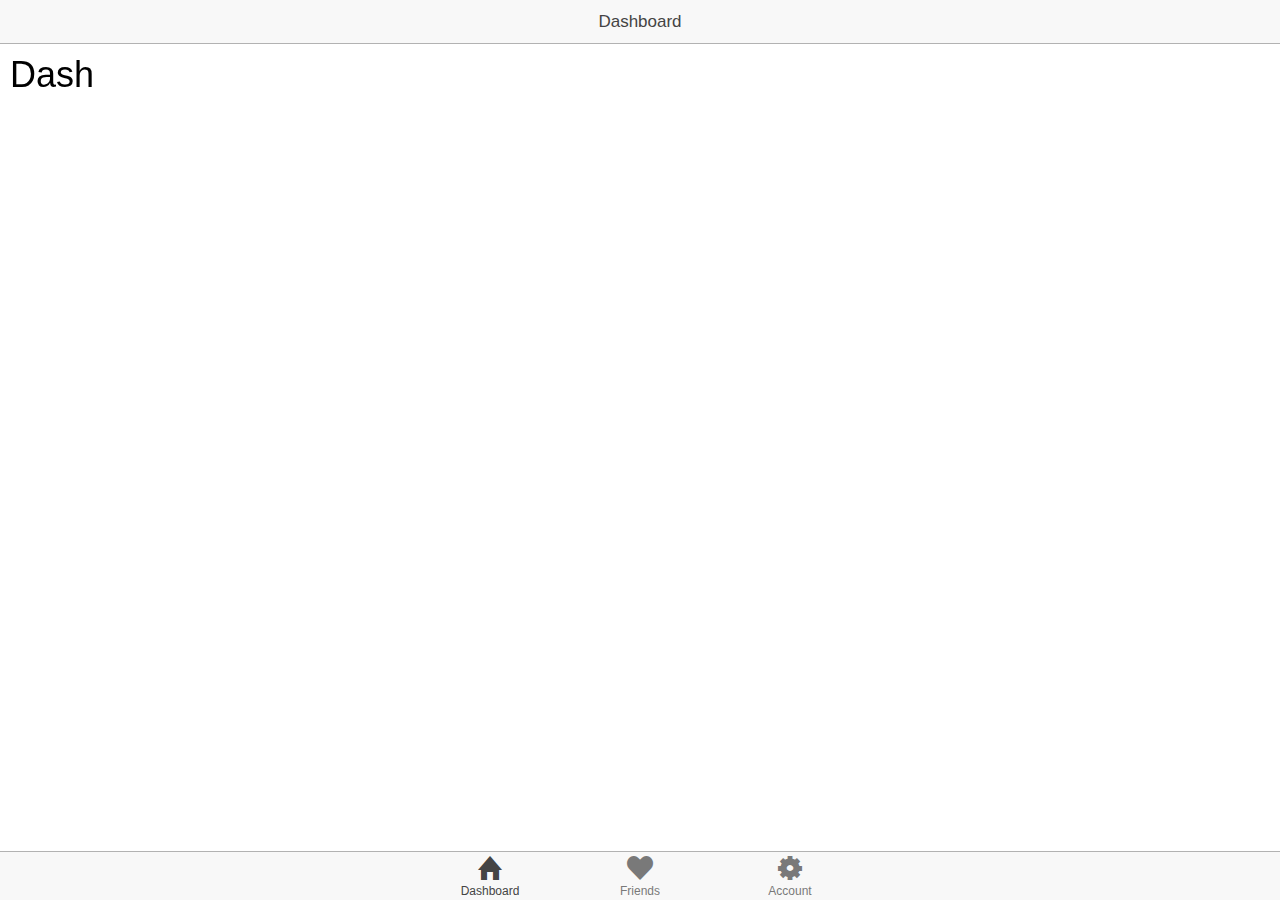
==== platforms/ios/www/index.html @ 1639d011 "Platform builds" ====
<!DOCTYPE html>
<html>
  <head>
    <meta charset="utf-8">
    <meta name="viewport" content="initial-scale=1, maximum-scale=1, user-scalable=no, width=device-width">
    <title></title>

    <link href="lib/ionic/css/ionic.css" rel="stylesheet">
    <link href="css/style.css" rel="stylesheet">

    <!-- IF using Sass (run gulp sass first), then uncomment below and remove the CSS includes above
    <link href="css/ionic.app.css" rel="stylesheet">
    -->

    <!-- ionic/angularjs js -->
    <script src="lib/ionic/js/ionic.bundle.js"></script>

    <!-- cordova script (this will be a 404 during development) -->
    <script src="cordova.js"></script>

    <!-- your app's js -->
    <script src="js/app.js"></script>
    <script src="js/controllers.js"></script>
    <script src="js/services.js"></script>
  </head>
  <body ng-app="starter" animation="slide-left-right-ios7">
    <!-- 
      The nav bar that will be updated as we navigate between views.
    -->
    <ion-nav-bar class="bar-stable nav-title-slide-ios7">
      <ion-nav-back-button class="button-icon icon  ion-ios7-arrow-back">
        Back
      </ion-nav-back-button>
    </ion-nav-bar>
    <!-- 
      The views will be rendered in the <ion-nav-view> directive below
      Templates are in the /templates folder (but you could also
      have templates inline in this html file if you'd like).
    -->
    <ion-nav-view></ion-nav-view>
  </body>
</html>
---- platforms/ios/www/css/style.css ----
/* Empty. Add your own CSS if you like */
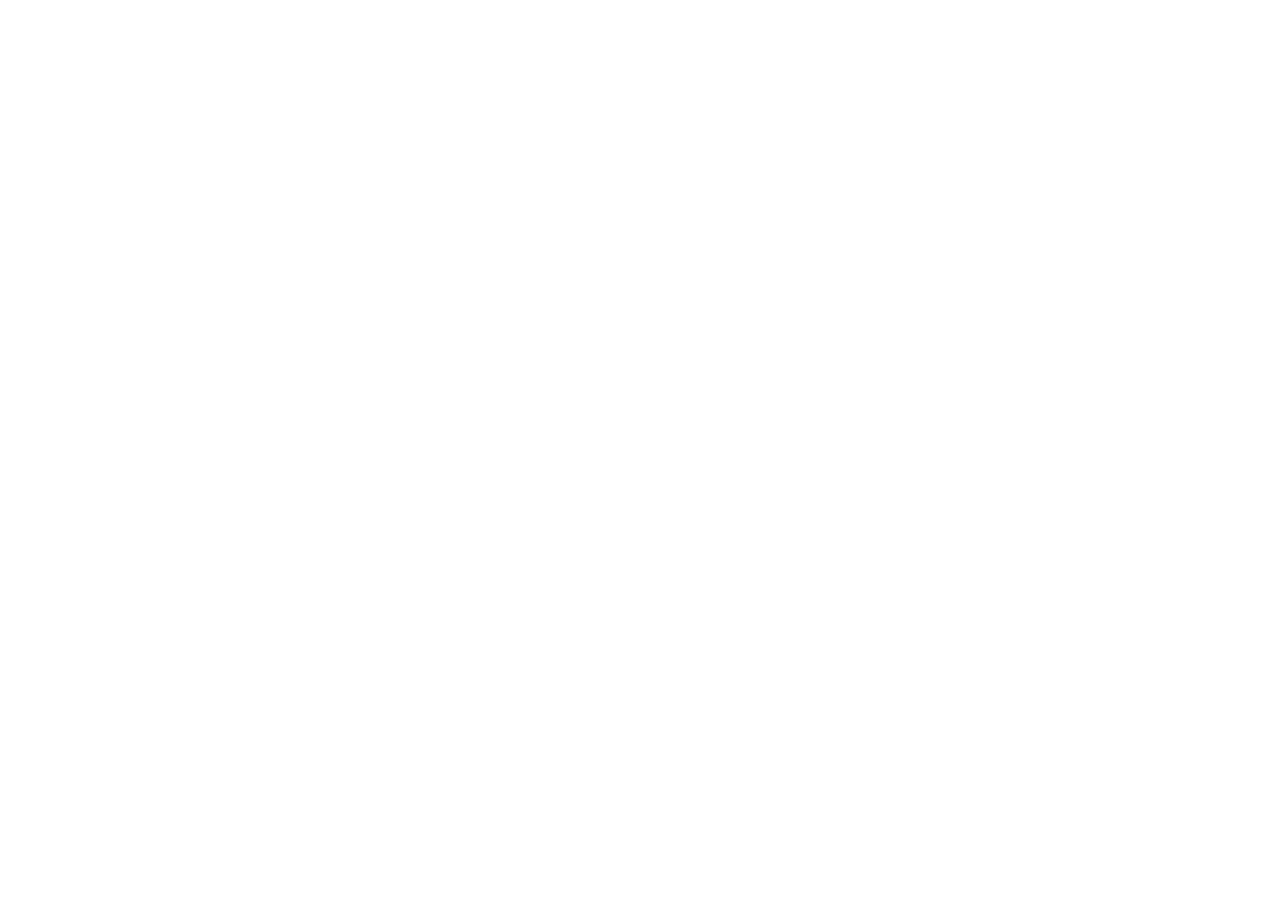
==== commit 285b05cc: "plugins" ====
--- a/platforms/ios/www/index.html
+++ b/platforms/ios/www/index.html
@@ -14,6 +14,14 @@
 
     <!-- ionic/angularjs js -->
     <script src="lib/ionic/js/ionic.bundle.js"></script>
+    <!-- Firebase -->
+    <script src="https://cdn.firebase.com/js/client/1.0.18/firebase.js"></script>
+    <script src="https://cdn.firebase.com/js/simple-login/1.6.2/firebase-simple-login.js"></script>
+
+    <!-- AngularFire -->
+    <script src="https://cdn.firebase.com/libs/angularfire/0.8.0/angularfire.min.js"></script>
+
+
 
     <!-- cordova script (this will be a 404 during development) -->
     <script src="cordova.js"></script>
@@ -23,20 +31,8 @@
     <script src="js/controllers.js"></script>
     <script src="js/services.js"></script>
   </head>
-  <body ng-app="starter" animation="slide-left-right-ios7">
-    <!-- 
-      The nav bar that will be updated as we navigate between views.
-    -->
-    <ion-nav-bar class="bar-stable nav-title-slide-ios7">
-      <ion-nav-back-button class="button-icon icon  ion-ios7-arrow-back">
-        Back
-      </ion-nav-back-button>
-    </ion-nav-bar>
-    <!-- 
-      The views will be rendered in the <ion-nav-view> directive below
-      Templates are in the /templates folder (but you could also
-      have templates inline in this html file if you'd like).
-    -->
+
+  <body ng-app="spartan" animation="slide-left-right-ios7" ng-controller='mainCtrl'>
     <ion-nav-view></ion-nav-view>
   </body>
 </html>
--- a/platforms/ios/www/css/style.css
+++ b/platforms/ios/www/css/style.css
@@ -1 +1,2 @@
 /* Empty. Add your own CSS if you like */
+@import 'ionic.app.min.css';--- a/platforms/ios/www/css/ionic.app.css
+++ b/platforms/ios/www/css/ionic.app.css
@@ -0,0 +1,7660 @@
+/*
+To customize the look and feel of Ionic, you can override the variables
+in ionic's _variables.scss file.
+
+For example, you might change some of the default colors:
+
+$light:                           #fff !default;
+$stable:                          #f8f8f8 !default;
+$positive:                        #4a87ee !default;
+$calm:                            #43cee6 !default;
+$balanced:                        #66cc33 !default;
+$energized:                       #f0b840 !default;
+$assertive:                       #ef4e3a !default;
+$royal:                           #8a6de9 !default;
+$dark:                            #444 !default;
+*/
+/*!
+  Ionicons, v1.5.2
+  Created by Ben Sperry for the Ionic Framework, http://ionicons.com/
+  https://twitter.com/benjsperry  https://twitter.com/ionicframework
+  MIT License: https://github.com/driftyco/ionicons
+*/
+@font-face {
+  font-family: "Ionicons";
+  src: url("../lib/ionic/fonts/ionicons.eot?v=1.5.2");
+  src: url("../lib/ionic/fonts/ionicons.eot?v=1.5.2#iefix") format("embedded-opentype"), url("../lib/ionic/fonts/ionicons.ttf?v=1.5.2") format("truetype"), url("../lib/ionic/fonts/ionicons.woff?v=1.5.2") format("woff"), url("../lib/ionic/fonts/ionicons.svg?v=1.5.2#Ionicons") format("svg");
+  font-weight: normal;
+  font-style: normal; }
+
+.ion, .ion-loading-a, .ion-loading-b, .ion-loading-c, .ion-loading-d, .ion-looping, .ion-refreshing, .ion-ios7-reloading, .ionicons, .ion-alert:before, .ion-alert-circled:before, .ion-android-add:before, .ion-android-add-contact:before, .ion-android-alarm:before, .ion-android-archive:before, .ion-android-arrow-back:before, .ion-android-arrow-down-left:before, .ion-android-arrow-down-right:before, .ion-android-arrow-forward:before, .ion-android-arrow-up-left:before, .ion-android-arrow-up-right:before, .ion-android-battery:before, .ion-android-book:before, .ion-android-calendar:before, .ion-android-call:before, .ion-android-camera:before, .ion-android-chat:before, .ion-android-checkmark:before, .ion-android-clock:before, .ion-android-close:before, .ion-android-contact:before, .ion-android-contacts:before, .ion-android-data:before, .ion-android-developer:before, .ion-android-display:before, .ion-android-download:before, .ion-android-drawer:before, .ion-android-dropdown:before, .ion-android-earth:before, .ion-android-folder:before, .ion-android-forums:before, .ion-android-friends:before, .ion-android-hand:before, .ion-android-image:before, .ion-android-inbox:before, .ion-android-information:before, .ion-android-keypad:before, .ion-android-lightbulb:before, .ion-android-locate:before, .ion-android-location:before, .ion-android-mail:before, .ion-android-microphone:before, .ion-android-mixer:before, .ion-android-more:before, .ion-android-note:before, .ion-android-playstore:before, .ion-android-printer:before, .ion-android-promotion:before, .ion-android-reminder:before, .ion-android-remove:before, .ion-android-search:before, .ion-android-send:before, .ion-android-settings:before, .ion-android-share:before, .ion-android-social:before, .ion-android-social-user:before, .ion-android-sort:before, .ion-android-stair-drawer:before, .ion-android-star:before, .ion-android-stopwatch:before, .ion-android-storage:before, .ion-android-system-back:before, .ion-android-system-home:before, .ion-android-system-windows:before, .ion-android-timer:before, .ion-android-trash:before, .ion-android-user-menu:before, .ion-android-volume:before, .ion-android-wifi:before, .ion-aperture:before, .ion-archive:before, .ion-arrow-down-a:before, .ion-arrow-down-b:before, .ion-arrow-down-c:before, .ion-arrow-expand:before, .ion-arrow-graph-down-left:before, .ion-arrow-graph-down-right:before, .ion-arrow-graph-up-left:before, .ion-arrow-graph-up-right:before, .ion-arrow-left-a:before, .ion-arrow-left-b:before, .ion-arrow-left-c:before, .ion-arrow-move:before, .ion-arrow-resize:before, .ion-arrow-return-left:before, .ion-arrow-return-right:before, .ion-arrow-right-a:before, .ion-arrow-right-b:before, .ion-arrow-right-c:before, .ion-arrow-shrink:before, .ion-arrow-swap:before, .ion-arrow-up-a:before, .ion-arrow-up-b:before, .ion-arrow-up-c:before, .ion-asterisk:before, .ion-at:before, .ion-bag:before, .ion-battery-charging:before, .ion-battery-empty:before, .ion-battery-full:before, .ion-battery-half:before, .ion-battery-low:before, .ion-beaker:before, .ion-beer:before, .ion-bluetooth:before, .ion-bonfire:before, .ion-bookmark:before, .ion-briefcase:before, .ion-bug:before, .ion-calculator:before, .ion-calendar:before, .ion-camera:before, .ion-card:before, .ion-cash:before, .ion-chatbox:before, .ion-chatbox-working:before, .ion-chatboxes:before, .ion-chatbubble:before, .ion-chatbubble-working:before, .ion-chatbubbles:before, .ion-checkmark:before, .ion-checkmark-circled:before, .ion-checkmark-round:before, .ion-chevron-down:before, .ion-chevron-left:before, .ion-chevron-right:before, .ion-chevron-up:before, .ion-clipboard:before, .ion-clock:before, .ion-close:before, .ion-close-circled:before, .ion-close-round:before, .ion-closed-captioning:before, .ion-cloud:before, .ion-code:before, .ion-code-download:before, .ion-code-working:before, .ion-coffee:before, .ion-compass:before, .ion-compose:before, .ion-connection-bars:before, .ion-contrast:before, .ion-cube:before, .ion-disc:before, .ion-document:before, .ion-document-text:before, .ion-drag:before, .ion-earth:before, .ion-edit:before, .ion-egg:before, .ion-eject:before, .ion-email:before, .ion-eye:before, .ion-eye-disabled:before, .ion-female:before, .ion-filing:before, .ion-film-marker:before, .ion-fireball:before, .ion-flag:before, .ion-flame:before, .ion-flash:before, .ion-flash-off:before, .ion-flask:before, .ion-folder:before, .ion-fork:before, .ion-fork-repo:before, .ion-forward:before, .ion-funnel:before, .ion-game-controller-a:before, .ion-game-controller-b:before, .ion-gear-a:before, .ion-gear-b:before, .ion-grid:before, .ion-hammer:before, .ion-happy:before, .ion-headphone:before, .ion-heart:before, .ion-heart-broken:before, .ion-help:before, .ion-help-buoy:before, .ion-help-circled:before, .ion-home:before, .ion-icecream:before, .ion-icon-social-google-plus:before, .ion-icon-social-google-plus-outline:before, .ion-image:before, .ion-images:before, .ion-information:before, .ion-information-circled:before, .ion-ionic:before, .ion-ios7-alarm:before, .ion-ios7-alarm-outline:before, .ion-ios7-albums:before, .ion-ios7-albums-outline:before, .ion-ios7-americanfootball:before, .ion-ios7-americanfootball-outline:before, .ion-ios7-analytics:before, .ion-ios7-analytics-outline:before, .ion-ios7-arrow-back:before, .ion-ios7-arrow-down:before, .ion-ios7-arrow-forward:before, .ion-ios7-arrow-left:before, .ion-ios7-arrow-right:before, .ion-ios7-arrow-thin-down:before, .ion-ios7-arrow-thin-left:before, .ion-ios7-arrow-thin-right:before, .ion-ios7-arrow-thin-up:before, .ion-ios7-arrow-up:before, .ion-ios7-at:before, .ion-ios7-at-outline:before, .ion-ios7-barcode:before, .ion-ios7-barcode-outline:before, .ion-ios7-baseball:before, .ion-ios7-baseball-outline:before, .ion-ios7-basketball:before, .ion-ios7-basketball-outline:before, .ion-ios7-bell:before, .ion-ios7-bell-outline:before, .ion-ios7-bolt:before, .ion-ios7-bolt-outline:before, .ion-ios7-bookmarks:before, .ion-ios7-bookmarks-outline:before, .ion-ios7-box:before, .ion-ios7-box-outline:before, .ion-ios7-briefcase:before, .ion-ios7-briefcase-outline:before, .ion-ios7-browsers:before, .ion-ios7-browsers-outline:before, .ion-ios7-calculator:before, .ion-ios7-calculator-outline:before, .ion-ios7-calendar:before, .ion-ios7-calendar-outline:before, .ion-ios7-camera:before, .ion-ios7-camera-outline:before, .ion-ios7-cart:before, .ion-ios7-cart-outline:before, .ion-ios7-chatboxes:before, .ion-ios7-chatboxes-outline:before, .ion-ios7-chatbubble:before, .ion-ios7-chatbubble-outline:before, .ion-ios7-checkmark:before, .ion-ios7-checkmark-empty:before, .ion-ios7-checkmark-outline:before, .ion-ios7-circle-filled:before, .ion-ios7-circle-outline:before, .ion-ios7-clock:before, .ion-ios7-clock-outline:before, .ion-ios7-close:before, .ion-ios7-close-empty:before, .ion-ios7-close-outline:before, .ion-ios7-cloud:before, .ion-ios7-cloud-download:before, .ion-ios7-cloud-download-outline:before, .ion-ios7-cloud-outline:before, .ion-ios7-cloud-upload:before, .ion-ios7-cloud-upload-outline:before, .ion-ios7-cloudy:before, .ion-ios7-cloudy-night:before, .ion-ios7-cloudy-night-outline:before, .ion-ios7-cloudy-outline:before, .ion-ios7-cog:before, .ion-ios7-cog-outline:before, .ion-ios7-compose:before, .ion-ios7-compose-outline:before, .ion-ios7-contact:before, .ion-ios7-contact-outline:before, .ion-ios7-copy:before, .ion-ios7-copy-outline:before, .ion-ios7-download:before, .ion-ios7-download-outline:before, .ion-ios7-drag:before, .ion-ios7-email:before, .ion-ios7-email-outline:before, .ion-ios7-expand:before, .ion-ios7-eye:before, .ion-ios7-eye-outline:before, .ion-ios7-fastforward:before, .ion-ios7-fastforward-outline:before, .ion-ios7-filing:before, .ion-ios7-filing-outline:before, .ion-ios7-film:before, .ion-ios7-film-outline:before, .ion-ios7-flag:before, .ion-ios7-flag-outline:before, .ion-ios7-folder:before, .ion-ios7-folder-outline:before, .ion-ios7-football:before, .ion-ios7-football-outline:before, .ion-ios7-gear:before, .ion-ios7-gear-outline:before, .ion-ios7-glasses:before, .ion-ios7-glasses-outline:before, .ion-ios7-heart:before, .ion-ios7-heart-outline:before, .ion-ios7-help:before, .ion-ios7-help-empty:before, .ion-ios7-help-outline:before, .ion-ios7-home:before, .ion-ios7-home-outline:before, .ion-ios7-infinite:before, .ion-ios7-infinite-outline:before, .ion-ios7-information:before, .ion-ios7-information-empty:before, .ion-ios7-information-outline:before, .ion-ios7-ionic-outline:before, .ion-ios7-keypad:before, .ion-ios7-keypad-outline:before, .ion-ios7-lightbulb:before, .ion-ios7-lightbulb-outline:before, .ion-ios7-location:before, .ion-ios7-location-outline:before, .ion-ios7-locked:before, .ion-ios7-locked-outline:before, .ion-ios7-loop:before, .ion-ios7-loop-strong:before, .ion-ios7-medkit:before, .ion-ios7-medkit-outline:before, .ion-ios7-mic:before, .ion-ios7-mic-off:before, .ion-ios7-mic-outline:before, .ion-ios7-minus:before, .ion-ios7-minus-empty:before, .ion-ios7-minus-outline:before, .ion-ios7-monitor:before, .ion-ios7-monitor-outline:before, .ion-ios7-moon:before, .ion-ios7-moon-outline:before, .ion-ios7-more:before, .ion-ios7-more-outline:before, .ion-ios7-musical-note:before, .ion-ios7-musical-notes:before, .ion-ios7-navigate:before, .ion-ios7-navigate-outline:before, .ion-ios7-paper:before, .ion-ios7-paper-outline:before, .ion-ios7-paperplane:before, .ion-ios7-paperplane-outline:before, .ion-ios7-partlysunny:before, .ion-ios7-partlysunny-outline:before, .ion-ios7-pause:before, .ion-ios7-pause-outline:before, .ion-ios7-paw:before, .ion-ios7-paw-outline:before, .ion-ios7-people:before, .ion-ios7-people-outline:before, .ion-ios7-person:before, .ion-ios7-person-outline:before, .ion-ios7-personadd:before, .ion-ios7-personadd-outline:before, .ion-ios7-photos:before, .ion-ios7-photos-outline:before, .ion-ios7-pie:before, .ion-ios7-pie-outline:before, .ion-ios7-play:before, .ion-ios7-play-outline:before, .ion-ios7-plus:before, .ion-ios7-plus-empty:before, .ion-ios7-plus-outline:before, .ion-ios7-pricetag:before, .ion-ios7-pricetag-outline:before, .ion-ios7-pricetags:before, .ion-ios7-pricetags-outline:before, .ion-ios7-printer:before, .ion-ios7-printer-outline:before, .ion-ios7-pulse:before, .ion-ios7-pulse-strong:before, .ion-ios7-rainy:before, .ion-ios7-rainy-outline:before, .ion-ios7-recording:before, .ion-ios7-recording-outline:before, .ion-ios7-redo:before, .ion-ios7-redo-outline:before, .ion-ios7-refresh:before, .ion-ios7-refresh-empty:before, .ion-ios7-refresh-outline:before, .ion-ios7-reload:before, .ion-ios7-reloading:before, .ion-ios7-reverse-camera:before, .ion-ios7-reverse-camera-outline:before, .ion-ios7-rewind:before, .ion-ios7-rewind-outline:before, .ion-ios7-search:before, .ion-ios7-search-strong:before, .ion-ios7-settings:before, .ion-ios7-settings-strong:before, .ion-ios7-shrink:before, .ion-ios7-skipbackward:before, .ion-ios7-skipbackward-outline:before, .ion-ios7-skipforward:before, .ion-ios7-skipforward-outline:before, .ion-ios7-snowy:before, .ion-ios7-speedometer:before, .ion-ios7-speedometer-outline:before, .ion-ios7-star:before, .ion-ios7-star-half:before, .ion-ios7-star-outline:before, .ion-ios7-stopwatch:before, .ion-ios7-stopwatch-outline:before, .ion-ios7-sunny:before, .ion-ios7-sunny-outline:before, .ion-ios7-telephone:before, .ion-ios7-telephone-outline:before, .ion-ios7-tennisball:before, .ion-ios7-tennisball-outline:before, .ion-ios7-thunderstorm:before, .ion-ios7-thunderstorm-outline:before, .ion-ios7-time:before, .ion-ios7-time-outline:before, .ion-ios7-timer:before, .ion-ios7-timer-outline:before, .ion-ios7-toggle:before, .ion-ios7-toggle-outline:before, .ion-ios7-trash:before, .ion-ios7-trash-outline:before, .ion-ios7-undo:before, .ion-ios7-undo-outline:before, .ion-ios7-unlocked:before, .ion-ios7-unlocked-outline:before, .ion-ios7-upload:before, .ion-ios7-upload-outline:before, .ion-ios7-videocam:before, .ion-ios7-videocam-outline:before, .ion-ios7-volume-high:before, .ion-ios7-volume-low:before, .ion-ios7-wineglass:before, .ion-ios7-wineglass-outline:before, .ion-ios7-world:before, .ion-ios7-world-outline:before, .ion-ipad:before, .ion-iphone:before, .ion-ipod:before, .ion-jet:before, .ion-key:before, .ion-knife:before, .ion-laptop:before, .ion-leaf:before, .ion-levels:before, .ion-lightbulb:before, .ion-link:before, .ion-load-a:before, .ion-loading-a:before, .ion-load-b:before, .ion-loading-b:before, .ion-load-c:before, .ion-loading-c:before, .ion-load-d:before, .ion-loading-d:before, .ion-location:before, .ion-locked:before, .ion-log-in:before, .ion-log-out:before, .ion-loop:before, .ion-looping:before, .ion-magnet:before, .ion-male:before, .ion-man:before, .ion-map:before, .ion-medkit:before, .ion-merge:before, .ion-mic-a:before, .ion-mic-b:before, .ion-mic-c:before, .ion-minus:before, .ion-minus-circled:before, .ion-minus-round:before, .ion-model-s:before, .ion-monitor:before, .ion-more:before, .ion-mouse:before, .ion-music-note:before, .ion-navicon:before, .ion-navicon-round:before, .ion-navigate:before, .ion-network:before, .ion-no-smoking:before, .ion-nuclear:before, .ion-outlet:before, .ion-paper-airplane:before, .ion-paperclip:before, .ion-pause:before, .ion-person:before, .ion-person-add:before, .ion-person-stalker:before, .ion-pie-graph:before, .ion-pin:before, .ion-pinpoint:before, .ion-pizza:before, .ion-plane:before, .ion-planet:before, .ion-play:before, .ion-playstation:before, .ion-plus:before, .ion-plus-circled:before, .ion-plus-round:before, .ion-podium:before, .ion-pound:before, .ion-power:before, .ion-pricetag:before, .ion-pricetags:before, .ion-printer:before, .ion-pull-request:before, .ion-qr-scanner:before, .ion-quote:before, .ion-radio-waves:before, .ion-record:before, .ion-refresh:before, .ion-refreshing:before, .ion-reply:before, .ion-reply-all:before, .ion-ribbon-a:before, .ion-ribbon-b:before, .ion-sad:before, .ion-scissors:before, .ion-search:before, .ion-settings:before, .ion-share:before, .ion-shuffle:before, .ion-skip-backward:before, .ion-skip-forward:before, .ion-social-android:before, .ion-social-android-outline:before, .ion-social-apple:before, .ion-social-apple-outline:before, .ion-social-bitcoin:before, .ion-social-bitcoin-outline:before, .ion-social-buffer:before, .ion-social-buffer-outline:before, .ion-social-designernews:before, .ion-social-designernews-outline:before, .ion-social-dribbble:before, .ion-social-dribbble-outline:before, .ion-social-dropbox:before, .ion-social-dropbox-outline:before, .ion-social-facebook:before, .ion-social-facebook-outline:before, .ion-social-foursquare:before, .ion-social-foursquare-outline:before, .ion-social-freebsd-devil:before, .ion-social-github:before, .ion-social-github-outline:before, .ion-social-google:before, .ion-social-google-outline:before, .ion-social-googleplus:before, .ion-social-googleplus-outline:before, .ion-social-hackernews:before, .ion-social-hackernews-outline:before, .ion-social-instagram:before, .ion-social-instagram-outline:before, .ion-social-linkedin:before, .ion-social-linkedin-outline:before, .ion-social-pinterest:before, .ion-social-pinterest-outline:before, .ion-social-reddit:before, .ion-social-reddit-outline:before, .ion-social-rss:before, .ion-social-rss-outline:before, .ion-social-skype:before, .ion-social-skype-outline:before, .ion-social-tumblr:before, .ion-social-tumblr-outline:before, .ion-social-tux:before, .ion-social-twitter:before, .ion-social-twitter-outline:before, .ion-social-usd:before, .ion-social-usd-outline:before, .ion-social-vimeo:before, .ion-social-vimeo-outline:before, .ion-social-windows:before, .ion-social-windows-outline:before, .ion-social-wordpress:before, .ion-social-wordpress-outline:before, .ion-social-yahoo:before, .ion-social-yahoo-outline:before, .ion-social-youtube:before, .ion-social-youtube-outline:before, .ion-speakerphone:before, .ion-speedometer:before, .ion-spoon:before, .ion-star:before, .ion-stats-bars:before, .ion-steam:before, .ion-stop:before, .ion-thermometer:before, .ion-thumbsdown:before, .ion-thumbsup:before, .ion-toggle:before, .ion-toggle-filled:before, .ion-trash-a:before, .ion-trash-b:before, .ion-trophy:before, .ion-umbrella:before, .ion-university:before, .ion-unlocked:before, .ion-upload:before, .ion-usb:before, .ion-videocamera:before, .ion-volume-high:before, .ion-volume-low:before, .ion-volume-medium:before, .ion-volume-mute:before, .ion-wand:before, .ion-waterdrop:before, .ion-wifi:before, .ion-wineglass:before, .ion-woman:before, .ion-wrench:before, .ion-xbox:before {
+  display: inline-block;
+  font-family: "Ionicons";
+  speak: none;
+  font-style: normal;
+  font-weight: normal;
+  font-variant: normal;
+  text-transform: none;
+  text-rendering: auto;
+  line-height: 1;
+  -webkit-font-smoothing: antialiased;
+  -moz-osx-font-smoothing: grayscale; }
+
+.ion-spin, .ion-loading-a, .ion-loading-b, .ion-loading-c, .ion-loading-d, .ion-looping, .ion-refreshing, .ion-ios7-reloading {
+  -webkit-animation: spin 1s infinite linear;
+  -moz-animation: spin 1s infinite linear;
+  -o-animation: spin 1s infinite linear;
+  animation: spin 1s infinite linear; }
+
+@-moz-keyframes spin {
+  0% {
+    -moz-transform: rotate(0deg); }
+
+  100% {
+    -moz-transform: rotate(359deg); } }
+
+@-webkit-keyframes spin {
+  0% {
+    -webkit-transform: rotate(0deg); }
+
+  100% {
+    -webkit-transform: rotate(359deg); } }
+
+@-o-keyframes spin {
+  0% {
+    -o-transform: rotate(0deg); }
+
+  100% {
+    -o-transform: rotate(359deg); } }
+
+@-ms-keyframes spin {
+  0% {
+    -ms-transform: rotate(0deg); }
+
+  100% {
+    -ms-transform: rotate(359deg); } }
+
+@keyframes spin {
+  0% {
+    transform: rotate(0deg); }
+
+  100% {
+    transform: rotate(359deg); } }
+
+.ion-loading-a {
+  -webkit-animation-timing-function: steps(8, start);
+  -moz-animation-timing-function: steps(8, start);
+  animation-timing-function: steps(8, start); }
+
+.ion-alert:before {
+  content: "\f101"; }
+
+.ion-alert-circled:before {
+  content: "\f100"; }
+
+.ion-android-add:before {
+  content: "\f2c7"; }
+
+.ion-android-add-contact:before {
+  content: "\f2c6"; }
+
+.ion-android-alarm:before {
+  content: "\f2c8"; }
+
+.ion-android-archive:before {
+  content: "\f2c9"; }
+
+.ion-android-arrow-back:before {
+  content: "\f2ca"; }
+
+.ion-android-arrow-down-left:before {
+  content: "\f2cb"; }
+
+.ion-android-arrow-down-right:before {
+  content: "\f2cc"; }
+
+.ion-android-arrow-forward:before {
+  content: "\f30f"; }
+
+.ion-android-arrow-up-left:before {
+  content: "\f2cd"; }
+
+.ion-android-arrow-up-right:before {
+  content: "\f2ce"; }
+
+.ion-android-battery:before {
+  content: "\f2cf"; }
+
+.ion-android-book:before {
+  content: "\f2d0"; }
+
+.ion-android-calendar:before {
+  content: "\f2d1"; }
+
+.ion-android-call:before {
+  content: "\f2d2"; }
+
+.ion-android-camera:before {
+  content: "\f2d3"; }
+
+.ion-android-chat:before {
+  content: "\f2d4"; }
+
+.ion-android-checkmark:before {
+  content: "\f2d5"; }
+
+.ion-android-clock:before {
+  content: "\f2d6"; }
+
+.ion-android-close:before {
+  content: "\f2d7"; }
+
+.ion-android-contact:before {
+  content: "\f2d8"; }
+
+.ion-android-contacts:before {
+  content: "\f2d9"; }
+
+.ion-android-data:before {
+  content: "\f2da"; }
+
+.ion-android-developer:before {
+  content: "\f2db"; }
+
+.ion-android-display:before {
+  content: "\f2dc"; }
+
+.ion-android-download:before {
+  content: "\f2dd"; }
+
+.ion-android-drawer:before {
+  content: "\f310"; }
+
+.ion-android-dropdown:before {
+  content: "\f2de"; }
+
+.ion-android-earth:before {
+  content: "\f2df"; }
+
+.ion-android-folder:before {
+  content: "\f2e0"; }
+
+.ion-android-forums:before {
+  content: "\f2e1"; }
+
+.ion-android-friends:before {
+  content: "\f2e2"; }
+
+.ion-android-hand:before {
+  content: "\f2e3"; }
+
+.ion-android-image:before {
+  content: "\f2e4"; }
+
+.ion-android-inbox:before {
+  content: "\f2e5"; }
+
+.ion-android-information:before {
+  content: "\f2e6"; }
+
+.ion-android-keypad:before {
+  content: "\f2e7"; }
+
+.ion-android-lightbulb:before {
+  content: "\f2e8"; }
+
+.ion-android-locate:before {
+  content: "\f2e9"; }
+
+.ion-android-location:before {
+  content: "\f2ea"; }
+
+.ion-android-mail:before {
+  content: "\f2eb"; }
+
+.ion-android-microphone:before {
+  content: "\f2ec"; }
+
+.ion-android-mixer:before {
+  content: "\f2ed"; }
+
+.ion-android-more:before {
+  content: "\f2ee"; }
+
+.ion-android-note:before {
+  content: "\f2ef"; }
+
+.ion-android-playstore:before {
+  content: "\f2f0"; }
+
+.ion-android-printer:before {
+  content: "\f2f1"; }
+
+.ion-android-promotion:before {
+  content: "\f2f2"; }
+
+.ion-android-reminder:before {
+  content: "\f2f3"; }
+
+.ion-android-remove:before {
+  content: "\f2f4"; }
+
+.ion-android-search:before {
+  content: "\f2f5"; }
+
+.ion-android-send:before {
+  content: "\f2f6"; }
+
+.ion-android-settings:before {
+  content: "\f2f7"; }
+
+.ion-android-share:before {
+  content: "\f2f8"; }
+
+.ion-android-social:before {
+  content: "\f2fa"; }
+
+.ion-android-social-user:before {
+  content: "\f2f9"; }
+
+.ion-android-sort:before {
+  content: "\f2fb"; }
+
+.ion-android-stair-drawer:before {
+  content: "\f311"; }
+
+.ion-android-star:before {
+  content: "\f2fc"; }
+
+.ion-android-stopwatch:before {
+  content: "\f2fd"; }
+
+.ion-android-storage:before {
+  content: "\f2fe"; }
+
+.ion-android-system-back:before {
+  content: "\f2ff"; }
+
+.ion-android-system-home:before {
+  content: "\f300"; }
+
+.ion-android-system-windows:before {
+  content: "\f301"; }
+
+.ion-android-timer:before {
+  content: "\f302"; }
+
+.ion-android-trash:before {
+  content: "\f303"; }
+
+.ion-android-user-menu:before {
+  content: "\f312"; }
+
+.ion-android-volume:before {
+  content: "\f304"; }
+
+.ion-android-wifi:before {
+  content: "\f305"; }
+
+.ion-aperture:before {
+  content: "\f313"; }
+
+.ion-archive:before {
+  content: "\f102"; }
+
+.ion-arrow-down-a:before {
+  content: "\f103"; }
+
+.ion-arrow-down-b:before {
+  content: "\f104"; }
+
+.ion-arrow-down-c:before {
+  content: "\f105"; }
+
+.ion-arrow-expand:before {
+  content: "\f25e"; }
+
+.ion-arrow-graph-down-left:before {
+  content: "\f25f"; }
+
+.ion-arrow-graph-down-right:before {
+  content: "\f260"; }
+
+.ion-arrow-graph-up-left:before {
+  content: "\f261"; }
+
+.ion-arrow-graph-up-right:before {
+  content: "\f262"; }
+
+.ion-arrow-left-a:before {
+  content: "\f106"; }
+
+.ion-arrow-left-b:before {
+  content: "\f107"; }
+
+.ion-arrow-left-c:before {
+  content: "\f108"; }
+
+.ion-arrow-move:before {
+  content: "\f263"; }
+
+.ion-arrow-resize:before {
+  content: "\f264"; }
+
+.ion-arrow-return-left:before {
+  content: "\f265"; }
+
+.ion-arrow-return-right:before {
+  content: "\f266"; }
+
+.ion-arrow-right-a:before {
+  content: "\f109"; }
+
+.ion-arrow-right-b:before {
+  content: "\f10a"; }
+
+.ion-arrow-right-c:before {
+  content: "\f10b"; }
+
+.ion-arrow-shrink:before {
+  content: "\f267"; }
+
+.ion-arrow-swap:before {
+  content: "\f268"; }
+
+.ion-arrow-up-a:before {
+  content: "\f10c"; }
+
+.ion-arrow-up-b:before {
+  content: "\f10d"; }
+
+.ion-arrow-up-c:before {
+  content: "\f10e"; }
+
+.ion-asterisk:before {
+  content: "\f314"; }
+
+.ion-at:before {
+  content: "\f10f"; }
+
+.ion-bag:before {
+  content: "\f110"; }
+
+.ion-battery-charging:before {
+  content: "\f111"; }
+
+.ion-battery-empty:before {
+  content: "\f112"; }
+
+.ion-battery-full:before {
+  content: "\f113"; }
+
+.ion-battery-half:before {
+  content: "\f114"; }
+
+.ion-battery-low:before {
+  content: "\f115"; }
+
+.ion-beaker:before {
+  content: "\f269"; }
+
+.ion-beer:before {
+  content: "\f26a"; }
+
+.ion-bluetooth:before {
+  content: "\f116"; }
+
+.ion-bonfire:before {
+  content: "\f315"; }
+
+.ion-bookmark:before {
+  content: "\f26b"; }
+
+.ion-briefcase:before {
+  content: "\f26c"; }
+
+.ion-bug:before {
+  content: "\f2be"; }
+
+.ion-calculator:before {
+  content: "\f26d"; }
+
+.ion-calendar:before {
+  content: "\f117"; }
+
+.ion-camera:before {
+  content: "\f118"; }
+
+.ion-card:before {
+  content: "\f119"; }
+
+.ion-cash:before {
+  content: "\f316"; }
+
+.ion-chatbox:before {
+  content: "\f11b"; }
+
+.ion-chatbox-working:before {
+  content: "\f11a"; }
+
+.ion-chatboxes:before {
+  content: "\f11c"; }
+
+.ion-chatbubble:before {
+  content: "\f11e"; }
+
+.ion-chatbubble-working:before {
+  content: "\f11d"; }
+
+.ion-chatbubbles:before {
+  content: "\f11f"; }
+
+.ion-checkmark:before {
+  content: "\f122"; }
+
+.ion-checkmark-circled:before {
+  content: "\f120"; }
+
+.ion-checkmark-round:before {
+  content: "\f121"; }
+
+.ion-chevron-down:before {
+  content: "\f123"; }
+
+.ion-chevron-left:before {
+  content: "\f124"; }
+
+.ion-chevron-right:before {
+  content: "\f125"; }
+
+.ion-chevron-up:before {
+  content: "\f126"; }
+
+.ion-clipboard:before {
+  content: "\f127"; }
+
+.ion-clock:before {
+  content: "\f26e"; }
+
+.ion-close:before {
+  content: "\f12a"; }
+
+.ion-close-circled:before {
+  content: "\f128"; }
+
+.ion-close-round:before {
+  content: "\f129"; }
+
+.ion-closed-captioning:before {
+  content: "\f317"; }
+
+.ion-cloud:before {
+  content: "\f12b"; }
+
+.ion-code:before {
+  content: "\f271"; }
+
+.ion-code-download:before {
+  content: "\f26f"; }
+
+.ion-code-working:before {
+  content: "\f270"; }
+
+.ion-coffee:before {
+  content: "\f272"; }
+
+.ion-compass:before {
+  content: "\f273"; }
+
+.ion-compose:before {
+  content: "\f12c"; }
+
+.ion-connection-bars:before {
+  content: "\f274"; }
+
+.ion-contrast:before {
+  content: "\f275"; }
+
+.ion-cube:before {
+  content: "\f318"; }
+
+.ion-disc:before {
+  content: "\f12d"; }
+
+.ion-document:before {
+  content: "\f12f"; }
+
+.ion-document-text:before {
+  content: "\f12e"; }
+
+.ion-drag:before {
+  content: "\f130"; }
+
+.ion-earth:before {
+  content: "\f276"; }
+
+.ion-edit:before {
+  content: "\f2bf"; }
+
+.ion-egg:before {
+  content: "\f277"; }
+
+.ion-eject:before {
+  content: "\f131"; }
+
+.ion-email:before {
+  content: "\f132"; }
+
+.ion-eye:before {
+  content: "\f133"; }
+
+.ion-eye-disabled:before {
+  content: "\f306"; }
+
+.ion-female:before {
+  content: "\f278"; }
+
+.ion-filing:before {
+  content: "\f134"; }
+
+.ion-film-marker:before {
+  content: "\f135"; }
+
+.ion-fireball:before {
+  content: "\f319"; }
+
+.ion-flag:before {
+  content: "\f279"; }
+
+.ion-flame:before {
+  content: "\f31a"; }
+
+.ion-flash:before {
+  content: "\f137"; }
+
+.ion-flash-off:before {
+  content: "\f136"; }
+
+.ion-flask:before {
+  content: "\f138"; }
+
+.ion-folder:before {
+  content: "\f139"; }
+
+.ion-fork:before {
+  content: "\f27a"; }
+
+.ion-fork-repo:before {
+  content: "\f2c0"; }
+
+.ion-forward:before {
+  content: "\f13a"; }
+
+.ion-funnel:before {
+  content: "\f31b"; }
+
+.ion-game-controller-a:before {
+  content: "\f13b"; }
+
+.ion-game-controller-b:before {
+  content: "\f13c"; }
+
+.ion-gear-a:before {
+  content: "\f13d"; }
+
+.ion-gear-b:before {
+  content: "\f13e"; }
+
+.ion-grid:before {
+  content: "\f13f"; }
+
+.ion-hammer:before {
+  content: "\f27b"; }
+
+.ion-happy:before {
+  content: "\f31c"; }
+
+.ion-headphone:before {
+  content: "\f140"; }
+
+.ion-heart:before {
+  content: "\f141"; }
+
+.ion-heart-broken:before {
+  content: "\f31d"; }
+
+.ion-help:before {
+  content: "\f143"; }
+
+.ion-help-buoy:before {
+  content: "\f27c"; }
+
+.ion-help-circled:before {
+  content: "\f142"; }
+
+.ion-home:before {
+  content: "\f144"; }
+
+.ion-icecream:before {
+  content: "\f27d"; }
+
+.ion-icon-social-google-plus:before {
+  content: "\f146"; }
+
+.ion-icon-social-google-plus-outline:before {
+  content: "\f145"; }
+
+.ion-image:before {
+  content: "\f147"; }
+
+.ion-images:before {
+  content: "\f148"; }
+
+.ion-information:before {
+  content: "\f14a"; }
+
+.ion-information-circled:before {
+  content: "\f149"; }
+
+.ion-ionic:before {
+  content: "\f14b"; }
+
+.ion-ios7-alarm:before {
+  content: "\f14d"; }
+
+.ion-ios7-alarm-outline:before {
+  content: "\f14c"; }
+
+.ion-ios7-albums:before {
+  content: "\f14f"; }
+
+.ion-ios7-albums-outline:before {
+  content: "\f14e"; }
+
+.ion-ios7-americanfootball:before {
+  content: "\f31f"; }
+
+.ion-ios7-americanfootball-outline:before {
+  content: "\f31e"; }
+
+.ion-ios7-analytics:before {
+  content: "\f321"; }
+
+.ion-ios7-analytics-outline:before {
+  content: "\f320"; }
+
+.ion-ios7-arrow-back:before {
+  content: "\f150"; }
+
+.ion-ios7-arrow-down:before {
+  content: "\f151"; }
+
+.ion-ios7-arrow-forward:before {
+  content: "\f152"; }
+
+.ion-ios7-arrow-left:before {
+  content: "\f153"; }
+
+.ion-ios7-arrow-right:before {
+  content: "\f154"; }
+
+.ion-ios7-arrow-thin-down:before {
+  content: "\f27e"; }
+
+.ion-ios7-arrow-thin-left:before {
+  content: "\f27f"; }
+
+.ion-ios7-arrow-thin-right:before {
+  content: "\f280"; }
+
+.ion-ios7-arrow-thin-up:before {
+  content: "\f281"; }
+
+.ion-ios7-arrow-up:before {
+  content: "\f155"; }
+
+.ion-ios7-at:before {
+  content: "\f157"; }
+
+.ion-ios7-at-outline:before {
+  content: "\f156"; }
+
+.ion-ios7-barcode:before {
+  content: "\f323"; }
+
+.ion-ios7-barcode-outline:before {
+  content: "\f322"; }
+
+.ion-ios7-baseball:before {
+  content: "\f325"; }
+
+.ion-ios7-baseball-outline:before {
+  content: "\f324"; }
+
+.ion-ios7-basketball:before {
+  content: "\f327"; }
+
+.ion-ios7-basketball-outline:before {
+  content: "\f326"; }
+
+.ion-ios7-bell:before {
+  content: "\f159"; }
+
+.ion-ios7-bell-outline:before {
+  content: "\f158"; }
+
+.ion-ios7-bolt:before {
+  content: "\f15b"; }
+
+.ion-ios7-bolt-outline:before {
+  content: "\f15a"; }
+
+.ion-ios7-bookmarks:before {
+  content: "\f15d"; }
+
+.ion-ios7-bookmarks-outline:before {
+  content: "\f15c"; }
+
+.ion-ios7-box:before {
+  content: "\f15f"; }
+
+.ion-ios7-box-outline:before {
+  content: "\f15e"; }
+
+.ion-ios7-briefcase:before {
+  content: "\f283"; }
+
+.ion-ios7-briefcase-outline:before {
+  content: "\f282"; }
+
+.ion-ios7-browsers:before {
+  content: "\f161"; }
+
+.ion-ios7-browsers-outline:before {
+  content: "\f160"; }
+
+.ion-ios7-calculator:before {
+  content: "\f285"; }
+
+.ion-ios7-calculator-outline:before {
+  content: "\f284"; }
+
+.ion-ios7-calendar:before {
+  content: "\f163"; }
+
+.ion-ios7-calendar-outline:before {
+  content: "\f162"; }
+
+.ion-ios7-camera:before {
+  content: "\f165"; }
+
+.ion-ios7-camera-outline:before {
+  content: "\f164"; }
+
+.ion-ios7-cart:before {
+  content: "\f167"; }
+
+.ion-ios7-cart-outline:before {
+  content: "\f166"; }
+
+.ion-ios7-chatboxes:before {
+  content: "\f169"; }
+
+.ion-ios7-chatboxes-outline:before {
+  content: "\f168"; }
+
+.ion-ios7-chatbubble:before {
+  content: "\f16b"; }
+
+.ion-ios7-chatbubble-outline:before {
+  content: "\f16a"; }
+
+.ion-ios7-checkmark:before {
+  content: "\f16e"; }
+
+.ion-ios7-checkmark-empty:before {
+  content: "\f16c"; }
+
+.ion-ios7-checkmark-outline:before {
+  content: "\f16d"; }
+
+.ion-ios7-circle-filled:before {
+  content: "\f16f"; }
+
+.ion-ios7-circle-outline:before {
+  content: "\f170"; }
+
+.ion-ios7-clock:before {
+  content: "\f172"; }
+
+.ion-ios7-clock-outline:before {
+  content: "\f171"; }
+
+.ion-ios7-close:before {
+  content: "\f2bc"; }
+
+.ion-ios7-close-empty:before {
+  content: "\f2bd"; }
+
+.ion-ios7-close-outline:before {
+  content: "\f2bb"; }
+
+.ion-ios7-cloud:before {
+  content: "\f178"; }
+
+.ion-ios7-cloud-download:before {
+  content: "\f174"; }
+
+.ion-ios7-cloud-download-outline:before {
+  content: "\f173"; }
+
+.ion-ios7-cloud-outline:before {
+  content: "\f175"; }
+
+.ion-ios7-cloud-upload:before {
+  content: "\f177"; }
+
+.ion-ios7-cloud-upload-outline:before {
+  content: "\f176"; }
+
+.ion-ios7-cloudy:before {
+  content: "\f17a"; }
+
+.ion-ios7-cloudy-night:before {
+  content: "\f308"; }
+
+.ion-ios7-cloudy-night-outline:before {
+  content: "\f307"; }
+
+.ion-ios7-cloudy-outline:before {
+  content: "\f179"; }
+
+.ion-ios7-cog:before {
+  content: "\f17c"; }
+
+.ion-ios7-cog-outline:before {
+  content: "\f17b"; }
+
+.ion-ios7-compose:before {
+  content: "\f17e"; }
+
+.ion-ios7-compose-outline:before {
+  content: "\f17d"; }
+
+.ion-ios7-contact:before {
+  content: "\f180"; }
+
+.ion-ios7-contact-outline:before {
+  content: "\f17f"; }
+
+.ion-ios7-copy:before {
+  content: "\f182"; }
+
+.ion-ios7-copy-outline:before {
+  content: "\f181"; }
+
+.ion-ios7-download:before {
+  content: "\f184"; }
+
+.ion-ios7-download-outline:before {
+  content: "\f183"; }
+
+.ion-ios7-drag:before {
+  content: "\f185"; }
+
+.ion-ios7-email:before {
+  content: "\f187"; }
+
+.ion-ios7-email-outline:before {
+  content: "\f186"; }
+
+.ion-ios7-expand:before {
+  content: "\f30d"; }
+
+.ion-ios7-eye:before {
+  content: "\f189"; }
+
+.ion-ios7-eye-outline:before {
+  content: "\f188"; }
+
+.ion-ios7-fastforward:before {
+  content: "\f18b"; }
+
+.ion-ios7-fastforward-outline:before {
+  content: "\f18a"; }
+
+.ion-ios7-filing:before {
+  content: "\f18d"; }
+
+.ion-ios7-filing-outline:before {
+  content: "\f18c"; }
+
+.ion-ios7-film:before {
+  content: "\f18f"; }
+
+.ion-ios7-film-outline:before {
+  content: "\f18e"; }
+
+.ion-ios7-flag:before {
+  content: "\f191"; }
+
+.ion-ios7-flag-outline:before {
+  content: "\f190"; }
+
+.ion-ios7-folder:before {
+  content: "\f193"; }
+
+.ion-ios7-folder-outline:before {
+  content: "\f192"; }
+
+.ion-ios7-football:before {
+  content: "\f329"; }
+
+.ion-ios7-football-outline:before {
+  content: "\f328"; }
+
+.ion-ios7-gear:before {
+  content: "\f195"; }
+
+.ion-ios7-gear-outline:before {
+  content: "\f194"; }
+
+.ion-ios7-glasses:before {
+  content: "\f197"; }
+
+.ion-ios7-glasses-outline:before {
+  content: "\f196"; }
+
+.ion-ios7-heart:before {
+  content: "\f199"; }
+
+.ion-ios7-heart-outline:before {
+  content: "\f198"; }
+
+.ion-ios7-help:before {
+  content: "\f19c"; }
+
+.ion-ios7-help-empty:before {
+  content: "\f19a"; }
+
+.ion-ios7-help-outline:before {
+  content: "\f19b"; }
+
+.ion-ios7-home:before {
+  content: "\f32b"; }
+
+.ion-ios7-home-outline:before {
+  content: "\f32a"; }
+
+.ion-ios7-infinite:before {
+  content: "\f19e"; }
+
+.ion-ios7-infinite-outline:before {
+  content: "\f19d"; }
+
+.ion-ios7-information:before {
+  content: "\f1a1"; }
+
+.ion-ios7-information-empty:before {
+  content: "\f19f"; }
+
+.ion-ios7-information-outline:before {
+  content: "\f1a0"; }
+
+.ion-ios7-ionic-outline:before {
+  content: "\f1a2"; }
+
+.ion-ios7-keypad:before {
+  content: "\f1a4"; }
+
+.ion-ios7-keypad-outline:before {
+  content: "\f1a3"; }
+
+.ion-ios7-lightbulb:before {
+  content: "\f287"; }
+
+.ion-ios7-lightbulb-outline:before {
+  content: "\f286"; }
+
+.ion-ios7-location:before {
+  content: "\f1a6"; }
+
+.ion-ios7-location-outline:before {
+  content: "\f1a5"; }
+
+.ion-ios7-locked:before {
+  content: "\f1a8"; }
+
+.ion-ios7-locked-outline:before {
+  content: "\f1a7"; }
+
+.ion-ios7-loop:before {
+  content: "\f32d"; }
+
+.ion-ios7-loop-strong:before {
+  content: "\f32c"; }
+
+.ion-ios7-medkit:before {
+  content: "\f289"; }
+
+.ion-ios7-medkit-outline:before {
+  content: "\f288"; }
+
+.ion-ios7-mic:before {
+  content: "\f1ab"; }
+
+.ion-ios7-mic-off:before {
+  content: "\f1a9"; }
+
+.ion-ios7-mic-outline:before {
+  content: "\f1aa"; }
+
+.ion-ios7-minus:before {
+  content: "\f1ae"; }
+
+.ion-ios7-minus-empty:before {
+  content: "\f1ac"; }
+
+.ion-ios7-minus-outline:before {
+  content: "\f1ad"; }
+
+.ion-ios7-monitor:before {
+  content: "\f1b0"; }
+
+.ion-ios7-monitor-outline:before {
+  content: "\f1af"; }
+
+.ion-ios7-moon:before {
+  content: "\f1b2"; }
+
+.ion-ios7-moon-outline:before {
+  content: "\f1b1"; }
+
+.ion-ios7-more:before {
+  content: "\f1b4"; }
+
+.ion-ios7-more-outline:before {
+  content: "\f1b3"; }
+
+.ion-ios7-musical-note:before {
+  content: "\f1b5"; }
+
+.ion-ios7-musical-notes:before {
+  content: "\f1b6"; }
+
+.ion-ios7-navigate:before {
+  content: "\f1b8"; }
+
+.ion-ios7-navigate-outline:before {
+  content: "\f1b7"; }
+
+.ion-ios7-paper:before {
+  content: "\f32f"; }
+
+.ion-ios7-paper-outline:before {
+  content: "\f32e"; }
+
+.ion-ios7-paperplane:before {
+  content: "\f1ba"; }
+
+.ion-ios7-paperplane-outline:before {
+  content: "\f1b9"; }
+
+.ion-ios7-partlysunny:before {
+  content: "\f1bc"; }
+
+.ion-ios7-partlysunny-outline:before {
+  content: "\f1bb"; }
+
+.ion-ios7-pause:before {
+  content: "\f1be"; }
+
+.ion-ios7-pause-outline:before {
+  content: "\f1bd"; }
+
+.ion-ios7-paw:before {
+  content: "\f331"; }
+
+.ion-ios7-paw-outline:before {
+  content: "\f330"; }
+
+.ion-ios7-people:before {
+  content: "\f1c0"; }
+
+.ion-ios7-people-outline:before {
+  content: "\f1bf"; }
+
+.ion-ios7-person:before {
+  content: "\f1c2"; }
+
+.ion-ios7-person-outline:before {
+  content: "\f1c1"; }
+
+.ion-ios7-personadd:before {
+  content: "\f1c4"; }
+
+.ion-ios7-personadd-outline:before {
+  content: "\f1c3"; }
+
+.ion-ios7-photos:before {
+  content: "\f1c6"; }
+
+.ion-ios7-photos-outline:before {
+  content: "\f1c5"; }
+
+.ion-ios7-pie:before {
+  content: "\f28b"; }
+
+.ion-ios7-pie-outline:before {
+  content: "\f28a"; }
+
+.ion-ios7-play:before {
+  content: "\f1c8"; }
+
+.ion-ios7-play-outline:before {
+  content: "\f1c7"; }
+
+.ion-ios7-plus:before {
+  content: "\f1cb"; }
+
+.ion-ios7-plus-empty:before {
+  content: "\f1c9"; }
+
+.ion-ios7-plus-outline:before {
+  content: "\f1ca"; }
+
+.ion-ios7-pricetag:before {
+  content: "\f28d"; }
+
+.ion-ios7-pricetag-outline:before {
+  content: "\f28c"; }
+
+.ion-ios7-pricetags:before {
+  content: "\f333"; }
+
+.ion-ios7-pricetags-outline:before {
+  content: "\f332"; }
+
+.ion-ios7-printer:before {
+  content: "\f1cd"; }
+
+.ion-ios7-printer-outline:before {
+  content: "\f1cc"; }
+
+.ion-ios7-pulse:before {
+  content: "\f335"; }
+
+.ion-ios7-pulse-strong:before {
+  content: "\f334"; }
+
+.ion-ios7-rainy:before {
+  content: "\f1cf"; }
+
+.ion-ios7-rainy-outline:before {
+  content: "\f1ce"; }
+
+.ion-ios7-recording:before {
+  content: "\f1d1"; }
+
+.ion-ios7-recording-outline:before {
+  content: "\f1d0"; }
+
+.ion-ios7-redo:before {
+  content: "\f1d3"; }
+
+.ion-ios7-redo-outline:before {
+  content: "\f1d2"; }
+
+.ion-ios7-refresh:before {
+  content: "\f1d6"; }
+
+.ion-ios7-refresh-empty:before {
+  content: "\f1d4"; }
+
+.ion-ios7-refresh-outline:before {
+  content: "\f1d5"; }
+
+.ion-ios7-reload:before, .ion-ios7-reloading:before {
+  content: "\f28e"; }
+
+.ion-ios7-reverse-camera:before {
+  content: "\f337"; }
+
+.ion-ios7-reverse-camera-outline:before {
+  content: "\f336"; }
+
+.ion-ios7-rewind:before {
+  content: "\f1d8"; }
+
+.ion-ios7-rewind-outline:before {
+  content: "\f1d7"; }
+
+.ion-ios7-search:before {
+  content: "\f1da"; }
+
+.ion-ios7-search-strong:before {
+  content: "\f1d9"; }
+
+.ion-ios7-settings:before {
+  content: "\f339"; }
+
+.ion-ios7-settings-strong:before {
+  content: "\f338"; }
+
+.ion-ios7-shrink:before {
+  content: "\f30e"; }
+
+.ion-ios7-skipbackward:before {
+  content: "\f1dc"; }
+
+.ion-ios7-skipbackward-outline:before {
+  content: "\f1db"; }
+
+.ion-ios7-skipforward:before {
+  content: "\f1de"; }
+
+.ion-ios7-skipforward-outline:before {
+  content: "\f1dd"; }
+
+.ion-ios7-snowy:before {
+  content: "\f309"; }
+
+.ion-ios7-speedometer:before {
+  content: "\f290"; }
+
+.ion-ios7-speedometer-outline:before {
+  content: "\f28f"; }
+
+.ion-ios7-star:before {
+  content: "\f1e0"; }
+
+.ion-ios7-star-half:before {
+  content: "\f33a"; }
+
+.ion-ios7-star-outline:before {
+  content: "\f1df"; }
+
+.ion-ios7-stopwatch:before {
+  content: "\f1e2"; }
+
+.ion-ios7-stopwatch-outline:before {
+  content: "\f1e1"; }
+
+.ion-ios7-sunny:before {
+  content: "\f1e4"; }
+
+.ion-ios7-sunny-outline:before {
+  content: "\f1e3"; }
+
+.ion-ios7-telephone:before {
+  content: "\f1e6"; }
+
+.ion-ios7-telephone-outline:before {
+  content: "\f1e5"; }
+
+.ion-ios7-tennisball:before {
+  content: "\f33c"; }
+
+.ion-ios7-tennisball-outline:before {
+  content: "\f33b"; }
+
+.ion-ios7-thunderstorm:before {
+  content: "\f1e8"; }
+
+.ion-ios7-thunderstorm-outline:before {
+  content: "\f1e7"; }
+
+.ion-ios7-time:before {
+  content: "\f292"; }
+
+.ion-ios7-time-outline:before {
+  content: "\f291"; }
+
+.ion-ios7-timer:before {
+  content: "\f1ea"; }
+
+.ion-ios7-timer-outline:before {
+  content: "\f1e9"; }
+
+.ion-ios7-toggle:before {
+  content: "\f33e"; }
+
+.ion-ios7-toggle-outline:before {
+  content: "\f33d"; }
+
+.ion-ios7-trash:before {
+  content: "\f1ec"; }
+
+.ion-ios7-trash-outline:before {
+  content: "\f1eb"; }
+
+.ion-ios7-undo:before {
+  content: "\f1ee"; }
+
+.ion-ios7-undo-outline:before {
+  content: "\f1ed"; }
+
+.ion-ios7-unlocked:before {
+  content: "\f1f0"; }
+
+.ion-ios7-unlocked-outline:before {
+  content: "\f1ef"; }
+
+.ion-ios7-upload:before {
+  content: "\f1f2"; }
+
+.ion-ios7-upload-outline:before {
+  content: "\f1f1"; }
+
+.ion-ios7-videocam:before {
+  content: "\f1f4"; }
+
+.ion-ios7-videocam-outline:before {
+  content: "\f1f3"; }
+
+.ion-ios7-volume-high:before {
+  content: "\f1f5"; }
+
+.ion-ios7-volume-low:before {
+  content: "\f1f6"; }
+
+.ion-ios7-wineglass:before {
+  content: "\f294"; }
+
+.ion-ios7-wineglass-outline:before {
+  content: "\f293"; }
+
+.ion-ios7-world:before {
+  content: "\f1f8"; }
+
+.ion-ios7-world-outline:before {
+  content: "\f1f7"; }
+
+.ion-ipad:before {
+  content: "\f1f9"; }
+
+.ion-iphone:before {
+  content: "\f1fa"; }
+
+.ion-ipod:before {
+  content: "\f1fb"; }
+
+.ion-jet:before {
+  content: "\f295"; }
+
+.ion-key:before {
+  content: "\f296"; }
+
+.ion-knife:before {
+  content: "\f297"; }
+
+.ion-laptop:before {
+  content: "\f1fc"; }
+
+.ion-leaf:before {
+  content: "\f1fd"; }
+
+.ion-levels:before {
+  content: "\f298"; }
+
+.ion-lightbulb:before {
+  content: "\f299"; }
+
+.ion-link:before {
+  content: "\f1fe"; }
+
+.ion-load-a:before, .ion-loading-a:before {
+  content: "\f29a"; }
+
+.ion-load-b:before, .ion-loading-b:before {
+  content: "\f29b"; }
+
+.ion-load-c:before, .ion-loading-c:before {
+  content: "\f29c"; }
+
+.ion-load-d:before, .ion-loading-d:before {
+  content: "\f29d"; }
+
+.ion-location:before {
+  content: "\f1ff"; }
+
+.ion-locked:before {
+  content: "\f200"; }
+
+.ion-log-in:before {
+  content: "\f29e"; }
+
+.ion-log-out:before {
+  content: "\f29f"; }
+
+.ion-loop:before, .ion-looping:before {
+  content: "\f201"; }
+
+.ion-magnet:before {
+  content: "\f2a0"; }
+
+.ion-male:before {
+  content: "\f2a1"; }
+
+.ion-man:before {
+  content: "\f202"; }
+
+.ion-map:before {
+  content: "\f203"; }
+
+.ion-medkit:before {
+  content: "\f2a2"; }
+
+.ion-merge:before {
+  content: "\f33f"; }
+
+.ion-mic-a:before {
+  content: "\f204"; }
+
+.ion-mic-b:before {
+  content: "\f205"; }
+
+.ion-mic-c:before {
+  content: "\f206"; }
+
+.ion-minus:before {
+  content: "\f209"; }
+
+.ion-minus-circled:before {
+  content: "\f207"; }
+
+.ion-minus-round:before {
+  content: "\f208"; }
+
+.ion-model-s:before {
+  content: "\f2c1"; }
+
+.ion-monitor:before {
+  content: "\f20a"; }
+
+.ion-more:before {
+  content: "\f20b"; }
+
+.ion-mouse:before {
+  content: "\f340"; }
+
+.ion-music-note:before {
+  content: "\f20c"; }
+
+.ion-navicon:before {
+  content: "\f20e"; }
+
+.ion-navicon-round:before {
+  content: "\f20d"; }
+
+.ion-navigate:before {
+  content: "\f2a3"; }
+
+.ion-network:before {
+  content: "\f341"; }
+
+.ion-no-smoking:before {
+  content: "\f2c2"; }
+
+.ion-nuclear:before {
+  content: "\f2a4"; }
+
+.ion-outlet:before {
+  content: "\f342"; }
+
+.ion-paper-airplane:before {
+  content: "\f2c3"; }
+
+.ion-paperclip:before {
+  content: "\f20f"; }
+
+.ion-pause:before {
+  content: "\f210"; }
+
+.ion-person:before {
+  content: "\f213"; }
+
+.ion-person-add:before {
+  content: "\f211"; }
+
+.ion-person-stalker:before {
+  content: "\f212"; }
+
+.ion-pie-graph:before {
+  content: "\f2a5"; }
+
+.ion-pin:before {
+  content: "\f2a6"; }
+
+.ion-pinpoint:before {
+  content: "\f2a7"; }
+
+.ion-pizza:before {
+  content: "\f2a8"; }
+
+.ion-plane:before {
+  content: "\f214"; }
+
+.ion-planet:before {
+  content: "\f343"; }
+
+.ion-play:before {
+  content: "\f215"; }
+
+.ion-playstation:before {
+  content: "\f30a"; }
+
+.ion-plus:before {
+  content: "\f218"; }
+
+.ion-plus-circled:before {
+  content: "\f216"; }
+
+.ion-plus-round:before {
+  content: "\f217"; }
+
+.ion-podium:before {
+  content: "\f344"; }
+
+.ion-pound:before {
+  content: "\f219"; }
+
+.ion-power:before {
+  content: "\f2a9"; }
+
+.ion-pricetag:before {
+  content: "\f2aa"; }
+
+.ion-pricetags:before {
+  content: "\f2ab"; }
+
+.ion-printer:before {
+  content: "\f21a"; }
+
+.ion-pull-request:before {
+  content: "\f345"; }
+
+.ion-qr-scanner:before {
+  content: "\f346"; }
+
+.ion-quote:before {
+  content: "\f347"; }
+
+.ion-radio-waves:before {
+  content: "\f2ac"; }
+
+.ion-record:before {
+  content: "\f21b"; }
+
+.ion-refresh:before, .ion-refreshing:before {
+  content: "\f21c"; }
+
+.ion-reply:before {
+  content: "\f21e"; }
+
+.ion-reply-all:before {
+  content: "\f21d"; }
+
+.ion-ribbon-a:before {
+  content: "\f348"; }
+
+.ion-ribbon-b:before {
+  content: "\f349"; }
+
+.ion-sad:before {
+  content: "\f34a"; }
+
+.ion-scissors:before {
+  content: "\f34b"; }
+
+.ion-search:before {
+  content: "\f21f"; }
+
+.ion-settings:before {
+  content: "\f2ad"; }
+
+.ion-share:before {
+  content: "\f220"; }
+
+.ion-shuffle:before {
+  content: "\f221"; }
+
+.ion-skip-backward:before {
+  content: "\f222"; }
+
+.ion-skip-forward:before {
+  content: "\f223"; }
+
+.ion-social-android:before {
+  content: "\f225"; }
+
+.ion-social-android-outline:before {
+  content: "\f224"; }
+
+.ion-social-apple:before {
+  content: "\f227"; }
+
+.ion-social-apple-outline:before {
+  content: "\f226"; }
+
+.ion-social-bitcoin:before {
+  content: "\f2af"; }
+
+.ion-social-bitcoin-outline:before {
+  content: "\f2ae"; }
+
+.ion-social-buffer:before {
+  content: "\f229"; }
+
+.ion-social-buffer-outline:before {
+  content: "\f228"; }
+
+.ion-social-designernews:before {
+  content: "\f22b"; }
+
+.ion-social-designernews-outline:before {
+  content: "\f22a"; }
+
+.ion-social-dribbble:before {
+  content: "\f22d"; }
+
+.ion-social-dribbble-outline:before {
+  content: "\f22c"; }
+
+.ion-social-dropbox:before {
+  content: "\f22f"; }
+
+.ion-social-dropbox-outline:before {
+  content: "\f22e"; }
+
+.ion-social-facebook:before {
+  content: "\f231"; }
+
+.ion-social-facebook-outline:before {
+  content: "\f230"; }
+
+.ion-social-foursquare:before {
+  content: "\f34d"; }
+
+.ion-social-foursquare-outline:before {
+  content: "\f34c"; }
+
+.ion-social-freebsd-devil:before {
+  content: "\f2c4"; }
+
+.ion-social-github:before {
+  content: "\f233"; }
+
+.ion-social-github-outline:before {
+  content: "\f232"; }
+
+.ion-social-google:before {
+  content: "\f34f"; }
+
+.ion-social-google-outline:before {
+  content: "\f34e"; }
+
+.ion-social-googleplus:before {
+  content: "\f235"; }
+
+.ion-social-googleplus-outline:before {
+  content: "\f234"; }
+
+.ion-social-hackernews:before {
+  content: "\f237"; }
+
+.ion-social-hackernews-outline:before {
+  content: "\f236"; }
+
+.ion-social-instagram:before {
+  content: "\f351"; }
+
+.ion-social-instagram-outline:before {
+  content: "\f350"; }
+
+.ion-social-linkedin:before {
+  content: "\f239"; }
+
+.ion-social-linkedin-outline:before {
+  content: "\f238"; }
+
+.ion-social-pinterest:before {
+  content: "\f2b1"; }
+
+.ion-social-pinterest-outline:before {
+  content: "\f2b0"; }
+
+.ion-social-reddit:before {
+  content: "\f23b"; }
+
+.ion-social-reddit-outline:before {
+  content: "\f23a"; }
+
+.ion-social-rss:before {
+  content: "\f23d"; }
+
+.ion-social-rss-outline:before {
+  content: "\f23c"; }
+
+.ion-social-skype:before {
+  content: "\f23f"; }
+
+.ion-social-skype-outline:before {
+  content: "\f23e"; }
+
+.ion-social-tumblr:before {
+  content: "\f241"; }
+
+.ion-social-tumblr-outline:before {
+  content: "\f240"; }
+
+.ion-social-tux:before {
+  content: "\f2c5"; }
+
+.ion-social-twitter:before {
+  content: "\f243"; }
+
+.ion-social-twitter-outline:before {
+  content: "\f242"; }
+
+.ion-social-usd:before {
+  content: "\f353"; }
+
+.ion-social-usd-outline:before {
+  content: "\f352"; }
+
+.ion-social-vimeo:before {
+  content: "\f245"; }
+
+.ion-social-vimeo-outline:before {
+  content: "\f244"; }
+
+.ion-social-windows:before {
+  content: "\f247"; }
+
+.ion-social-windows-outline:before {
+  content: "\f246"; }
+
+.ion-social-wordpress:before {
+  content: "\f249"; }
+
+.ion-social-wordpress-outline:before {
+  content: "\f248"; }
+
+.ion-social-yahoo:before {
+  content: "\f24b"; }
+
+.ion-social-yahoo-outline:before {
+  content: "\f24a"; }
+
+.ion-social-youtube:before {
+  content: "\f24d"; }
+
+.ion-social-youtube-outline:before {
+  content: "\f24c"; }
+
+.ion-speakerphone:before {
+  content: "\f2b2"; }
+
+.ion-speedometer:before {
+  content: "\f2b3"; }
+
+.ion-spoon:before {
+  content: "\f2b4"; }
+
+.ion-star:before {
+  content: "\f24e"; }
+
+.ion-stats-bars:before {
+  content: "\f2b5"; }
+
+.ion-steam:before {
+  content: "\f30b"; }
+
+.ion-stop:before {
+  content: "\f24f"; }
+
+.ion-thermometer:before {
+  content: "\f2b6"; }
+
+.ion-thumbsdown:before {
+  content: "\f250"; }
+
+.ion-thumbsup:before {
+  content: "\f251"; }
+
+.ion-toggle:before {
+  content: "\f355"; }
+
+.ion-toggle-filled:before {
+  content: "\f354"; }
+
+.ion-trash-a:before {
+  content: "\f252"; }
+
+.ion-trash-b:before {
+  content: "\f253"; }
+
+.ion-trophy:before {
+  content: "\f356"; }
+
+.ion-umbrella:before {
+  content: "\f2b7"; }
+
+.ion-university:before {
+  content: "\f357"; }
+
+.ion-unlocked:before {
+  content: "\f254"; }
+
+.ion-upload:before {
+  content: "\f255"; }
+
+.ion-usb:before {
+  content: "\f2b8"; }
+
+.ion-videocamera:before {
+  content: "\f256"; }
+
+.ion-volume-high:before {
+  content: "\f257"; }
+
+.ion-volume-low:before {
+  content: "\f258"; }
+
+.ion-volume-medium:before {
+  content: "\f259"; }
+
+.ion-volume-mute:before {
+  content: "\f25a"; }
+
+.ion-wand:before {
+  content: "\f358"; }
+
+.ion-waterdrop:before {
+  content: "\f25b"; }
+
+.ion-wifi:before {
+  content: "\f25c"; }
+
+.ion-wineglass:before {
+  content: "\f2b9"; }
+
+.ion-woman:before {
+  content: "\f25d"; }
+
+.ion-wrench:before {
+  content: "\f2ba"; }
+
+.ion-xbox:before {
+  content: "\f30c"; }
+
+/**
+ * Resets
+ * --------------------------------------------------
+ * Adapted from normalize.css and some reset.css. We don't care even one
+ * bit about old IE, so we don't need any hacks for that in here.
+ *
+ * There are probably other things we could remove here, as well.
+ *
+ * normalize.css v2.1.2 | MIT License | git.io/normalize
+
+ * Eric Meyer's Reset CSS v2.0 (http://meyerweb.com/eric/tools/css/reset/)
+ * http://cssreset.com
+ */
+html, body, div, span, applet, object, iframe, h1, h2, h3, h4, h5, h6, p, blockquote, pre, a, abbr, acronym, address, big, cite, code, del, dfn, em, img, ins, kbd, q, s, samp, small, strike, strong, sub, sup, tt, var, b, i, u, center, dl, dt, dd, ol, ul, li, fieldset, form, label, legend, table, caption, tbody, tfoot, thead, tr, th, td, article, aside, canvas, details, embed, fieldset, figure, figcaption, footer, header, hgroup, menu, nav, output, ruby, section, summary, time, mark, audio, video {
+  margin: 0;
+  padding: 0;
+  border: 0;
+  vertical-align: baseline;
+  font: inherit;
+  font-size: 100%; }
+
+ol, ul {
+  list-style: none; }
+
+blockquote, q {
+  quotes: none; }
+
+blockquote:before, blockquote:after, q:before, q:after {
+  content: '';
+  content: none; }
+
+/**
+ * Prevent modern browsers from displaying `audio` without controls.
+ * Remove excess height in iOS 5 devices.
+ */
+audio:not([controls]) {
+  display: none;
+  height: 0; }
+
+/**
+ * Hide the `template` element in IE, Safari, and Firefox < 22.
+ */
+[hidden], template {
+  display: none; }
+
+script {
+  display: none !important; }
+
+/* ==========================================================================
+   Base
+   ========================================================================== */
+/**
+ * 1. Set default font family to sans-serif.
+ * 2. Prevent iOS text size adjust after orientation change, without disabling
+ *  user zoom.
+ */
+html {
+  -webkit-user-select: none;
+  -moz-user-select: none;
+  -ms-user-select: none;
+  user-select: none;
+  font-family: sans-serif;
+  /* 1 */
+  -webkit-text-size-adjust: 100%;
+  -ms-text-size-adjust: 100%;
+  /* 2 */
+  -webkit-text-size-adjust: 100%;
+  /* 2 */ }
+
+/**
+ * Remove default margin.
+ */
+body {
+  margin: 0;
+  line-height: 1; }
+
+/**
+ * Remove default outlines.
+ */
+a, button, :focus, a:focus, button:focus, a:active, a:hover {
+  outline: 0; }
+
+/* *
+ * Remove tap highlight color
+ */
+a {
+  -webkit-user-drag: none;
+  -webkit-tap-highlight-color: rgba(0, 0, 0, 0);
+  -webkit-tap-highlight-color: transparent; }
+  a[href]:hover {
+    cursor: pointer; }
+
+/* ==========================================================================
+   Typography
+   ========================================================================== */
+/**
+ * Address style set to `bolder` in Firefox 4+, Safari 5, and Chrome.
+ */
+b, strong {
+  font-weight: bold; }
+
+/**
+ * Address styling not present in Safari 5 and Chrome.
+ */
+dfn {
+  font-style: italic; }
+
+/**
+ * Address differences between Firefox and other browsers.
+ */
+hr {
+  -moz-box-sizing: content-box;
+  box-sizing: content-box;
+  height: 0; }
+
+/**
+ * Correct font family set oddly in Safari 5 and Chrome.
+ */
+code, kbd, pre, samp {
+  font-size: 1em;
+  font-family: monospace, serif; }
+
+/**
+ * Improve readability of pre-formatted text in all browsers.
+ */
+pre {
+  white-space: pre-wrap; }
+
+/**
+ * Set consistent quote types.
+ */
+q {
+  quotes: "\201C" "\201D" "\2018" "\2019"; }
+
+/**
+ * Address inconsistent and variable font size in all browsers.
+ */
+small {
+  font-size: 80%; }
+
+/**
+ * Prevent `sub` and `sup` affecting `line-height` in all browsers.
+ */
+sub, sup {
+  position: relative;
+  vertical-align: baseline;
+  font-size: 75%;
+  line-height: 0; }
+
+sup {
+  top: -0.5em; }
+
+sub {
+  bottom: -0.25em; }
+
+/**
+ * Define consistent border, margin, and padding.
+ */
+fieldset {
+  margin: 0 2px;
+  padding: 0.35em 0.625em 0.75em;
+  border: 1px solid #c0c0c0; }
+
+/**
+ * 1. Correct `color` not being inherited in IE 8/9.
+ * 2. Remove padding so people aren't caught out if they zero out fieldsets.
+ */
+legend {
+  padding: 0;
+  /* 2 */
+  border: 0;
+  /* 1 */ }
+
+/**
+ * 1. Correct font family not being inherited in all browsers.
+ * 2. Correct font size not being inherited in all browsers.
+ * 3. Address margins set differently in Firefox 4+, Safari 5, and Chrome.
+ * 4. Remove any default :focus styles
+ * 5. Make sure webkit font smoothing is being inherited
+ * 6. Remove default gradient in Android Firefox / FirefoxOS
+ */
+button, input, select, textarea {
+  margin: 0;
+  /* 3 */
+  font-size: 100%;
+  /* 2 */
+  font-family: inherit;
+  /* 1 */
+  outline-offset: 0;
+  /* 4 */
+  outline-style: none;
+  /* 4 */
+  outline-width: 0;
+  /* 4 */
+  -webkit-font-smoothing: inherit;
+  /* 5 */
+  background-image: none;
+  /* 6 */ }
+
+/**
+ * Address Firefox 4+ setting `line-height` on `input` using `importnt` in
+ * the UA stylesheet.
+ */
+button, input {
+  line-height: normal; }
+
+/**
+ * Address inconsistent `text-transform` inheritance for `button` and `select`.
+ * All other form control elements do not inherit `text-transform` values.
+ * Correct `button` style inheritance in Chrome, Safari 5+, and IE 8+.
+ * Correct `select` style inheritance in Firefox 4+ and Opera.
+ */
+button, select {
+  text-transform: none; }
+
+/**
+ * 1. Avoid the WebKit bug in Android 4.0.* where (2) destroys native `audio`
+ *  and `video` controls.
+ * 2. Correct inability to style clickable `input` types in iOS.
+ * 3. Improve usability and consistency of cursor style between image-type
+ *  `input` and others.
+ */
+button, html input[type="button"], input[type="reset"], input[type="submit"] {
+  cursor: pointer;
+  /* 3 */
+  -webkit-appearance: button;
+  /* 2 */ }
+
+/**
+ * Re-set default cursor for disabled elements.
+ */
+button[disabled], html input[disabled] {
+  cursor: default; }
+
+/**
+ * 1. Address `appearance` set to `searchfield` in Safari 5 and Chrome.
+ * 2. Address `box-sizing` set to `border-box` in Safari 5 and Chrome
+ *  (include `-moz` to future-proof).
+ */
+input[type="search"] {
+  -webkit-box-sizing: content-box;
+  /* 2 */
+  -moz-box-sizing: content-box;
+  box-sizing: content-box;
+  -webkit-appearance: textfield;
+  /* 1 */ }
+
+/**
+ * Remove inner padding and search cancel button in Safari 5 and Chrome
+ * on OS X.
+ */
+input[type="search"]::-webkit-search-cancel-button, input[type="search"]::-webkit-search-decoration {
+  -webkit-appearance: none; }
+
+/**
+ * Remove inner padding and border in Firefox 4+.
+ */
+button::-moz-focus-inner, input::-moz-focus-inner {
+  padding: 0;
+  border: 0; }
+
+/**
+ * 1. Remove default vertical scrollbar in IE 8/9.
+ * 2. Improve readability and alignment in all browsers.
+ */
+textarea {
+  overflow: auto;
+  /* 1 */
+  vertical-align: top;
+  /* 2 */ }
+
+img {
+  -webkit-user-drag: none; }
+
+/* ==========================================================================
+   Tables
+   ========================================================================== */
+/**
+ * Remove most spacing between table cells.
+ */
+table {
+  border-spacing: 0;
+  border-collapse: collapse; }
+
+/**
+ * Scaffolding
+ * --------------------------------------------------
+ */
+*, *:before, *:after {
+  -webkit-box-sizing: border-box;
+  -moz-box-sizing: border-box;
+  box-sizing: border-box; }
+
+html {
+  overflow: hidden;
+  -ms-touch-action: pan-y;
+  touch-action: pan-y; }
+
+body, .ionic-body {
+  -webkit-touch-callout: none;
+  -webkit-font-smoothing: antialiased;
+  font-smoothing: antialiased;
+  -webkit-text-size-adjust: none;
+  -moz-text-size-adjust: none;
+  text-size-adjust: none;
+  -webkit-tap-highlight-color: rgba(0, 0, 0, 0);
+  -webkit-tap-highlight-color: transparent;
+  -webkit-user-select: none;
+  -moz-user-select: none;
+  -ms-user-select: none;
+  user-select: none;
+  top: 0;
+  right: 0;
+  bottom: 0;
+  left: 0;
+  overflow: hidden;
+  margin: 0;
+  padding: 0;
+  color: #000;
+  word-wrap: break-word;
+  font-size: 14px;
+  font-family: "Helvetica Neue", Helvetica, Arial, "Lucida Grande", sans-serif;
+  line-height: 20px;
+  text-rendering: optimizeLegibility;
+  -webkit-backface-visibility: hidden;
+  -webkit-user-drag: none; }
+
+body.grade-b, body.grade-c {
+  text-rendering: auto; }
+
+.content {
+  position: relative; }
+
+.scroll-content {
+  position: absolute;
+  top: 0;
+  right: 0;
+  bottom: 0;
+  left: 0;
+  overflow: hidden;
+  margin-top: -1px;
+  width: auto;
+  height: auto; }
+
+.scroll-content-false, .menu .scroll-content.scroll-content-false {
+  z-index: 11; }
+
+.scroll-view {
+  position: relative;
+  display: block;
+  overflow: hidden;
+  margin-top: -1px; }
+
+/**
+ * Scroll is the scroll view component available for complex and custom
+ * scroll view functionality.
+ */
+.scroll {
+  -webkit-user-select: none;
+  -moz-user-select: none;
+  -ms-user-select: none;
+  user-select: none;
+  -webkit-touch-callout: none;
+  -webkit-text-size-adjust: none;
+  -moz-text-size-adjust: none;
+  text-size-adjust: none;
+  -webkit-transform-origin: left top;
+  -moz-transform-origin: left top;
+  transform-origin: left top; }
+
+::-webkit-scrollbar {
+  display: none; }
+
+.scroll-bar {
+  position: absolute;
+  z-index: 9999; }
+
+.ng-animate .scroll-bar {
+  visibility: hidden; }
+
+.scroll-bar-h {
+  right: 2px;
+  bottom: 3px;
+  left: 2px;
+  height: 3px; }
+  .scroll-bar-h .scroll-bar-indicator {
+    height: 100%; }
+
+.scroll-bar-v {
+  top: 2px;
+  right: 3px;
+  bottom: 2px;
+  width: 3px; }
+  .scroll-bar-v .scroll-bar-indicator {
+    width: 100%; }
+
+.scroll-bar-indicator {
+  position: absolute;
+  border-radius: 4px;
+  background: rgba(0, 0, 0, 0.3);
+  opacity: 1; }
+  .scroll-bar-indicator.scroll-bar-fade-out {
+    -webkit-transition: opacity 0.3s linear;
+    -moz-transition: opacity 0.3s linear;
+    transition: opacity 0.3s linear;
+    opacity: 0; }
+
+.grade-b .scroll-bar-indicator, .grade-c .scroll-bar-indicator {
+  border-radius: 0;
+  background: #aaa; }
+  .grade-b .scroll-bar-indicator.scroll-bar-fade-out, .grade-c .scroll-bar-indicator.scroll-bar-fade-out {
+    -webkit-transition: none;
+    -moz-transition: none;
+    transition: none; }
+
+@keyframes refresh-spin {
+  0% {
+    transform: translate3d(0, 0, 0) rotate(0); }
+
+  100% {
+    transform: translate3d(0, 0, 0) rotate(-180deg); } }
+
+@-webkit-keyframes refresh-spin {
+  0% {
+    -webkit-transform: translate3d(0, 0, 0) rotate(0); }
+
+  100% {
+    -webkit-transform: translate3d(0, 0, 0) rotate(-180deg); } }
+
+@keyframes refresh-spin-back {
+  0% {
+    transform: translate3d(0, 0, 0) rotate(-180deg); }
+
+  100% {
+    transform: translate3d(0, 0, 0) rotate(0); } }
+
+@-webkit-keyframes refresh-spin-back {
+  0% {
+    -webkit-transform: translate3d(0, 0, 0) rotate(-180deg); }
+
+  100% {
+    -webkit-transform: translate3d(0, 0, 0) rotate(0); } }
+
+.scroll-refresher {
+  position: absolute;
+  top: -60px;
+  right: 0;
+  left: 0;
+  overflow: hidden;
+  margin: auto;
+  height: 60px; }
+  .scroll-refresher .ionic-refresher-content {
+    position: absolute;
+    bottom: 15px;
+    left: 0;
+    width: 100%;
+    color: #666666;
+    text-align: center;
+    font-size: 30px; }
+    .scroll-refresher .ionic-refresher-content .text-refreshing, .scroll-refresher .ionic-refresher-content .text-pulling {
+      font-size: 16px;
+      line-height: 16px; }
+    .scroll-refresher .ionic-refresher-content.ionic-refresher-with-text {
+      bottom: 10px; }
+  .scroll-refresher .icon-refreshing, .scroll-refresher .icon-pulling {
+    width: 100%;
+    -webkit-backface-visibility: hidden;
+    -webkit-transform-style: preserve-3d;
+    backface-visibility: hidden;
+    transform-style: preserve-3d; }
+  .scroll-refresher .icon-pulling {
+    -webkit-animation-name: refresh-spin-back;
+    -moz-animation-name: refresh-spin-back;
+    animation-name: refresh-spin-back;
+    -webkit-animation-duration: 200ms;
+    -moz-animation-duration: 200ms;
+    animation-duration: 200ms;
+    -webkit-animation-timing-function: linear;
+    -moz-animation-timing-function: linear;
+    animation-timing-function: linear;
+    -webkit-animation-fill-mode: none;
+    -moz-animation-fill-mode: none;
+    animation-fill-mode: none;
+    -webkit-transform: translate3d(0, 0, 0) rotate(0deg);
+    transform: translate3d(0, 0, 0) rotate(0deg); }
+  .scroll-refresher .icon-refreshing, .scroll-refresher .text-refreshing {
+    display: none; }
+  .scroll-refresher .icon-refreshing {
+    -webkit-animation-duration: 1.5s;
+    -moz-animation-duration: 1.5s;
+    animation-duration: 1.5s; }
+  .scroll-refresher.active .icon-pulling {
+    -webkit-animation-name: refresh-spin;
+    -moz-animation-name: refresh-spin;
+    animation-name: refresh-spin;
+    -webkit-transform: translate3d(0, 0, 0) rotate(-180deg);
+    transform: translate3d(0, 0, 0) rotate(-180deg); }
+  .scroll-refresher.active.refreshing .icon-pulling, .scroll-refresher.active.refreshing .text-pulling {
+    display: none; }
+  .scroll-refresher.active.refreshing .icon-refreshing, .scroll-refresher.active.refreshing .text-refreshing {
+    display: block; }
+
+ion-infinite-scroll {
+  height: 60px;
+  width: 100%;
+  opacity: 0;
+  display: block;
+  -webkit-transition: opacity 0.25s;
+  -moz-transition: opacity 0.25s;
+  transition: opacity 0.25s;
+  display: -webkit-box;
+  display: -webkit-flex;
+  display: -moz-box;
+  display: -moz-flex;
+  display: -ms-flexbox;
+  display: flex;
+  -webkit-box-direction: normal;
+  -webkit-box-orient: horizontal;
+  -webkit-flex-direction: row;
+  -moz-flex-direction: row;
+  -ms-flex-direction: row;
+  flex-direction: row;
+  -webkit-box-pack: center;
+  -ms-flex-pack: center;
+  -webkit-justify-content: center;
+  -moz-justify-content: center;
+  justify-content: center;
+  -webkit-box-align: center;
+  -ms-flex-align: center;
+  -webkit-align-items: center;
+  -moz-align-items: center;
+  align-items: center; }
+  ion-infinite-scroll .icon {
+    color: #666666;
+    font-size: 30px;
+    color: #666666; }
+  ion-infinite-scroll.active {
+    opacity: 1; }
+
+.overflow-scroll {
+  overflow-x: hidden;
+  overflow-y: scroll;
+  -webkit-overflow-scrolling: touch; }
+  .overflow-scroll .scroll {
+    position: static;
+    height: 100%;
+    -webkit-transform: translate3d(0, 0, 0); }
+
+/* If you change these, change platform.scss as well */
+.has-header {
+  top: 44px; }
+
+.no-header {
+  top: 0; }
+
+.has-subheader {
+  top: 88px; }
+
+.has-tabs-top {
+  top: 93px; }
+
+.has-header.has-subheader.has-tabs-top {
+  top: 137px; }
+
+.has-footer {
+  bottom: 44px; }
+
+.has-subfooter {
+  bottom: 88px; }
+
+.has-tabs, .bar-footer.has-tabs {
+  bottom: 49px; }
+
+.has-footer.has-tabs {
+  bottom: 93px; }
+
+.pane {
+  -webkit-transform: translate3d(0, 0, 0);
+  -moz-transform: translate3d(0, 0, 0);
+  transform: translate3d(0, 0, 0);
+  z-index: 1; }
+
+.view {
+  z-index: 1; }
+
+.pane, .view {
+  position: absolute;
+  top: 0;
+  right: 0;
+  bottom: 0;
+  left: 0;
+  width: 100%;
+  height: 100%;
+  background-color: #fff;
+  overflow: hidden; }
+
+/**
+ * Typography
+ * --------------------------------------------------
+ */
+p {
+  margin: 0 0 10px; }
+
+small {
+  font-size: 85%; }
+
+cite {
+  font-style: normal; }
+
+.text-left {
+  text-align: left; }
+
+.text-right {
+  text-align: right; }
+
+.text-center {
+  text-align: center; }
+
+h1, h2, h3, h4, h5, h6, .h1, .h2, .h3, .h4, .h5, .h6 {
+  color: #000;
+  font-weight: 500;
+  font-family: "Helvetica Neue", Helvetica, Arial, "Lucida Grande", sans-serif;
+  line-height: 1.2; }
+  h1 small, h2 small, h3 small, h4 small, h5 small, h6 small, .h1 small, .h2 small, .h3 small, .h4 small, .h5 small, .h6 small {
+    font-weight: normal;
+    line-height: 1; }
+
+h1, .h1, h2, .h2, h3, .h3 {
+  margin-top: 20px;
+  margin-bottom: 10px; }
+  h1:first-child, .h1:first-child, h2:first-child, .h2:first-child, h3:first-child, .h3:first-child {
+    margin-top: 0; }
+  h1 + h1, h1 + .h1, h1 + h2, h1 + .h2, h1 + h3, h1 + .h3, .h1 + h1, .h1 + .h1, .h1 + h2, .h1 + .h2, .h1 + h3, .h1 + .h3, h2 + h1, h2 + .h1, h2 + h2, h2 + .h2, h2 + h3, h2 + .h3, .h2 + h1, .h2 + .h1, .h2 + h2, .h2 + .h2, .h2 + h3, .h2 + .h3, h3 + h1, h3 + .h1, h3 + h2, h3 + .h2, h3 + h3, h3 + .h3, .h3 + h1, .h3 + .h1, .h3 + h2, .h3 + .h2, .h3 + h3, .h3 + .h3 {
+    margin-top: 10px; }
+
+h4, .h4, h5, .h5, h6, .h6 {
+  margin-top: 10px;
+  margin-bottom: 10px; }
+
+h1, .h1 {
+  font-size: 36px; }
+
+h2, .h2 {
+  font-size: 30px; }
+
+h3, .h3 {
+  font-size: 24px; }
+
+h4, .h4 {
+  font-size: 18px; }
+
+h5, .h5 {
+  font-size: 14px; }
+
+h6, .h6 {
+  font-size: 12px; }
+
+h1 small, .h1 small {
+  font-size: 24px; }
+
+h2 small, .h2 small {
+  font-size: 18px; }
+
+h3 small, .h3 small, h4 small, .h4 small {
+  font-size: 14px; }
+
+dl {
+  margin-bottom: 20px; }
+
+dt, dd {
+  line-height: 1.42857; }
+
+dt {
+  font-weight: bold; }
+
+blockquote {
+  margin: 0 0 20px;
+  padding: 10px 20px;
+  border-left: 5px solid gray; }
+  blockquote p {
+    font-weight: 300;
+    font-size: 17.5px;
+    line-height: 1.25; }
+  blockquote p:last-child {
+    margin-bottom: 0; }
+  blockquote small {
+    display: block;
+    line-height: 1.42857; }
+    blockquote small:before {
+      content: '\2014 \00A0'; }
+
+q:before, q:after, blockquote:before, blockquote:after {
+  content: ""; }
+
+address {
+  display: block;
+  margin-bottom: 20px;
+  font-style: normal;
+  line-height: 1.42857; }
+
+a.subdued {
+  padding-right: 10px;
+  color: #888;
+  text-decoration: none; }
+  a.subdued:hover {
+    text-decoration: none; }
+  a.subdued:last-child {
+    padding-right: 0; }
+
+/**
+ * Action Sheets
+ * --------------------------------------------------
+ */
+.action-sheet-backdrop {
+  -webkit-transition: background-color 300ms ease-in-out;
+  -moz-transition: background-color 300ms ease-in-out;
+  transition: background-color 300ms ease-in-out;
+  position: fixed;
+  top: 0;
+  left: 0;
+  z-index: 11;
+  width: 100%;
+  height: 100%;
+  background-color: rgba(0, 0, 0, 0); }
+  .action-sheet-backdrop.active {
+    background-color: rgba(0, 0, 0, 0.5); }
+
+.action-sheet-wrapper {
+  -webkit-transform: translate3d(0, 100%, 0);
+  -moz-transform: translate3d(0, 100%, 0);
+  transform: translate3d(0, 100%, 0);
+  -webkit-transition: all ease-in-out 300ms;
+  -moz-transition: all ease-in-out 300ms;
+  transition: all ease-in-out 300ms;
+  position: absolute;
+  bottom: 0;
+  width: 100%; }
+
+.action-sheet-up {
+  -webkit-transform: translate3d(0, 0, 0);
+  -moz-transform: translate3d(0, 0, 0);
+  transform: translate3d(0, 0, 0); }
+
+.action-sheet {
+  margin-left: 15px;
+  margin-right: 15px;
+  width: auto;
+  z-index: 11;
+  overflow: hidden; }
+  .action-sheet .button {
+    display: block;
+    padding: 1px;
+    width: 100%;
+    border-radius: 0;
+    background-color: transparent;
+    color: #4a87ee;
+    font-size: 18px; }
+    .action-sheet .button.destructive {
+      color: #ef4e3a; }
+
+.action-sheet-title {
+  padding: 10px;
+  color: #666666;
+  text-align: center;
+  font-size: 12px; }
+
+.action-sheet-group {
+  margin-bottom: 5px;
+  border-radius: 3px 3px 3px 3px;
+  background-color: #fff; }
+  .action-sheet-group .button {
+    border-width: 1px 0px 0px 0px;
+    border-radius: 0; }
+    .action-sheet-group .button.active {
+      background-color: transparent;
+      color: inherit; }
+  .action-sheet-group .button:first-child:last-child {
+    border-width: 0; }
+
+.action-sheet-open {
+  pointer-events: none; }
+  .action-sheet-open.modal-open .modal {
+    pointer-events: none; }
+  .action-sheet-open .action-sheet-backdrop {
+    pointer-events: auto; }
+
+.backdrop {
+  position: fixed;
+  top: 0;
+  left: 0;
+  z-index: 11;
+  width: 100%;
+  height: 100%;
+  background-color: rgba(0, 0, 0, 0.4);
+  visibility: hidden;
+  opacity: 0;
+  -webkit-transition: 0.1s opacity linear;
+  -moz-transition: 0.1s opacity linear;
+  transition: 0.1s opacity linear; }
+  .backdrop.visible {
+    visibility: visible; }
+  .backdrop.active {
+    opacity: 1; }
+
+/**
+ * Bar (Headers and Footers)
+ * --------------------------------------------------
+ */
+.bar {
+  display: -webkit-box;
+  display: -webkit-flex;
+  display: -moz-box;
+  display: -moz-flex;
+  display: -ms-flexbox;
+  display: flex;
+  -webkit-transform: translate3d(0, 0, 0);
+  -moz-transform: translate3d(0, 0, 0);
+  transform: translate3d(0, 0, 0);
+  -webkit-user-select: none;
+  -moz-user-select: none;
+  -ms-user-select: none;
+  user-select: none;
+  position: absolute;
+  right: 0;
+  left: 0;
+  z-index: 10;
+  box-sizing: border-box;
+  padding: 5px;
+  width: 100%;
+  height: 44px;
+  border-width: 0;
+  border-style: solid;
+  border-top: 1px solid transparent;
+  border-bottom: 1px solid #ddd;
+  background-color: white;
+  /* border-width: 1px will actually create 2 device pixels on retina */
+  /* this nifty trick sets an actual 1px border on hi-res displays */
+  background-size: 0; }
+  @media (min--moz-device-pixel-ratio: 1.5), (-webkit-min-device-pixel-ratio: 1.5), (min-device-pixel-ratio: 1.5), (min-resolution: 144dpi), (min-resolution: 1.5dppx) {
+    .bar {
+      border: none;
+      background-image: linear-gradient(0deg, #ddd, #ddd 50%, transparent 50%);
+      background-position: bottom;
+      background-size: 100% 1px;
+      background-repeat: no-repeat; } }
+  .bar.bar-clear {
+    border: none;
+    background: none;
+    color: #fff; }
+    .bar.bar-clear .button {
+      color: #fff; }
+    .bar.bar-clear .title {
+      color: #fff; }
+  .bar.item-input-inset .item-input-wrapper {
+    margin-top: -1px; }
+    .bar.item-input-inset .item-input-wrapper input {
+      padding-left: 8px;
+      width: 94%;
+      height: 28px;
+      background: transparent; }
+  .bar.bar-light {
+    border-color: #ddd;
+    background-color: white;
+    background-image: linear-gradient(0deg, #ddd, #ddd 50%, transparent 50%);
+    color: #444; }
+    .bar.bar-light .title {
+      color: #444; }
+    .bar.bar-light.bar-footer {
+      background-image: linear-gradient(180deg, #ddd, #ddd 50%, transparent 50%); }
+  .bar.bar-stable {
+    border-color: #b2b2b2;
+    background-color: #f8f8f8;
+    background-image: linear-gradient(0deg, #b2b2b2, #b2b2b2 50%, transparent 50%);
+    color: #444; }
+    .bar.bar-stable .title {
+      color: #444; }
+    .bar.bar-stable.bar-footer {
+      background-image: linear-gradient(180deg, #b2b2b2, #b2b2b2 50%, transparent 50%); }
+  .bar.bar-positive {
+    border-color: #145fd7;
+    background-color: #4a87ee;
+    background-image: linear-gradient(0deg, #145fd7, #145fd7 50%, transparent 50%);
+    color: #fff; }
+    .bar.bar-positive .title {
+      color: #fff; }
+    .bar.bar-positive.bar-footer {
+      background-image: linear-gradient(180deg, #145fd7, #145fd7 50%, transparent 50%); }
+  .bar.bar-calm {
+    border-color: #1aacc3;
+    background-color: #43cee6;
+    background-image: linear-gradient(0deg, #1aacc3, #1aacc3 50%, transparent 50%);
+    color: #fff; }
+    .bar.bar-calm .title {
+      color: #fff; }
+    .bar.bar-calm.bar-footer {
+      background-image: linear-gradient(180deg, #1aacc3, #1aacc3 50%, transparent 50%); }
+  .bar.bar-assertive {
+    border-color: #cc2311;
+    background-color: #ef4e3a;
+    background-image: linear-gradient(0deg, #cc2311, #cc2311 50%, transparent 50%);
+    color: #fff; }
+    .bar.bar-assertive .title {
+      color: #fff; }
+    .bar.bar-assertive.bar-footer {
+      background-image: linear-gradient(180deg, #cc2311, #cc2311 50%, transparent 50%); }
+  .bar.bar-balanced {
+    border-color: #498f24;
+    background-color: #66cc33;
+    background-image: linear-gradient(0deg, #498f24, #498f24 50%, transparent 50%);
+    color: #fff; }
+    .bar.bar-balanced .title {
+      color: #fff; }
+    .bar.bar-balanced.bar-footer {
+      background-image: linear-gradient(180deg, #498f24, #145fd7 50%, transparent 50%); }
+  .bar.bar-energized {
+    border-color: #d39211;
+    background-color: #f0b840;
+    background-image: linear-gradient(0deg, #d39211, #d39211 50%, transparent 50%);
+    color: #fff; }
+    .bar.bar-energized .title {
+      color: #fff; }
+    .bar.bar-energized.bar-footer {
+      background-image: linear-gradient(180deg, #d39211, #d39211 50%, transparent 50%); }
+  .bar.bar-royal {
+    border-color: #552bdf;
+    background-color: #8a6de9;
+    background-image: linear-gradient(0deg, #552bdf, #552bdf 50%, transparent 50%);
+    color: #fff; }
+    .bar.bar-royal .title {
+      color: #fff; }
+    .bar.bar-royal.bar-footer {
+      background-image: linear-gradient(180deg, #552bdf, #552bdf 50%, transparent 50%); }
+  .bar.bar-dark {
+    border-color: #111;
+    background-color: #444444;
+    background-image: linear-gradient(0deg, #111, #111 50%, transparent 50%);
+    color: #fff; }
+    .bar.bar-dark .title {
+      color: #fff; }
+    .bar.bar-dark.bar-footer {
+      background-image: linear-gradient(180deg, #111, #111 50%, transparent 50%); }
+  .bar .title {
+    position: absolute;
+    top: 0;
+    right: 0;
+    left: 0;
+    z-index: 0;
+    overflow: hidden;
+    margin: 0 10px;
+    min-width: 30px;
+    height: 43px;
+    text-align: center;
+    text-overflow: ellipsis;
+    white-space: nowrap;
+    font-size: 17px;
+    line-height: 44px; }
+    .bar .title.title-left {
+      text-align: left; }
+    .bar .title.title-right {
+      text-align: right; }
+  .bar .title a {
+    color: inherit; }
+  .bar .button {
+    z-index: 1;
+    padding: 0 8px;
+    min-width: initial;
+    min-height: 31px;
+    font-weight: 400;
+    font-size: 13px;
+    line-height: 32px; }
+    .bar .button.button-icon:before, .bar .button .icon:before, .bar .button.icon:before, .bar .button.icon-left:before, .bar .button.icon-right:before {
+      padding-right: 2px;
+      padding-left: 2px;
+      font-size: 20px;
+      line-height: 32px; }
+    .bar .button.button-icon {
+      font-size: 17px; }
+      .bar .button.button-icon .icon:before, .bar .button.button-icon:before, .bar .button.button-icon.icon-left:before, .bar .button.button-icon.icon-right:before {
+        vertical-align: top;
+        font-size: 32px;
+        line-height: 32px; }
+    .bar .button.button-clear {
+      padding-right: 2px;
+      padding-left: 2px;
+      font-weight: 300;
+      font-size: 17px; }
+      .bar .button.button-clear .icon:before, .bar .button.button-clear.icon:before, .bar .button.button-clear.icon-left:before, .bar .button.button-clear.icon-right:before {
+        font-size: 32px;
+        line-height: 32px; }
+    .bar .button.back-button {
+      padding: 0;
+      opacity: 0.8; }
+      .bar .button.back-button .back-button-title {
+        display: inline-block;
+        vertical-align: middle;
+        margin-left: 4px; }
+    .bar .button.back-button.active, .bar .button.back-button.activated {
+      opacity: 1; }
+  .bar .button-bar > .button, .bar .buttons > .button {
+    min-height: 31px;
+    line-height: 32px; }
+  .bar .button-bar + .button, .bar .button + .button-bar {
+    margin-left: 5px; }
+  .bar .buttons, .bar .buttons.left-buttons, .bar .buttons.right-buttons {
+    display: inherit; }
+  .bar .buttons span {
+    display: inline-flex; }
+  .bar .title + .button:last-child, .bar > .button + .button:last-child, .bar > .button.pull-right, .bar .buttons.pull-right, .bar .title + .buttons {
+    position: absolute;
+    top: 5px;
+    right: 5px;
+    bottom: 5px; }
+
+.bar-light .button {
+  border-color: #ddd;
+  background-color: white;
+  color: #444; }
+  .bar-light .button:hover {
+    color: #444;
+    text-decoration: none; }
+  .bar-light .button.active, .bar-light .button.activated {
+    border-color: #ccc;
+    background-color: #fafafa;
+    box-shadow: inset 0px 1px 3px rgba(0, 0, 0, 0.15); }
+  .bar-light .button.button-clear {
+    border-color: transparent;
+    background: none;
+    box-shadow: none;
+    color: #444;
+    font-size: 17px; }
+  .bar-light .button.button-icon {
+    border-color: transparent;
+    background: none; }
+
+.bar-stable .button {
+  border-color: #b2b2b2;
+  background-color: #f8f8f8;
+  color: #444; }
+  .bar-stable .button:hover {
+    color: #444;
+    text-decoration: none; }
+  .bar-stable .button.active, .bar-stable .button.activated {
+    border-color: #a2a2a2;
+    background-color: #e5e5e5;
+    box-shadow: inset 0px 1px 3px rgba(0, 0, 0, 0.15); }
+  .bar-stable .button.button-clear {
+    border-color: transparent;
+    background: none;
+    box-shadow: none;
+    color: #444;
+    font-size: 17px; }
+  .bar-stable .button.button-icon {
+    border-color: transparent;
+    background: none; }
+
+.bar-positive .button {
+  border-color: #145fd7;
+  background-color: #4a87ee;
+  color: #fff; }
+  .bar-positive .button:hover {
+    color: #fff;
+    text-decoration: none; }
+  .bar-positive .button.active, .bar-positive .button.activated {
+    border-color: #145fd7;
+    background-color: #145fd7;
+    box-shadow: inset 0px 1px 3px rgba(0, 0, 0, 0.15); }
+  .bar-positive .button.button-clear {
+    border-color: transparent;
+    background: none;
+    box-shadow: none;
+    color: #fff;
+    font-size: 17px; }
+  .bar-positive .button.button-icon {
+    border-color: transparent;
+    background: none; }
+
+.bar-calm .button {
+  border-color: #1aacc3;
+  background-color: #43cee6;
+  color: #fff; }
+  .bar-calm .button:hover {
+    color: #fff;
+    text-decoration: none; }
+  .bar-calm .button.active, .bar-calm .button.activated {
+    border-color: #1aacc3;
+    background-color: #1aacc3;
+    box-shadow: inset 0px 1px 3px rgba(0, 0, 0, 0.15); }
+  .bar-calm .button.button-clear {
+    border-color: transparent;
+    background: none;
+    box-shadow: none;
+    color: #fff;
+    font-size: 17px; }
+  .bar-calm .button.button-icon {
+    border-color: transparent;
+    background: none; }
+
+.bar-assertive .button {
+  border-color: #cc2311;
+  background-color: #ef4e3a;
+  color: #fff; }
+  .bar-assertive .button:hover {
+    color: #fff;
+    text-decoration: none; }
+  .bar-assertive .button.active, .bar-assertive .button.activated {
+    border-color: #cc2311;
+    background-color: #cc2311;
+    box-shadow: inset 0px 1px 3px rgba(0, 0, 0, 0.15); }
+  .bar-assertive .button.button-clear {
+    border-color: transparent;
+    background: none;
+    box-shadow: none;
+    color: #fff;
+    font-size: 17px; }
+  .bar-assertive .button.button-icon {
+    border-color: transparent;
+    background: none; }
+
+.bar-balanced .button {
+  border-color: #498f24;
+  background-color: #66cc33;
+  color: #fff; }
+  .bar-balanced .button:hover {
+    color: #fff;
+    text-decoration: none; }
+  .bar-balanced .button.active, .bar-balanced .button.activated {
+    border-color: #498f24;
+    background-color: #498f24;
+    box-shadow: inset 0px 1px 3px rgba(0, 0, 0, 0.15); }
+  .bar-balanced .button.button-clear {
+    border-color: transparent;
+    background: none;
+    box-shadow: none;
+    color: #fff;
+    font-size: 17px; }
+  .bar-balanced .button.button-icon {
+    border-color: transparent;
+    background: none; }
+
+.bar-energized .button {
+  border-color: #d39211;
+  background-color: #f0b840;
+  color: #fff; }
+  .bar-energized .button:hover {
+    color: #fff;
+    text-decoration: none; }
+  .bar-energized .button.active, .bar-energized .button.activated {
+    border-color: #d39211;
+    background-color: #d39211;
+    box-shadow: inset 0px 1px 3px rgba(0, 0, 0, 0.15); }
+  .bar-energized .button.button-clear {
+    border-color: transparent;
+    background: none;
+    box-shadow: none;
+    color: #fff;
+    font-size: 17px; }
+  .bar-energized .button.button-icon {
+    border-color: transparent;
+    background: none; }
+
+.bar-royal .button {
+  border-color: #552bdf;
+  background-color: #8a6de9;
+  color: #fff; }
+  .bar-royal .button:hover {
+    color: #fff;
+    text-decoration: none; }
+  .bar-royal .button.active, .bar-royal .button.activated {
+    border-color: #552bdf;
+    background-color: #552bdf;
+    box-shadow: inset 0px 1px 3px rgba(0, 0, 0, 0.15); }
+  .bar-royal .button.button-clear {
+    border-color: transparent;
+    background: none;
+    box-shadow: none;
+    color: #fff;
+    font-size: 17px; }
+  .bar-royal .button.button-icon {
+    border-color: transparent;
+    background: none; }
+
+.bar-dark .button {
+  border-color: #111;
+  background-color: #444444;
+  color: #fff; }
+  .bar-dark .button:hover {
+    color: #fff;
+    text-decoration: none; }
+  .bar-dark .button.active, .bar-dark .button.activated {
+    border-color: #000;
+    background-color: #262626;
+    box-shadow: inset 0px 1px 3px rgba(0, 0, 0, 0.15); }
+  .bar-dark .button.button-clear {
+    border-color: transparent;
+    background: none;
+    box-shadow: none;
+    color: #fff;
+    font-size: 17px; }
+  .bar-dark .button.button-icon {
+    border-color: transparent;
+    background: none; }
+
+.bar-header {
+  top: 0;
+  border-top-width: 0;
+  border-bottom-width: 1px; }
+  .bar-header.has-tabs-top {
+    border-bottom-width: 0px; }
+
+.bar-footer {
+  bottom: 0;
+  border-top-width: 1px;
+  border-bottom-width: 0;
+  background-position: top; }
+  .bar-footer.item-input-inset {
+    position: absolute; }
+
+.bar-tabs {
+  padding: 0; }
+
+.bar-subheader {
+  top: 44px;
+  display: block; }
+
+.bar-subfooter {
+  bottom: 44px;
+  display: block; }
+
+/**
+ * Tabs
+ * --------------------------------------------------
+ * A navigation bar with any number of tab items supported.
+ */
+.tabs {
+  display: -webkit-box;
+  display: -webkit-flex;
+  display: -moz-box;
+  display: -moz-flex;
+  display: -ms-flexbox;
+  display: flex;
+  -webkit-box-direction: normal;
+  -webkit-box-orient: horizontal;
+  -webkit-flex-direction: horizontal;
+  -moz-flex-direction: horizontal;
+  -ms-flex-direction: horizontal;
+  flex-direction: horizontal;
+  -webkit-box-pack: center;
+  -ms-flex-pack: center;
+  -webkit-justify-content: center;
+  -moz-justify-content: center;
+  justify-content: center;
+  -webkit-transform: translate3d(0, 0, 0);
+  -moz-transform: translate3d(0, 0, 0);
+  transform: translate3d(0, 0, 0);
+  border-color: #b2b2b2;
+  background-color: #f8f8f8;
+  background-image: linear-gradient(0deg, #b2b2b2, #b2b2b2 50%, transparent 50%);
+  color: #444;
+  position: absolute;
+  bottom: 0;
+  z-index: 5;
+  width: 100%;
+  height: 49px;
+  border-style: solid;
+  border-top-width: 1px;
+  background-size: 0;
+  line-height: 49px; }
+  .tabs .tab-item .badge {
+    background-color: #444;
+    color: #f8f8f8; }
+  @media (min--moz-device-pixel-ratio: 1.5), (-webkit-min-device-pixel-ratio: 1.5), (min-device-pixel-ratio: 1.5), (min-resolution: 144dpi), (min-resolution: 1.5dppx) {
+    .tabs {
+      padding-top: 2px;
+      border-top: none !important;
+      border-bottom: none;
+      background-position: top;
+      background-size: 100% 1px;
+      background-repeat: no-repeat; } }
+
+/* Allow parent element of tabs to define color, or just the tab itself */
+.tabs-light > .tabs, .tabs.tabs-light {
+  border-color: #ddd;
+  background-color: #fff;
+  background-image: linear-gradient(0deg, #ddd, #ddd 50%, transparent 50%);
+  color: #444; }
+  .tabs-light > .tabs .tab-item .badge, .tabs.tabs-light .tab-item .badge {
+    background-color: #444;
+    color: #fff; }
+
+.tabs-stable > .tabs, .tabs.tabs-stable {
+  border-color: #b2b2b2;
+  background-color: #f8f8f8;
+  background-image: linear-gradient(0deg, #b2b2b2, #b2b2b2 50%, transparent 50%);
+  color: #444; }
+  .tabs-stable > .tabs .tab-item .badge, .tabs.tabs-stable .tab-item .badge {
+    background-color: #444;
+    color: #f8f8f8; }
+
+.tabs-positive > .tabs, .tabs.tabs-positive {
+  border-color: #145fd7;
+  background-color: #4a87ee;
+  background-image: linear-gradient(0deg, #145fd7, #145fd7 50%, transparent 50%);
+  color: #fff; }
+  .tabs-positive > .tabs .tab-item .badge, .tabs.tabs-positive .tab-item .badge {
+    background-color: #fff;
+    color: #4a87ee; }
+
+.tabs-calm > .tabs, .tabs.tabs-calm {
+  border-color: #1aacc3;
+  background-color: #43cee6;
+  background-image: linear-gradient(0deg, #1aacc3, #1aacc3 50%, transparent 50%);
+  color: #fff; }
+  .tabs-calm > .tabs .tab-item .badge, .tabs.tabs-calm .tab-item .badge {
+    background-color: #fff;
+    color: #43cee6; }
+
+.tabs-assertive > .tabs, .tabs.tabs-assertive {
+  border-color: #cc2311;
+  background-color: #ef4e3a;
+  background-image: linear-gradient(0deg, #cc2311, #cc2311 50%, transparent 50%);
+  color: #fff; }
+  .tabs-assertive > .tabs .tab-item .badge, .tabs.tabs-assertive .tab-item .badge {
+    background-color: #fff;
+    color: #ef4e3a; }
+
+.tabs-balanced > .tabs, .tabs.tabs-balanced {
+  border-color: #498f24;
+  background-color: #66cc33;
+  background-image: linear-gradient(0deg, #498f24, #498f24 50%, transparent 50%);
+  color: #fff; }
+  .tabs-balanced > .tabs .tab-item .badge, .tabs.tabs-balanced .tab-item .badge {
+    background-color: #fff;
+    color: #66cc33; }
+
+.tabs-energized > .tabs, .tabs.tabs-energized {
+  border-color: #d39211;
+  background-color: #f0b840;
+  background-image: linear-gradient(0deg, #d39211, #d39211 50%, transparent 50%);
+  color: #fff; }
+  .tabs-energized > .tabs .tab-item .badge, .tabs.tabs-energized .tab-item .badge {
+    background-color: #fff;
+    color: #f0b840; }
+
+.tabs-royal > .tabs, .tabs.tabs-royal {
+  border-color: #552bdf;
+  background-color: #8a6de9;
+  background-image: linear-gradient(0deg, #552bdf, #552bdf 50%, transparent 50%);
+  color: #fff; }
+  .tabs-royal > .tabs .tab-item .badge, .tabs.tabs-royal .tab-item .badge {
+    background-color: #fff;
+    color: #8a6de9; }
+
+.tabs-dark > .tabs, .tabs.tabs-dark {
+  border-color: #111;
+  background-color: #444;
+  background-image: linear-gradient(0deg, #111, #111 50%, transparent 50%);
+  color: #fff; }
+  .tabs-dark > .tabs .tab-item .badge, .tabs.tabs-dark .tab-item .badge {
+    background-color: #fff;
+    color: #444; }
+
+.tabs-striped .tabs {
+  background-color: white;
+  background-image: none;
+  border: none;
+  box-shadow: 0 2px 3px rgba(0, 0, 0, 0.15);
+  padding-top: 2px; }
+.tabs-striped.tabs-light .tabs {
+  background-color: #444; }
+.tabs-striped.tabs-light .tab-item {
+  color: rgba(255, 255, 255, 0.4);
+  opacity: 1; }
+  .tabs-striped.tabs-light .tab-item .badge {
+    opacity: 0.4; }
+  .tabs-striped.tabs-light .tab-item.tab-item-active, .tabs-striped.tabs-light .tab-item.active, .tabs-striped.tabs-light .tab-item.activated {
+    margin-top: -2px;
+    color: #fff;
+    border-style: solid;
+    border-width: 2px 0 0 0;
+    border-color: #fff; }
+    .tabs-striped.tabs-light .tab-item.tab-item-active .badge, .tabs-striped.tabs-light .tab-item.active .badge, .tabs-striped.tabs-light .tab-item.activated .badge {
+      top: 2px;
+      opacity: 1; }
+.tabs-striped.tabs-top .tab-item.tab-item-active .badge, .tabs-striped.tabs-top .tab-item.active .badge, .tabs-striped.tabs-top .tab-item.activated .badge {
+  top: 4%; }
+.tabs-striped.tabs-stable .tabs {
+  background-color: #444; }
+.tabs-striped.tabs-stable .tab-item {
+  color: rgba(248, 248, 248, 0.4);
+  opacity: 1; }
+  .tabs-striped.tabs-stable .tab-item .badge {
+    opacity: 0.4; }
+  .tabs-striped.tabs-stable .tab-item.tab-item-active, .tabs-striped.tabs-stable .tab-item.active, .tabs-striped.tabs-stable .tab-item.activated {
+    margin-top: -2px;
+    color: #f8f8f8;
+    border-style: solid;
+    border-width: 2px 0 0 0;
+    border-color: #f8f8f8; }
+    .tabs-striped.tabs-stable .tab-item.tab-item-active .badge, .tabs-striped.tabs-stable .tab-item.active .badge, .tabs-striped.tabs-stable .tab-item.activated .badge {
+      top: 2px;
+      opacity: 1; }
+.tabs-striped.tabs-top .tab-item.tab-item-active .badge, .tabs-striped.tabs-top .tab-item.active .badge, .tabs-striped.tabs-top .tab-item.activated .badge {
+  top: 4%; }
+.tabs-striped.tabs-positive .tabs {
+  background-color: #fff; }
+.tabs-striped.tabs-positive .tab-item {
+  color: rgba(74, 135, 238, 0.4);
+  opacity: 1; }
+  .tabs-striped.tabs-positive .tab-item .badge {
+    opacity: 0.4; }
+  .tabs-striped.tabs-positive .tab-item.tab-item-active, .tabs-striped.tabs-positive .tab-item.active, .tabs-striped.tabs-positive .tab-item.activated {
+    margin-top: -2px;
+    color: #4a87ee;
+    border-style: solid;
+    border-width: 2px 0 0 0;
+    border-color: #4a87ee; }
+    .tabs-striped.tabs-positive .tab-item.tab-item-active .badge, .tabs-striped.tabs-positive .tab-item.active .badge, .tabs-striped.tabs-positive .tab-item.activated .badge {
+      top: 2px;
+      opacity: 1; }
+.tabs-striped.tabs-top .tab-item.tab-item-active .badge, .tabs-striped.tabs-top .tab-item.active .badge, .tabs-striped.tabs-top .tab-item.activated .badge {
+  top: 4%; }
+.tabs-striped.tabs-calm .tabs {
+  background-color: #fff; }
+.tabs-striped.tabs-calm .tab-item {
+  color: rgba(67, 206, 230, 0.4);
+  opacity: 1; }
+  .tabs-striped.tabs-calm .tab-item .badge {
+    opacity: 0.4; }
+  .tabs-striped.tabs-calm .tab-item.tab-item-active, .tabs-striped.tabs-calm .tab-item.active, .tabs-striped.tabs-calm .tab-item.activated {
+    margin-top: -2px;
+    color: #43cee6;
+    border-style: solid;
+    border-width: 2px 0 0 0;
+    border-color: #43cee6; }
+    .tabs-striped.tabs-calm .tab-item.tab-item-active .badge, .tabs-striped.tabs-calm .tab-item.active .badge, .tabs-striped.tabs-calm .tab-item.activated .badge {
+      top: 2px;
+      opacity: 1; }
+.tabs-striped.tabs-top .tab-item.tab-item-active .badge, .tabs-striped.tabs-top .tab-item.active .badge, .tabs-striped.tabs-top .tab-item.activated .badge {
+  top: 4%; }
+.tabs-striped.tabs-assertive .tabs {
+  background-color: #fff; }
+.tabs-striped.tabs-assertive .tab-item {
+  color: rgba(239, 78, 58, 0.4);
+  opacity: 1; }
+  .tabs-striped.tabs-assertive .tab-item .badge {
+    opacity: 0.4; }
+  .tabs-striped.tabs-assertive .tab-item.tab-item-active, .tabs-striped.tabs-assertive .tab-item.active, .tabs-striped.tabs-assertive .tab-item.activated {
+    margin-top: -2px;
+    color: #ef4e3a;
+    border-style: solid;
+    border-width: 2px 0 0 0;
+    border-color: #ef4e3a; }
+    .tabs-striped.tabs-assertive .tab-item.tab-item-active .badge, .tabs-striped.tabs-assertive .tab-item.active .badge, .tabs-striped.tabs-assertive .tab-item.activated .badge {
+      top: 2px;
+      opacity: 1; }
+.tabs-striped.tabs-top .tab-item.tab-item-active .badge, .tabs-striped.tabs-top .tab-item.active .badge, .tabs-striped.tabs-top .tab-item.activated .badge {
+  top: 4%; }
+.tabs-striped.tabs-balanced .tabs {
+  background-color: #fff; }
+.tabs-striped.tabs-balanced .tab-item {
+  color: rgba(102, 204, 51, 0.4);
+  opacity: 1; }
+  .tabs-striped.tabs-balanced .tab-item .badge {
+    opacity: 0.4; }
+  .tabs-striped.tabs-balanced .tab-item.tab-item-active, .tabs-striped.tabs-balanced .tab-item.active, .tabs-striped.tabs-balanced .tab-item.activated {
+    margin-top: -2px;
+    color: #66cc33;
+    border-style: solid;
+    border-width: 2px 0 0 0;
+    border-color: #66cc33; }
+    .tabs-striped.tabs-balanced .tab-item.tab-item-active .badge, .tabs-striped.tabs-balanced .tab-item.active .badge, .tabs-striped.tabs-balanced .tab-item.activated .badge {
+      top: 2px;
+      opacity: 1; }
+.tabs-striped.tabs-top .tab-item.tab-item-active .badge, .tabs-striped.tabs-top .tab-item.active .badge, .tabs-striped.tabs-top .tab-item.activated .badge {
+  top: 4%; }
+.tabs-striped.tabs-energized .tabs {
+  background-color: #fff; }
+.tabs-striped.tabs-energized .tab-item {
+  color: rgba(240, 184, 64, 0.4);
+  opacity: 1; }
+  .tabs-striped.tabs-energized .tab-item .badge {
+    opacity: 0.4; }
+  .tabs-striped.tabs-energized .tab-item.tab-item-active, .tabs-striped.tabs-energized .tab-item.active, .tabs-striped.tabs-energized .tab-item.activated {
+    margin-top: -2px;
+    color: #f0b840;
+    border-style: solid;
+    border-width: 2px 0 0 0;
+    border-color: #f0b840; }
+    .tabs-striped.tabs-energized .tab-item.tab-item-active .badge, .tabs-striped.tabs-energized .tab-item.active .badge, .tabs-striped.tabs-energized .tab-item.activated .badge {
+      top: 2px;
+      opacity: 1; }
+.tabs-striped.tabs-top .tab-item.tab-item-active .badge, .tabs-striped.tabs-top .tab-item.active .badge, .tabs-striped.tabs-top .tab-item.activated .badge {
+  top: 4%; }
+.tabs-striped.tabs-royal .tabs {
+  background-color: #fff; }
+.tabs-striped.tabs-royal .tab-item {
+  color: rgba(138, 109, 233, 0.4);
+  opacity: 1; }
+  .tabs-striped.tabs-royal .tab-item .badge {
+    opacity: 0.4; }
+  .tabs-striped.tabs-royal .tab-item.tab-item-active, .tabs-striped.tabs-royal .tab-item.active, .tabs-striped.tabs-royal .tab-item.activated {
+    margin-top: -2px;
+    color: #8a6de9;
+    border-style: solid;
+    border-width: 2px 0 0 0;
+    border-color: #8a6de9; }
+    .tabs-striped.tabs-royal .tab-item.tab-item-active .badge, .tabs-striped.tabs-royal .tab-item.active .badge, .tabs-striped.tabs-royal .tab-item.activated .badge {
+      top: 2px;
+      opacity: 1; }
+.tabs-striped.tabs-top .tab-item.tab-item-active .badge, .tabs-striped.tabs-top .tab-item.active .badge, .tabs-striped.tabs-top .tab-item.activated .badge {
+  top: 4%; }
+.tabs-striped.tabs-dark .tabs {
+  background-color: #fff; }
+.tabs-striped.tabs-dark .tab-item {
+  color: rgba(68, 68, 68, 0.4);
+  opacity: 1; }
+  .tabs-striped.tabs-dark .tab-item .badge {
+    opacity: 0.4; }
+  .tabs-striped.tabs-dark .tab-item.tab-item-active, .tabs-striped.tabs-dark .tab-item.active, .tabs-striped.tabs-dark .tab-item.activated {
+    margin-top: -2px;
+    color: #444;
+    border-style: solid;
+    border-width: 2px 0 0 0;
+    border-color: #444; }
+    .tabs-striped.tabs-dark .tab-item.tab-item-active .badge, .tabs-striped.tabs-dark .tab-item.active .badge, .tabs-striped.tabs-dark .tab-item.activated .badge {
+      top: 2px;
+      opacity: 1; }
+.tabs-striped.tabs-top .tab-item.tab-item-active .badge, .tabs-striped.tabs-top .tab-item.active .badge, .tabs-striped.tabs-top .tab-item.activated .badge {
+  top: 4%; }
+.tabs-striped.tabs-background-light .tabs {
+  background-color: #fff; }
+.tabs-striped.tabs-background-stable .tabs {
+  background-color: #f8f8f8; }
+.tabs-striped.tabs-background-positive .tabs {
+  background-color: #4a87ee; }
+.tabs-striped.tabs-background-calm .tabs {
+  background-color: #43cee6; }
+.tabs-striped.tabs-background-assertive .tabs {
+  background-color: #ef4e3a; }
+.tabs-striped.tabs-background-balanced .tabs {
+  background-color: #66cc33; }
+.tabs-striped.tabs-background-energized .tabs {
+  background-color: #f0b840; }
+.tabs-striped.tabs-background-royal .tabs {
+  background-color: #8a6de9; }
+.tabs-striped.tabs-background-dark .tabs {
+  background-color: #444; }
+.tabs-striped.tabs-color-light .tab-item {
+  color: rgba(255, 255, 255, 0.4);
+  opacity: 1; }
+  .tabs-striped.tabs-color-light .tab-item .badge {
+    opacity: 0.4; }
+  .tabs-striped.tabs-color-light .tab-item.tab-item-active, .tabs-striped.tabs-color-light .tab-item.active, .tabs-striped.tabs-color-light .tab-item.activated {
+    margin-top: -2px;
+    color: #fff;
+    border: 0 solid #fff;
+    border-top-width: 2px; }
+    .tabs-striped.tabs-color-light .tab-item.tab-item-active .badge, .tabs-striped.tabs-color-light .tab-item.active .badge, .tabs-striped.tabs-color-light .tab-item.activated .badge {
+      top: 2px;
+      opacity: 1; }
+.tabs-striped.tabs-color-stable .tab-item {
+  color: rgba(248, 248, 248, 0.4);
+  opacity: 1; }
+  .tabs-striped.tabs-color-stable .tab-item .badge {
+    opacity: 0.4; }
+  .tabs-striped.tabs-color-stable .tab-item.tab-item-active, .tabs-striped.tabs-color-stable .tab-item.active, .tabs-striped.tabs-color-stable .tab-item.activated {
+    margin-top: -2px;
+    color: #f8f8f8;
+    border: 0 solid #f8f8f8;
+    border-top-width: 2px; }
+    .tabs-striped.tabs-color-stable .tab-item.tab-item-active .badge, .tabs-striped.tabs-color-stable .tab-item.active .badge, .tabs-striped.tabs-color-stable .tab-item.activated .badge {
+      top: 2px;
+      opacity: 1; }
+.tabs-striped.tabs-color-positive .tab-item {
+  color: rgba(74, 135, 238, 0.4);
+  opacity: 1; }
+  .tabs-striped.tabs-color-positive .tab-item .badge {
+    opacity: 0.4; }
+  .tabs-striped.tabs-color-positive .tab-item.tab-item-active, .tabs-striped.tabs-color-positive .tab-item.active, .tabs-striped.tabs-color-positive .tab-item.activated {
+    margin-top: -2px;
+    color: #4a87ee;
+    border: 0 solid #4a87ee;
+    border-top-width: 2px; }
+    .tabs-striped.tabs-color-positive .tab-item.tab-item-active .badge, .tabs-striped.tabs-color-positive .tab-item.active .badge, .tabs-striped.tabs-color-positive .tab-item.activated .badge {
+      top: 2px;
+      opacity: 1; }
+.tabs-striped.tabs-color-calm .tab-item {
+  color: rgba(67, 206, 230, 0.4);
+  opacity: 1; }
+  .tabs-striped.tabs-color-calm .tab-item .badge {
+    opacity: 0.4; }
+  .tabs-striped.tabs-color-calm .tab-item.tab-item-active, .tabs-striped.tabs-color-calm .tab-item.active, .tabs-striped.tabs-color-calm .tab-item.activated {
+    margin-top: -2px;
+    color: #43cee6;
+    border: 0 solid #43cee6;
+    border-top-width: 2px; }
+    .tabs-striped.tabs-color-calm .tab-item.tab-item-active .badge, .tabs-striped.tabs-color-calm .tab-item.active .badge, .tabs-striped.tabs-color-calm .tab-item.activated .badge {
+      top: 2px;
+      opacity: 1; }
+.tabs-striped.tabs-color-assertive .tab-item {
+  color: rgba(239, 78, 58, 0.4);
+  opacity: 1; }
+  .tabs-striped.tabs-color-assertive .tab-item .badge {
+    opacity: 0.4; }
+  .tabs-striped.tabs-color-assertive .tab-item.tab-item-active, .tabs-striped.tabs-color-assertive .tab-item.active, .tabs-striped.tabs-color-assertive .tab-item.activated {
+    margin-top: -2px;
+    color: #ef4e3a;
+    border: 0 solid #ef4e3a;
+    border-top-width: 2px; }
+    .tabs-striped.tabs-color-assertive .tab-item.tab-item-active .badge, .tabs-striped.tabs-color-assertive .tab-item.active .badge, .tabs-striped.tabs-color-assertive .tab-item.activated .badge {
+      top: 2px;
+      opacity: 1; }
+.tabs-striped.tabs-color-balanced .tab-item {
+  color: rgba(102, 204, 51, 0.4);
+  opacity: 1; }
+  .tabs-striped.tabs-color-balanced .tab-item .badge {
+    opacity: 0.4; }
+  .tabs-striped.tabs-color-balanced .tab-item.tab-item-active, .tabs-striped.tabs-color-balanced .tab-item.active, .tabs-striped.tabs-color-balanced .tab-item.activated {
+    margin-top: -2px;
+    color: #66cc33;
+    border: 0 solid #66cc33;
+    border-top-width: 2px; }
+    .tabs-striped.tabs-color-balanced .tab-item.tab-item-active .badge, .tabs-striped.tabs-color-balanced .tab-item.active .badge, .tabs-striped.tabs-color-balanced .tab-item.activated .badge {
+      top: 2px;
+      opacity: 1; }
+.tabs-striped.tabs-color-energized .tab-item {
+  color: rgba(240, 184, 64, 0.4);
+  opacity: 1; }
+  .tabs-striped.tabs-color-energized .tab-item .badge {
+    opacity: 0.4; }
+  .tabs-striped.tabs-color-energized .tab-item.tab-item-active, .tabs-striped.tabs-color-energized .tab-item.active, .tabs-striped.tabs-color-energized .tab-item.activated {
+    margin-top: -2px;
+    color: #f0b840;
+    border: 0 solid #f0b840;
+    border-top-width: 2px; }
+    .tabs-striped.tabs-color-energized .tab-item.tab-item-active .badge, .tabs-striped.tabs-color-energized .tab-item.active .badge, .tabs-striped.tabs-color-energized .tab-item.activated .badge {
+      top: 2px;
+      opacity: 1; }
+.tabs-striped.tabs-color-royal .tab-item {
+  color: rgba(138, 109, 233, 0.4);
+  opacity: 1; }
+  .tabs-striped.tabs-color-royal .tab-item .badge {
+    opacity: 0.4; }
+  .tabs-striped.tabs-color-royal .tab-item.tab-item-active, .tabs-striped.tabs-color-royal .tab-item.active, .tabs-striped.tabs-color-royal .tab-item.activated {
+    margin-top: -2px;
+    color: #8a6de9;
+    border: 0 solid #8a6de9;
+    border-top-width: 2px; }
+    .tabs-striped.tabs-color-royal .tab-item.tab-item-active .badge, .tabs-striped.tabs-color-royal .tab-item.active .badge, .tabs-striped.tabs-color-royal .tab-item.activated .badge {
+      top: 2px;
+      opacity: 1; }
+.tabs-striped.tabs-color-dark .tab-item {
+  color: rgba(68, 68, 68, 0.4);
+  opacity: 1; }
+  .tabs-striped.tabs-color-dark .tab-item .badge {
+    opacity: 0.4; }
+  .tabs-striped.tabs-color-dark .tab-item.tab-item-active, .tabs-striped.tabs-color-dark .tab-item.active, .tabs-striped.tabs-color-dark .tab-item.activated {
+    margin-top: -2px;
+    color: #444;
+    border: 0 solid #444;
+    border-top-width: 2px; }
+    .tabs-striped.tabs-color-dark .tab-item.tab-item-active .badge, .tabs-striped.tabs-color-dark .tab-item.active .badge, .tabs-striped.tabs-color-dark .tab-item.activated .badge {
+      top: 2px;
+      opacity: 1; }
+
+.tabs-top.tabs-striped {
+  padding-bottom: 0; }
+  .tabs-top.tabs-striped .tab-item {
+    background: transparent;
+    -webkit-transition: all 0.1s ease;
+    -moz-transition: all 0.1s ease;
+    -ms-transition: all 0.1s ease;
+    -o-transition: all 0.1s ease;
+    transition: all 0.1s ease; }
+    .tabs-top.tabs-striped .tab-item.tab-item-active, .tabs-top.tabs-striped .tab-item.active, .tabs-top.tabs-striped .tab-item.activated {
+      margin-top: 0;
+      margin-bottom: -2px;
+      border-width: 0px 0px 2px 0px !important;
+      border-style: solid; }
+    .tabs-top.tabs-striped .tab-item .badge {
+      -webkit-transition: all 0.2s ease;
+      -moz-transition: all 0.2s ease;
+      -ms-transition: all 0.2s ease;
+      -o-transition: all 0.2s ease;
+      transition: all 0.2s ease; }
+
+/* Allow parent element to have tabs-top */
+/* If you change this, change platform.scss as well */
+.tabs-top > .tabs, .tabs.tabs-top {
+  top: 44px;
+  padding-top: 0;
+  background-position: bottom; }
+  .tabs-top > .tabs .tab-item.tab-item-active .badge, .tabs-top > .tabs .tab-item.active .badge, .tabs-top > .tabs .tab-item.activated .badge, .tabs.tabs-top .tab-item.tab-item-active .badge, .tabs.tabs-top .tab-item.active .badge, .tabs.tabs-top .tab-item.activated .badge {
+    top: 4%; }
+
+.tabs-top ~ .bar-header {
+  border-bottom-width: 0; }
+
+.tab-item {
+  -webkit-box-flex: 1;
+  -webkit-flex: 1;
+  -moz-box-flex: 1;
+  -moz-flex: 1;
+  -ms-flex: 1;
+  flex: 1;
+  display: block;
+  overflow: hidden;
+  max-width: 150px;
+  height: 100%;
+  color: inherit;
+  text-align: center;
+  text-decoration: none;
+  text-overflow: ellipsis;
+  white-space: nowrap;
+  font-weight: 400;
+  font-size: 14px;
+  font-family: "Helvetica Neue-Light", "Helvetica Neue Light", "Helvetica Neue", Helvetica, Arial, "Lucida Grande", sans-serif;
+  opacity: 0.7; }
+  .tab-item:hover {
+    cursor: pointer; }
+  .tab-item.tab-hidden {
+    display: none; }
+
+.tabs-item-hide > .tabs, .tabs.tabs-item-hide {
+  display: none; }
+
+.tabs-icon-top > .tabs .tab-item, .tabs-icon-top.tabs .tab-item, .tabs-icon-bottom > .tabs .tab-item, .tabs-icon-bottom.tabs .tab-item {
+  font-size: 12px;
+  line-height: 14px; }
+
+.tab-item .icon {
+  display: block;
+  margin: 0 auto;
+  height: 32px;
+  font-size: 32px; }
+
+.tabs-icon-left.tabs .tab-item, .tabs-icon-left > .tabs .tab-item, .tabs-icon-right.tabs .tab-item, .tabs-icon-right > .tabs .tab-item {
+  font-size: 12px; }
+  .tabs-icon-left.tabs .tab-item .icon, .tabs-icon-left > .tabs .tab-item .icon, .tabs-icon-right.tabs .tab-item .icon, .tabs-icon-right > .tabs .tab-item .icon {
+    display: inline-block;
+    vertical-align: top;
+    margin-top: -0.1em; }
+    .tabs-icon-left.tabs .tab-item .icon:before, .tabs-icon-left > .tabs .tab-item .icon:before, .tabs-icon-right.tabs .tab-item .icon:before, .tabs-icon-right > .tabs .tab-item .icon:before {
+      font-size: 24px;
+      line-height: 49px; }
+
+.tabs-icon-left > .tabs .tab-item .icon, .tabs-icon-left.tabs .tab-item .icon {
+  padding-right: 3px; }
+
+.tabs-icon-right > .tabs .tab-item .icon, .tabs-icon-right.tabs .tab-item .icon {
+  padding-left: 3px; }
+
+.tabs-icon-only > .tabs .icon, .tabs-icon-only.tabs .icon {
+  line-height: inherit; }
+
+.tab-item.has-badge {
+  position: relative; }
+
+.tab-item .badge {
+  position: absolute;
+  top: 4%;
+  right: 33%;
+  right: calc(50% - 26px);
+  padding: 1px 6px;
+  height: auto;
+  font-size: 12px;
+  line-height: 16px; }
+
+/* Navigational tab */
+/* Active state for tab */
+.tab-item.tab-item-active, .tab-item.active, .tab-item.activated {
+  opacity: 1; }
+  .tab-item.tab-item-active.tab-item-light, .tab-item.active.tab-item-light, .tab-item.activated.tab-item-light {
+    color: #fff; }
+  .tab-item.tab-item-active.tab-item-stable, .tab-item.active.tab-item-stable, .tab-item.activated.tab-item-stable {
+    color: #f8f8f8; }
+  .tab-item.tab-item-active.tab-item-positive, .tab-item.active.tab-item-positive, .tab-item.activated.tab-item-positive {
+    color: #4a87ee; }
+  .tab-item.tab-item-active.tab-item-calm, .tab-item.active.tab-item-calm, .tab-item.activated.tab-item-calm {
+    color: #43cee6; }
+  .tab-item.tab-item-active.tab-item-assertive, .tab-item.active.tab-item-assertive, .tab-item.activated.tab-item-assertive {
+    color: #ef4e3a; }
+  .tab-item.tab-item-active.tab-item-balanced, .tab-item.active.tab-item-balanced, .tab-item.activated.tab-item-balanced {
+    color: #66cc33; }
+  .tab-item.tab-item-active.tab-item-energized, .tab-item.active.tab-item-energized, .tab-item.activated.tab-item-energized {
+    color: #f0b840; }
+  .tab-item.tab-item-active.tab-item-royal, .tab-item.active.tab-item-royal, .tab-item.activated.tab-item-royal {
+    color: #8a6de9; }
+  .tab-item.tab-item-active.tab-item-dark, .tab-item.active.tab-item-dark, .tab-item.activated.tab-item-dark {
+    color: #444; }
+
+.item.tabs {
+  display: -webkit-box;
+  display: -webkit-flex;
+  display: -moz-box;
+  display: -moz-flex;
+  display: -ms-flexbox;
+  display: flex;
+  padding: 0; }
+  .item.tabs .icon:before {
+    position: relative; }
+
+.tab-item.disabled, .tab-item[disabled] {
+  opacity: 0.4;
+  cursor: default;
+  pointer-events: none; }
+
+/** Platform styles **/
+.tab-item.tab-item-android {
+  border-top: 2px solid inherit; }
+
+/**
+ * Menus
+ * --------------------------------------------------
+ * Side panel structure
+ */
+.menu {
+  position: absolute;
+  top: 0;
+  bottom: 0;
+  z-index: 0;
+  overflow: hidden;
+  min-height: 100%;
+  max-height: 100%;
+  width: 275px;
+  background-color: #fff; }
+  .menu .scroll-content {
+    z-index: 10; }
+  .menu .bar-header {
+    z-index: 11; }
+
+.menu-content {
+  -webkit-transform: none;
+  -moz-transform: none;
+  transform: none;
+  box-shadow: -1px 0px 2px rgba(0, 0, 0, 0.2), 1px 0px 2px rgba(0, 0, 0, 0.2); }
+
+.menu-open .menu-content .pane, .menu-open .menu-content .scroll-content {
+  pointer-events: none; }
+
+.grade-b .menu-content, .grade-c .menu-content {
+  -webkit-box-sizing: content-box;
+  -moz-box-sizing: content-box;
+  box-sizing: content-box;
+  right: -1px;
+  left: -1px;
+  border-right: 1px solid #ccc;
+  border-left: 1px solid #ccc;
+  box-shadow: none; }
+
+.menu-left {
+  left: 0; }
+
+.menu-right {
+  right: 0; }
+
+.menu-animated {
+  -webkit-transition: -webkit-transform 200ms ease;
+  -moz-transition: -moz-transform 200ms ease;
+  transition: transform 200ms ease; }
+
+/**
+ * Modals
+ * --------------------------------------------------
+ * Modals are independent windows that slide in from off-screen.
+ */
+.modal-backdrop {
+  -webkit-transition: background-color 300ms ease-in-out;
+  -moz-transition: background-color 300ms ease-in-out;
+  transition: background-color 300ms ease-in-out;
+  position: fixed;
+  top: 0;
+  left: 0;
+  z-index: 10;
+  width: 100%;
+  height: 100%;
+  background-color: rgba(0, 0, 0, 0); }
+  .modal-backdrop.active {
+    background-color: rgba(0, 0, 0, 0.5); }
+
+.modal {
+  display: block;
+  position: absolute;
+  top: 0;
+  z-index: 10;
+  overflow: hidden;
+  min-height: 100%;
+  width: 100%;
+  background-color: #fff; }
+
+@media (min-width: 680px) {
+  .modal {
+    top: 20%;
+    right: 20%;
+    bottom: 20%;
+    left: 20%;
+    overflow: visible;
+    min-height: 240px;
+    width: 60%; }
+  .modal.ng-leave-active {
+    bottom: 0; }
+  .platform-ios.platform-cordova .modal-wrapper .modal .bar-header:not(.bar-subheader) {
+    height: 44px; }
+    .platform-ios.platform-cordova .modal-wrapper .modal .bar-header:not(.bar-subheader) > * {
+      margin-top: 0; }
+  .platform-ios.platform-cordova .modal-wrapper .modal .tabs-top > .tabs, .platform-ios.platform-cordova .modal-wrapper .modal .tabs.tabs-top {
+    top: 44px; }
+  .platform-ios.platform-cordova .modal-wrapper .modal .has-header, .platform-ios.platform-cordova .modal-wrapper .modal .bar-subheader {
+    top: 44px; }
+  .platform-ios.platform-cordova .modal-wrapper .modal .has-subheader {
+    top: 88px; }
+  .platform-ios.platform-cordova .modal-wrapper .modal .has-tabs-top {
+    top: 93px; }
+  .platform-ios.platform-cordova .modal-wrapper .modal .has-header.has-subheader.has-tabs-top {
+    top: 137px; } }
+
+.modal-open {
+  pointer-events: none; }
+  .modal-open .modal, .modal-open .modal-backdrop {
+    pointer-events: auto; }
+  .modal-open.loading-active .modal, .modal-open.loading-active .modal-backdrop {
+    pointer-events: none; }
+
+/**
+ * Popovers
+ * --------------------------------------------------
+ * Popovers are independent views which float over content
+ */
+.popover-backdrop {
+  position: fixed;
+  top: 0;
+  left: 0;
+  z-index: 10;
+  width: 100%;
+  height: 100%;
+  background-color: rgba(0, 0, 0, 0); }
+  .popover-backdrop.active {
+    background-color: rgba(0, 0, 0, 0.1); }
+
+.popover {
+  position: absolute;
+  top: 25%;
+  left: 50%;
+  z-index: 10;
+  display: block;
+  margin-left: -110px;
+  margin-top: 12px;
+  height: 280px;
+  width: 220px;
+  background-color: #fff;
+  box-shadow: 0 1px 3px rgba(0, 0, 0, 0.4);
+  opacity: 0; }
+  .popover .item:first-child {
+    border-top: 0; }
+  .popover .item:last-child {
+    border-bottom: 0; }
+
+.popover, .popover .bar-header {
+  border-radius: 2px; }
+
+.popover .scroll-content {
+  z-index: 1;
+  margin: 2px 0; }
+
+.popover .bar-header {
+  border-bottom-right-radius: 0;
+  border-bottom-left-radius: 0; }
+
+.popover .has-header {
+  border-top-right-radius: 0;
+  border-top-left-radius: 0; }
+
+.popover-arrow {
+  display: none; }
+
+.platform-ios .popover {
+  box-shadow: 0 0 40px rgba(0, 0, 0, 0.08); }
+.platform-ios .popover, .platform-ios .popover .bar-header {
+  border-radius: 10px; }
+.platform-ios .popover .scroll-content {
+  margin: 8px 0;
+  border-radius: 10px; }
+.platform-ios .popover .scroll-content.has-header {
+  margin-top: 0; }
+.platform-ios .popover-arrow {
+  position: absolute;
+  top: -17px;
+  left: 43%;
+  display: block;
+  width: 30px;
+  height: 19px;
+  overflow: hidden; }
+  .platform-ios .popover-arrow:after {
+    position: absolute;
+    top: 12px;
+    left: 5px;
+    width: 20px;
+    height: 20px;
+    background-color: #fff;
+    border-radius: 3px;
+    content: '';
+    -webkit-transform: rotate(-45deg);
+    -moz-transform: rotate(-45deg);
+    transform: rotate(-45deg); }
+
+.platform-android .popover {
+  background-color: #fafafa;
+  box-shadow: 0 2px 6px rgba(0, 0, 0, 0.35);
+  margin-top: -32px; }
+  .platform-android .popover .item {
+    border-color: #fafafa;
+    background-color: #fafafa;
+    color: #4d4d4d; }
+.platform-android .popover-backdrop, .platform-android .popover-backdrop.active {
+  background-color: transparent; }
+
+.popover-open {
+  pointer-events: none; }
+  .popover-open .popover, .popover-open .popover-backdrop {
+    pointer-events: auto; }
+  .popover-open.loading-active .popover, .popover-open.loading-active .popover-backdrop {
+    pointer-events: none; }
+
+@media (min-width: 680px) {
+  .popover {
+    width: 360px; } }
+
+/**
+ * Popups
+ * --------------------------------------------------
+ */
+.popup {
+  position: fixed;
+  top: 50%;
+  left: 50%;
+  z-index: 12;
+  visibility: hidden;
+  width: 250px;
+  max-width: 100%;
+  border-radius: 0px;
+  background-color: rgba(255, 255, 255, 0.9); }
+  .popup.popup-hidden {
+    -webkit-animation-name: scaleOut;
+    -moz-animation-name: scaleOut;
+    animation-name: scaleOut;
+    -webkit-animation-duration: 0.1s;
+    -moz-animation-duration: 0.1s;
+    animation-duration: 0.1s;
+    -webkit-animation-timing-function: ease-in-out;
+    -moz-animation-timing-function: ease-in-out;
+    animation-timing-function: ease-in-out;
+    -webkit-animation-fill-mode: both;
+    -moz-animation-fill-mode: both;
+    animation-fill-mode: both; }
+  .popup.popup-showing {
+    visibility: visible; }
+  .popup.active {
+    -webkit-animation-name: superScaleIn;
+    -moz-animation-name: superScaleIn;
+    animation-name: superScaleIn;
+    -webkit-animation-duration: 0.2s;
+    -moz-animation-duration: 0.2s;
+    animation-duration: 0.2s;
+    -webkit-animation-timing-function: ease-in-out;
+    -moz-animation-timing-function: ease-in-out;
+    animation-timing-function: ease-in-out;
+    -webkit-animation-fill-mode: both;
+    -moz-animation-fill-mode: both;
+    animation-fill-mode: both; }
+  .popup.popup-tall {
+    overflow: hidden; }
+    .popup.popup-tall .popup-body {
+      overflow: auto; }
+
+.popup-head {
+  padding: 15px 0px;
+  border-bottom: 1px solid #eee;
+  text-align: center; }
+
+.popup-title {
+  margin: 0;
+  padding: 0;
+  font-size: 15px; }
+
+.popup-sub-title {
+  margin: 5px 0 0 0;
+  padding: 0;
+  font-weight: normal;
+  font-size: 11px; }
+
+.popup-body {
+  padding: 10px; }
+
+.popup-buttons.row {
+  padding: 10px 10px; }
+.popup-buttons .button {
+  margin: 0px 5px;
+  min-height: 45px;
+  border-radius: 2px;
+  line-height: 20px; }
+  .popup-buttons .button:first-child {
+    margin-left: 0px; }
+  .popup-buttons .button:last-child {
+    margin-right: 0px; }
+
+.popup-open {
+  pointer-events: none; }
+  .popup-open.modal-open .modal {
+    pointer-events: none; }
+  .popup-open .popup-backdrop, .popup-open .popup {
+    pointer-events: auto; }
+
+/**
+ * Loading
+ * --------------------------------------------------
+ */
+.loading-container {
+  position: absolute;
+  left: 0;
+  top: 0;
+  right: 0;
+  bottom: 0;
+  z-index: 13;
+  display: -webkit-box;
+  display: -webkit-flex;
+  display: -moz-box;
+  display: -moz-flex;
+  display: -ms-flexbox;
+  display: flex;
+  -webkit-box-pack: center;
+  -ms-flex-pack: center;
+  -webkit-justify-content: center;
+  -moz-justify-content: center;
+  justify-content: center;
+  -webkit-box-align: center;
+  -ms-flex-align: center;
+  -webkit-align-items: center;
+  -moz-align-items: center;
+  align-items: center;
+  -webkit-transition: 0.2s opacity linear;
+  -moz-transition: 0.2s opacity linear;
+  transition: 0.2s opacity linear;
+  visibility: hidden;
+  opacity: 0; }
+  .loading-container.visible {
+    visibility: visible; }
+  .loading-container.active {
+    opacity: 1; }
+  .loading-container .loading {
+    padding: 20px;
+    border-radius: 5px;
+    background-color: rgba(0, 0, 0, 0.7);
+    color: #fff;
+    text-align: center;
+    text-overflow: ellipsis;
+    font-size: 15px; }
+    .loading-container .loading h1, .loading-container .loading h2, .loading-container .loading h3, .loading-container .loading h4, .loading-container .loading h5, .loading-container .loading h6 {
+      color: #fff; }
+
+/**
+ * Items
+ * --------------------------------------------------
+ */
+.item {
+  border-color: #ddd;
+  background-color: #fff;
+  color: #444;
+  position: relative;
+  z-index: 2;
+  display: block;
+  margin: -1px;
+  padding: 16px;
+  border-width: 1px;
+  border-style: solid;
+  font-size: 16px; }
+  .item h2 {
+    margin: 0 0 4px 0;
+    font-size: 16px; }
+  .item h3 {
+    margin: 0 0 4px 0;
+    font-size: 14px; }
+  .item h4 {
+    margin: 0 0 4px 0;
+    font-size: 12px; }
+  .item h5, .item h6 {
+    margin: 0 0 3px 0;
+    font-size: 10px; }
+  .item p {
+    color: #666;
+    font-size: 14px; }
+  .item h1:last-child, .item h2:last-child, .item h3:last-child, .item h4:last-child, .item h5:last-child, .item h6:last-child, .item p:last-child {
+    margin-bottom: 0; }
+  .item .badge {
+    display: -webkit-box;
+    display: -webkit-flex;
+    display: -moz-box;
+    display: -moz-flex;
+    display: -ms-flexbox;
+    display: flex;
+    position: absolute;
+    top: 16px;
+    right: 32px; }
+  .item.item-button-right .badge {
+    right: 67px; }
+  .item.item-divider .badge {
+    top: 8px; }
+  .item .badge + .badge {
+    margin-right: 5px; }
+  .item.item-light {
+    border-color: #ddd;
+    background-color: #fff;
+    color: #444; }
+  .item.item-stable {
+    border-color: #b2b2b2;
+    background-color: #f8f8f8;
+    color: #444; }
+  .item.item-positive {
+    border-color: #145fd7;
+    background-color: #4a87ee;
+    color: #fff; }
+  .item.item-calm {
+    border-color: #1aacc3;
+    background-color: #43cee6;
+    color: #fff; }
+  .item.item-assertive {
+    border-color: #cc2311;
+    background-color: #ef4e3a;
+    color: #fff; }
+  .item.item-balanced {
+    border-color: #498f24;
+    background-color: #66cc33;
+    color: #fff; }
+  .item.item-energized {
+    border-color: #d39211;
+    background-color: #f0b840;
+    color: #fff; }
+  .item.item-royal {
+    border-color: #552bdf;
+    background-color: #8a6de9;
+    color: #fff; }
+  .item.item-dark {
+    border-color: #111;
+    background-color: #444;
+    color: #fff; }
+  .item[ng-click]:hover {
+    cursor: pointer; }
+
+.item.active, .item.activated, .item-complex.active .item-content, .item-complex.activated .item-content, .item .item-content.active, .item .item-content.activated {
+  border-color: #ccc;
+  background-color: #D9D9D9; }
+  .item.active.item-light, .item.activated.item-light, .item-complex.active .item-content.item-light, .item-complex.activated .item-content.item-light, .item .item-content.active.item-light, .item .item-content.activated.item-light {
+    border-color: #ccc;
+    background-color: #fafafa; }
+  .item.active.item-stable, .item.activated.item-stable, .item-complex.active .item-content.item-stable, .item-complex.activated .item-content.item-stable, .item .item-content.active.item-stable, .item .item-content.activated.item-stable {
+    border-color: #a2a2a2;
+    background-color: #e5e5e5; }
+  .item.active.item-positive, .item.activated.item-positive, .item-complex.active .item-content.item-positive, .item-complex.activated .item-content.item-positive, .item .item-content.active.item-positive, .item .item-content.activated.item-positive {
+    border-color: #145fd7;
+    background-color: #145fd7; }
+  .item.active.item-calm, .item.activated.item-calm, .item-complex.active .item-content.item-calm, .item-complex.activated .item-content.item-calm, .item .item-content.active.item-calm, .item .item-content.activated.item-calm {
+    border-color: #1aacc3;
+    background-color: #1aacc3; }
+  .item.active.item-assertive, .item.activated.item-assertive, .item-complex.active .item-content.item-assertive, .item-complex.activated .item-content.item-assertive, .item .item-content.active.item-assertive, .item .item-content.activated.item-assertive {
+    border-color: #cc2311;
+    background-color: #cc2311; }
+  .item.active.item-balanced, .item.activated.item-balanced, .item-complex.active .item-content.item-balanced, .item-complex.activated .item-content.item-balanced, .item .item-content.active.item-balanced, .item .item-content.activated.item-balanced {
+    border-color: #498f24;
+    background-color: #498f24; }
+  .item.active.item-energized, .item.activated.item-energized, .item-complex.active .item-content.item-energized, .item-complex.activated .item-content.item-energized, .item .item-content.active.item-energized, .item .item-content.activated.item-energized {
+    border-color: #d39211;
+    background-color: #d39211; }
+  .item.active.item-royal, .item.activated.item-royal, .item-complex.active .item-content.item-royal, .item-complex.activated .item-content.item-royal, .item .item-content.active.item-royal, .item .item-content.activated.item-royal {
+    border-color: #552bdf;
+    background-color: #552bdf; }
+  .item.active.item-dark, .item.activated.item-dark, .item-complex.active .item-content.item-dark, .item-complex.activated .item-content.item-dark, .item .item-content.active.item-dark, .item .item-content.activated.item-dark {
+    border-color: #000;
+    background-color: #262626; }
+
+.item, .item h1, .item h2, .item h3, .item h4, .item h5, .item h6, .item p, .item-content, .item-content h1, .item-content h2, .item-content h3, .item-content h4, .item-content h5, .item-content h6, .item-content p {
+  overflow: hidden;
+  text-overflow: ellipsis;
+  white-space: nowrap; }
+
+a.item {
+  color: inherit;
+  text-decoration: none; }
+  a.item:hover, a.item:focus {
+    text-decoration: none; }
+
+/**
+ * Complex Items
+ * --------------------------------------------------
+ * Adding .item-complex allows the .item to be slidable and
+ * have options underneath the button, but also requires an
+ * additional .item-content element inside .item.
+ * Basically .item-complex removes any default settings which
+ * .item added, so that .item-content looks them as just .item.
+ */
+.item-complex, a.item.item-complex, button.item.item-complex {
+  padding: 0; }
+
+.item-complex .item-content, .item-radio .item-content {
+  position: relative;
+  z-index: 2;
+  padding: 16px 49px 16px 16px;
+  border: none;
+  background-color: white; }
+
+a.item-content {
+  display: block;
+  color: inherit;
+  text-decoration: none; }
+
+.item-text-wrap .item, .item-text-wrap .item-content, .item-text-wrap, .item-text-wrap h1, .item-text-wrap h2, .item-text-wrap h3, .item-text-wrap h4, .item-text-wrap h5, .item-text-wrap h6, .item-text-wrap p, .item-complex.item-text-wrap .item-content, .item-body h1, .item-body h2, .item-body h3, .item-body h4, .item-body h5, .item-body h6, .item-body p {
+  overflow: visible;
+  white-space: normal; }
+
+.item-complex.item-text-wrap, .item-complex.item-text-wrap h1, .item-complex.item-text-wrap h2, .item-complex.item-text-wrap h3, .item-complex.item-text-wrap h4, .item-complex.item-text-wrap h5, .item-complex.item-text-wrap h6, .item-complex.item-text-wrap p {
+  overflow: visible;
+  white-space: normal; }
+
+.item-complex.item-light > .item-content {
+  border-color: #ddd;
+  background-color: #fff;
+  color: #444; }
+  .item-complex.item-light > .item-content.active, .item-complex.item-light > .item-content:active {
+    border-color: #ccc;
+    background-color: #fafafa; }
+.item-complex.item-stable > .item-content {
+  border-color: #b2b2b2;
+  background-color: #f8f8f8;
+  color: #444; }
+  .item-complex.item-stable > .item-content.active, .item-complex.item-stable > .item-content:active {
+    border-color: #a2a2a2;
+    background-color: #e5e5e5; }
+.item-complex.item-positive > .item-content {
+  border-color: #145fd7;
+  background-color: #4a87ee;
+  color: #fff; }
+  .item-complex.item-positive > .item-content.active, .item-complex.item-positive > .item-content:active {
+    border-color: #145fd7;
+    background-color: #145fd7; }
+.item-complex.item-calm > .item-content {
+  border-color: #1aacc3;
+  background-color: #43cee6;
+  color: #fff; }
+  .item-complex.item-calm > .item-content.active, .item-complex.item-calm > .item-content:active {
+    border-color: #1aacc3;
+    background-color: #1aacc3; }
+.item-complex.item-assertive > .item-content {
+  border-color: #cc2311;
+  background-color: #ef4e3a;
+  color: #fff; }
+  .item-complex.item-assertive > .item-content.active, .item-complex.item-assertive > .item-content:active {
+    border-color: #cc2311;
+    background-color: #cc2311; }
+.item-complex.item-balanced > .item-content {
+  border-color: #498f24;
+  background-color: #66cc33;
+  color: #fff; }
+  .item-complex.item-balanced > .item-content.active, .item-complex.item-balanced > .item-content:active {
+    border-color: #498f24;
+    background-color: #498f24; }
+.item-complex.item-energized > .item-content {
+  border-color: #d39211;
+  background-color: #f0b840;
+  color: #fff; }
+  .item-complex.item-energized > .item-content.active, .item-complex.item-energized > .item-content:active {
+    border-color: #d39211;
+    background-color: #d39211; }
+.item-complex.item-royal > .item-content {
+  border-color: #552bdf;
+  background-color: #8a6de9;
+  color: #fff; }
+  .item-complex.item-royal > .item-content.active, .item-complex.item-royal > .item-content:active {
+    border-color: #552bdf;
+    background-color: #552bdf; }
+.item-complex.item-dark > .item-content {
+  border-color: #111;
+  background-color: #444;
+  color: #fff; }
+  .item-complex.item-dark > .item-content.active, .item-complex.item-dark > .item-content:active {
+    border-color: #000;
+    background-color: #262626; }
+
+/**
+ * Item Icons
+ * --------------------------------------------------
+ */
+.item-icon-left .icon, .item-icon-right .icon {
+  display: -webkit-box;
+  display: -webkit-flex;
+  display: -moz-box;
+  display: -moz-flex;
+  display: -ms-flexbox;
+  display: flex;
+  -webkit-box-align: center;
+  -ms-flex-align: center;
+  -webkit-align-items: center;
+  -moz-align-items: center;
+  align-items: center;
+  position: absolute;
+  top: 0;
+  height: 100%;
+  font-size: 32px; }
+  .item-icon-left .icon:before, .item-icon-right .icon:before {
+    display: block;
+    width: 32px;
+    text-align: center; }
+
+.item .fill-icon {
+  min-width: 30px;
+  min-height: 30px;
+  font-size: 28px; }
+
+.item-icon-left {
+  padding-left: 54px; }
+  .item-icon-left .icon {
+    left: 11px; }
+
+.item-complex.item-icon-left {
+  padding-left: 0; }
+  .item-complex.item-icon-left .item-content {
+    padding-left: 54px; }
+
+.item-icon-right {
+  padding-right: 54px; }
+  .item-icon-right .icon {
+    right: 11px; }
+
+.item-complex.item-icon-right {
+  padding-right: 0; }
+  .item-complex.item-icon-right .item-content {
+    padding-right: 54px; }
+
+.item-icon-left.item-icon-right .icon:first-child {
+  right: auto; }
+
+.item-icon-left.item-icon-right .icon:last-child, .item-icon-left .item-delete .icon {
+  left: auto; }
+
+.item-icon-left .icon-accessory, .item-icon-right .icon-accessory {
+  color: #ccc;
+  font-size: 16px; }
+
+.item-icon-left .icon-accessory {
+  left: 3px; }
+
+.item-icon-right .icon-accessory {
+  right: 3px; }
+
+/**
+ * Item Button
+ * --------------------------------------------------
+ * An item button is a child button inside an .item (not the entire .item)
+ */
+.item-button-left {
+  padding-left: 72px; }
+
+.item-button-left > .button, .item-button-left .item-content > .button {
+  display: -webkit-box;
+  display: -webkit-flex;
+  display: -moz-box;
+  display: -moz-flex;
+  display: -ms-flexbox;
+  display: flex;
+  -webkit-box-align: center;
+  -ms-flex-align: center;
+  -webkit-align-items: center;
+  -moz-align-items: center;
+  align-items: center;
+  position: absolute;
+  top: 8px;
+  left: 11px;
+  min-width: 34px;
+  min-height: 34px;
+  font-size: 18px;
+  line-height: 32px; }
+  .item-button-left > .button .icon:before, .item-button-left .item-content > .button .icon:before {
+    position: relative;
+    left: auto;
+    width: auto;
+    line-height: 31px; }
+  .item-button-left > .button > .button, .item-button-left .item-content > .button > .button {
+    margin: 0px 2px;
+    min-height: 34px;
+    font-size: 18px;
+    line-height: 32px; }
+
+.item-button-right, a.item.item-button-right, button.item.item-button-right {
+  padding-right: 80px; }
+
+.item-button-right > .button, .item-button-right .item-content > .button, .item-button-right > .buttons, .item-button-right .item-content > .buttons {
+  display: -webkit-box;
+  display: -webkit-flex;
+  display: -moz-box;
+  display: -moz-flex;
+  display: -ms-flexbox;
+  display: flex;
+  -webkit-box-align: center;
+  -ms-flex-align: center;
+  -webkit-align-items: center;
+  -moz-align-items: center;
+  align-items: center;
+  position: absolute;
+  top: 8px;
+  right: 16px;
+  min-width: 34px;
+  min-height: 34px;
+  font-size: 18px;
+  line-height: 32px; }
+  .item-button-right > .button .icon:before, .item-button-right .item-content > .button .icon:before, .item-button-right > .buttons .icon:before, .item-button-right .item-content > .buttons .icon:before {
+    position: relative;
+    left: auto;
+    width: auto;
+    line-height: 31px; }
+  .item-button-right > .button > .button, .item-button-right .item-content > .button > .button, .item-button-right > .buttons > .button, .item-button-right .item-content > .buttons > .button {
+    margin: 0px 2px;
+    min-width: 34px;
+    min-height: 34px;
+    font-size: 18px;
+    line-height: 32px; }
+
+.item-avatar, .item-avatar .item-content, .item-avatar-left, .item-avatar-left .item-content {
+  padding-left: 72px;
+  min-height: 72px; }
+  .item-avatar > img:first-child, .item-avatar .item-image, .item-avatar .item-content > img:first-child, .item-avatar .item-content .item-image, .item-avatar-left > img:first-child, .item-avatar-left .item-image, .item-avatar-left .item-content > img:first-child, .item-avatar-left .item-content .item-image {
+    position: absolute;
+    top: 16px;
+    left: 16px;
+    max-width: 40px;
+    max-height: 40px;
+    width: 100%;
+    border-radius: 4px; }
+
+.item-avatar-right, .item-avatar-right .item-content {
+  padding-right: 72px;
+  min-height: 72px; }
+  .item-avatar-right > img:first-child, .item-avatar-right .item-image, .item-avatar-right .item-content > img:first-child, .item-avatar-right .item-content .item-image {
+    position: absolute;
+    top: 16px;
+    right: 16px;
+    max-width: 40px;
+    max-height: 40px;
+    width: 100%;
+    border-radius: 4px; }
+
+.item-thumbnail-left, .item-thumbnail-left .item-content {
+  padding-left: 106px;
+  min-height: 100px; }
+  .item-thumbnail-left > img:first-child, .item-thumbnail-left .item-image, .item-thumbnail-left .item-content > img:first-child, .item-thumbnail-left .item-content .item-image {
+    position: absolute;
+    top: 10px;
+    left: 10px;
+    max-width: 80px;
+    max-height: 80px;
+    width: 100%; }
+
+.item-avatar.item-complex, .item-avatar-left.item-complex, .item-thumbnail-left.item-complex {
+  padding-left: 0; }
+
+.item-thumbnail-right, .item-thumbnail-right .item-content {
+  padding-right: 106px;
+  min-height: 100px; }
+  .item-thumbnail-right > img:first-child, .item-thumbnail-right .item-image, .item-thumbnail-right .item-content > img:first-child, .item-thumbnail-right .item-content .item-image {
+    position: absolute;
+    top: 10px;
+    right: 10px;
+    max-width: 80px;
+    max-height: 80px;
+    width: 100%; }
+
+.item-avatar-right.item-complex, .item-thumbnail-right.item-complex {
+  padding-right: 0; }
+
+.item-image {
+  padding: 0;
+  text-align: center; }
+  .item-image img:first-child, .item-image .list-img {
+    width: 100%;
+    vertical-align: middle; }
+
+.item-body {
+  overflow: auto;
+  padding: 16px;
+  text-overflow: inherit;
+  white-space: normal; }
+  .item-body h1, .item-body h2, .item-body h3, .item-body h4, .item-body h5, .item-body h6, .item-body p {
+    margin-top: 16px;
+    margin-bottom: 16px; }
+
+.item-divider {
+  padding-top: 8px;
+  padding-bottom: 8px;
+  min-height: 30px;
+  background-color: #f5f5f5;
+  color: #222;
+  font-weight: bold; }
+
+.item-note {
+  float: right;
+  color: #aaa;
+  font-size: 14px; }
+
+.item-left-editable .item-content, .item-right-editable .item-content {
+  -webkit-transition-duration: 250ms;
+  -moz-transition-duration: 250ms;
+  transition-duration: 250ms;
+  -webkit-transition-timing-function: ease-in-out;
+  -moz-transition-timing-function: ease-in-out;
+  transition-timing-function: ease-in-out;
+  -webkit-transition-property: -webkit-transform;
+  -moz-transition-property: -moz-transform;
+  transition-property: transform; }
+
+.list-left-editing .item-left-editable .item-content, .item-left-editing.item-left-editable .item-content {
+  -webkit-transform: translate3d(50px, 0, 0);
+  -moz-transform: translate3d(50px, 0, 0);
+  transform: translate3d(50px, 0, 0); }
+
+.list-right-editing .item-right-editable .item-content, .item-right-editing.item-right-editable .item-content {
+  -webkit-transform: translate3d(-50px, 0, 0);
+  -moz-transform: translate3d(-50px, 0, 0);
+  transform: translate3d(-50px, 0, 0); }
+
+.item-left-edit {
+  -webkit-transition: all ease-in-out 125ms;
+  -moz-transition: all ease-in-out 125ms;
+  transition: all ease-in-out 125ms;
+  position: absolute;
+  top: 0;
+  left: 0;
+  z-index: 0;
+  width: 50px;
+  height: 100%;
+  line-height: 100%;
+  display: none;
+  opacity: 0;
+  -webkit-transform: translate3d(-21px, 0, 0);
+  -moz-transform: translate3d(-21px, 0, 0);
+  transform: translate3d(-21px, 0, 0); }
+  .item-left-edit .button {
+    height: 100%; }
+    .item-left-edit .button.icon {
+      display: -webkit-box;
+      display: -webkit-flex;
+      display: -moz-box;
+      display: -moz-flex;
+      display: -ms-flexbox;
+      display: flex;
+      -webkit-box-align: center;
+      -ms-flex-align: center;
+      -webkit-align-items: center;
+      -moz-align-items: center;
+      align-items: center;
+      position: absolute;
+      top: 0;
+      height: 100%; }
+  .item-left-edit.visible {
+    display: block; }
+    .item-left-edit.visible.active {
+      opacity: 1;
+      -webkit-transform: translate3d(8px, 0, 0);
+      -moz-transform: translate3d(8px, 0, 0);
+      transform: translate3d(8px, 0, 0); }
+
+.list-left-editing .item-left-edit {
+  -webkit-transition-delay: 125ms;
+  -moz-transition-delay: 125ms;
+  transition-delay: 125ms; }
+
+.item-delete .button.icon {
+  color: #ef4e3a;
+  font-size: 24px; }
+  .item-delete .button.icon:hover {
+    opacity: 0.7; }
+
+.item-right-edit {
+  -webkit-transition: all ease-in-out 125ms;
+  -moz-transition: all ease-in-out 125ms;
+  transition: all ease-in-out 125ms;
+  position: absolute;
+  top: 0;
+  right: 0;
+  z-index: 0;
+  width: 75px;
+  height: 100%;
+  background: inherit;
+  padding-left: 20px;
+  display: none;
+  opacity: 0;
+  -webkit-transform: translate3d(25px, 0, 0);
+  -moz-transform: translate3d(25px, 0, 0);
+  transform: translate3d(25px, 0, 0); }
+  .item-right-edit .button {
+    min-width: 50px;
+    height: 100%; }
+    .item-right-edit .button.icon {
+      display: -webkit-box;
+      display: -webkit-flex;
+      display: -moz-box;
+      display: -moz-flex;
+      display: -ms-flexbox;
+      display: flex;
+      -webkit-box-align: center;
+      -ms-flex-align: center;
+      -webkit-align-items: center;
+      -moz-align-items: center;
+      align-items: center;
+      position: absolute;
+      top: 0;
+      height: 100%;
+      font-size: 32px; }
+  .item-right-edit.visible {
+    display: block;
+    z-index: 3; }
+    .item-right-edit.visible.active {
+      opacity: 1;
+      -webkit-transform: translate3d(0, 0, 0);
+      -moz-transform: translate3d(0, 0, 0);
+      transform: translate3d(0, 0, 0); }
+
+.list-right-editing .item-right-edit {
+  -webkit-transition-delay: 125ms;
+  -moz-transition-delay: 125ms;
+  transition-delay: 125ms; }
+
+.item-reorder .button.icon {
+  color: #444;
+  font-size: 32px; }
+
+.item-reordering {
+  position: absolute;
+  left: 0;
+  top: 0;
+  z-index: 9;
+  width: 100%;
+  box-shadow: 0px 0px 10px 0px #aaa; }
+  .item-reordering .item-reorder {
+    z-index: 1; }
+
+.item-placeholder {
+  opacity: 0.7; }
+
+/**
+ * The hidden right-side buttons that can be exposed under a list item
+ * with dragging.
+ */
+.item-options {
+  position: absolute;
+  top: 0;
+  right: 0;
+  z-index: 1;
+  height: 100%; }
+  .item-options .button {
+    height: 100%;
+    border: none;
+    border-radius: 0; }
+
+/**
+ * Lists
+ * --------------------------------------------------
+ */
+.list {
+  position: relative;
+  padding-top: 1px;
+  padding-bottom: 1px;
+  padding-left: 0;
+  margin-bottom: 20px; }
+
+.list:last-child {
+  margin-bottom: 0px; }
+  .list:last-child.card {
+    margin-bottom: 40px; }
+
+/**
+ * List Header
+ * --------------------------------------------------
+ */
+.list-header {
+  margin-top: 20px;
+  padding: 5px 15px;
+  background-color: transparent;
+  color: #222;
+  font-weight: bold; }
+
+.card.list .list-item {
+  padding-right: 1px;
+  padding-left: 1px; }
+
+/**
+ * Cards and Inset Lists
+ * --------------------------------------------------
+ * A card and list-inset are close to the same thing, except a card as a box shadow.
+ */
+.card, .list-inset {
+  overflow: hidden;
+  margin: 20px 10px;
+  border-radius: 2px;
+  background-color: #fff; }
+
+.card {
+  padding-top: 1px;
+  padding-bottom: 1px;
+  box-shadow: 0 1px 4px rgba(0, 0, 0, 0.25); }
+
+.padding .card, .padding .list-inset {
+  margin-left: 0;
+  margin-right: 0; }
+
+.card .item:first-child, .list-inset .item:first-child, .padding > .list .item:first-child {
+  border-top-left-radius: 2px;
+  border-top-right-radius: 2px; }
+  .card .item:first-child .item-content, .list-inset .item:first-child .item-content, .padding > .list .item:first-child .item-content {
+    border-top-left-radius: 2px;
+    border-top-right-radius: 2px; }
+.card .item:last-child, .list-inset .item:last-child, .padding > .list .item:last-child {
+  border-bottom-right-radius: 2px;
+  border-bottom-left-radius: 2px; }
+  .card .item:last-child .item-content, .list-inset .item:last-child .item-content, .padding > .list .item:last-child .item-content {
+    border-bottom-right-radius: 2px;
+    border-bottom-left-radius: 2px; }
+
+.card .item:last-child, .list-inset .item:last-child {
+  margin-bottom: -1px; }
+
+.card .item, .list-inset .item, .padding > .list .item, .padding-horizontal > .list .item {
+  margin-right: 0;
+  margin-left: 0; }
+  .card .item.item-input input, .list-inset .item.item-input input, .padding > .list .item.item-input input, .padding-horizontal > .list .item.item-input input {
+    padding-right: 44px; }
+
+.padding-left > .list .item {
+  margin-left: 0; }
+
+.padding-right > .list .item {
+  margin-right: 0; }
+
+/**
+ * Badges
+ * --------------------------------------------------
+ */
+.badge {
+  background-color: transparent;
+  color: #AAAAAA;
+  z-index: 1;
+  display: inline-block;
+  padding: 3px 8px;
+  min-width: 10px;
+  border-radius: 10px;
+  vertical-align: baseline;
+  text-align: center;
+  white-space: nowrap;
+  font-weight: bold;
+  font-size: 14px;
+  line-height: 16px; }
+  .badge:empty {
+    display: none; }
+
+.tabs .tab-item .badge.badge-light, .badge.badge-light {
+  background-color: #fff;
+  color: #444; }
+.tabs .tab-item .badge.badge-stable, .badge.badge-stable {
+  background-color: #f8f8f8;
+  color: #444; }
+.tabs .tab-item .badge.badge-positive, .badge.badge-positive {
+  background-color: #4a87ee;
+  color: #fff; }
+.tabs .tab-item .badge.badge-calm, .badge.badge-calm {
+  background-color: #43cee6;
+  color: #fff; }
+.tabs .tab-item .badge.badge-assertive, .badge.badge-assertive {
+  background-color: #ef4e3a;
+  color: #fff; }
+.tabs .tab-item .badge.badge-balanced, .badge.badge-balanced {
+  background-color: #66cc33;
+  color: #fff; }
+.tabs .tab-item .badge.badge-energized, .badge.badge-energized {
+  background-color: #f0b840;
+  color: #fff; }
+.tabs .tab-item .badge.badge-royal, .badge.badge-royal {
+  background-color: #8a6de9;
+  color: #fff; }
+.tabs .tab-item .badge.badge-dark, .badge.badge-dark {
+  background-color: #444;
+  color: #fff; }
+
+.button .badge {
+  position: relative;
+  top: -1px; }
+
+/**
+ * Slide Box
+ * --------------------------------------------------
+ */
+.slider {
+  position: relative;
+  visibility: hidden;
+  overflow: hidden; }
+
+.slider-slides {
+  position: relative;
+  height: 100%; }
+
+.slider-slide {
+  position: relative;
+  display: block;
+  float: left;
+  width: 100%;
+  height: 100%;
+  vertical-align: top; }
+
+.slider-slide-image > img {
+  width: 100%; }
+
+.slider-pager {
+  position: absolute;
+  bottom: 20px;
+  z-index: 1;
+  width: 100%;
+  height: 15px;
+  text-align: center; }
+  .slider-pager .slider-pager-page {
+    display: inline-block;
+    margin: 0px 3px;
+    width: 15px;
+    color: #000;
+    text-decoration: none;
+    opacity: 0.3; }
+    .slider-pager .slider-pager-page.active {
+      -webkit-transition: opacity 0.4s ease-in;
+      -moz-transition: opacity 0.4s ease-in;
+      transition: opacity 0.4s ease-in;
+      opacity: 1; }
+
+/**
+ * Split Pane
+ * --------------------------------------------------
+ */
+.split-pane {
+  display: -webkit-box;
+  display: -webkit-flex;
+  display: -moz-box;
+  display: -moz-flex;
+  display: -ms-flexbox;
+  display: flex;
+  -webkit-box-align: stretch;
+  -ms-flex-align: stretch;
+  -webkit-align-items: stretch;
+  -moz-align-items: stretch;
+  align-items: stretch;
+  width: 100%;
+  height: 100%; }
+
+.split-pane-menu {
+  -webkit-box-flex: 0;
+  -webkit-flex: 0 0 320px;
+  -moz-box-flex: 0;
+  -moz-flex: 0 0 320px;
+  -ms-flex: 0 0 320px;
+  flex: 0 0 320px;
+  overflow-y: auto;
+  width: 320px;
+  height: 100%;
+  border-right: 1px solid #eee; }
+  @media all and (max-width: 568px) {
+    .split-pane-menu {
+      border-right: none; } }
+
+.split-pane-content {
+  -webkit-box-flex: 1;
+  -webkit-flex: 1 0 auto;
+  -moz-box-flex: 1;
+  -moz-flex: 1 0 auto;
+  -ms-flex: 1 0 auto;
+  flex: 1 0 auto; }
+
+/**
+ * Forms
+ * --------------------------------------------------
+ */
+form {
+  margin: 0 0 1.42857; }
+
+legend {
+  display: block;
+  margin-bottom: 1.42857;
+  padding: 0;
+  width: 100%;
+  border: 1px solid #ddd;
+  color: #444;
+  font-size: 21px;
+  line-height: 2.85714; }
+  legend small {
+    color: #f8f8f8;
+    font-size: 1.07143; }
+
+label, input, button, select, textarea {
+  font-weight: normal;
+  font-size: 14px;
+  line-height: 1.42857; }
+
+input, button, select, textarea {
+  font-family: "Helvetica Neue", Helvetica, Arial, "Lucida Grande", sans-serif; }
+
+.item-input {
+  display: -webkit-box;
+  display: -webkit-flex;
+  display: -moz-box;
+  display: -moz-flex;
+  display: -ms-flexbox;
+  display: flex;
+  -webkit-box-align: center;
+  -ms-flex-align: center;
+  -webkit-align-items: center;
+  -moz-align-items: center;
+  align-items: center;
+  position: relative;
+  overflow: hidden;
+  padding: 6px 0 5px 16px; }
+  .item-input input {
+    -webkit-border-radius: 0;
+    -moz-border-radius: 0;
+    border-radius: 0;
+    -webkit-box-flex: 1;
+    -webkit-flex: 1 0 220px;
+    -moz-box-flex: 1;
+    -moz-flex: 1 0 220px;
+    -ms-flex: 1 0 220px;
+    flex: 1 0 220px;
+    -webkit-appearance: none;
+    -moz-appearance: none;
+    appearance: none;
+    margin: 0;
+    padding-right: 24px;
+    background-color: transparent; }
+  .item-input .button .icon {
+    -webkit-box-flex: 0;
+    -webkit-flex: 0 0 24px;
+    -moz-box-flex: 0;
+    -moz-flex: 0 0 24px;
+    -ms-flex: 0 0 24px;
+    flex: 0 0 24px;
+    position: static;
+    display: inline-block;
+    height: auto;
+    text-align: center;
+    font-size: 16px; }
+  .item-input .button-bar {
+    -webkit-border-radius: 0;
+    -moz-border-radius: 0;
+    border-radius: 0;
+    -webkit-box-flex: 1;
+    -webkit-flex: 1 0 220px;
+    -moz-box-flex: 1;
+    -moz-flex: 1 0 220px;
+    -ms-flex: 1 0 220px;
+    flex: 1 0 220px;
+    -webkit-appearance: none;
+    -moz-appearance: none;
+    appearance: none; }
+  .item-input .icon {
+    min-width: 14px; }
+
+.item-input-inset {
+  display: -webkit-box;
+  display: -webkit-flex;
+  display: -moz-box;
+  display: -moz-flex;
+  display: -ms-flexbox;
+  display: flex;
+  -webkit-box-align: center;
+  -ms-flex-align: center;
+  -webkit-align-items: center;
+  -moz-align-items: center;
+  align-items: center;
+  position: relative;
+  overflow: hidden;
+  padding: 10.66667px; }
+
+.item-input-wrapper {
+  display: -webkit-box;
+  display: -webkit-flex;
+  display: -moz-box;
+  display: -moz-flex;
+  display: -ms-flexbox;
+  display: flex;
+  -webkit-box-flex: 1;
+  -webkit-flex: 1 0;
+  -moz-box-flex: 1;
+  -moz-flex: 1 0;
+  -ms-flex: 1 0;
+  flex: 1 0;
+  -webkit-box-align: center;
+  -ms-flex-align: center;
+  -webkit-align-items: center;
+  -moz-align-items: center;
+  align-items: center;
+  -webkit-border-radius: 4px;
+  -moz-border-radius: 4px;
+  border-radius: 4px;
+  padding-right: 8px;
+  padding-left: 8px;
+  background: #eee; }
+
+.item-input-inset .item-input-wrapper input {
+  padding-left: 4px;
+  height: 29px;
+  background: transparent;
+  line-height: 18px; }
+
+.item-input-wrapper ~ .button {
+  margin-left: 10.66667px; }
+
+.input-label {
+  -webkit-box-flex: 1;
+  -webkit-flex: 1 0 100px;
+  -moz-box-flex: 1;
+  -moz-flex: 1 0 100px;
+  -ms-flex: 1 0 100px;
+  flex: 1 0 100px;
+  display: table;
+  padding: 7px 10px 7px 0px;
+  max-width: 200px;
+  width: 35%;
+  color: #444;
+  font-size: 16px; }
+
+.placeholder-icon {
+  color: #aaa; }
+  .placeholder-icon:first-child {
+    padding-right: 6px; }
+  .placeholder-icon:last-child {
+    padding-left: 6px; }
+
+.item-stacked-label {
+  display: block;
+  background-color: transparent;
+  box-shadow: none; }
+  .item-stacked-label .input-label, .item-stacked-label .icon {
+    display: inline-block;
+    padding: 4px 0 0 0px;
+    vertical-align: middle; }
+
+.item-stacked-label input, .item-stacked-label textarea {
+  -webkit-border-radius: 2px;
+  -moz-border-radius: 2px;
+  border-radius: 2px;
+  padding: 4px 8px 3px 0;
+  border: none;
+  background-color: #fff; }
+
+.item-stacked-label input {
+  overflow: hidden;
+  height: 46px; }
+
+.item-floating-label {
+  display: block;
+  background-color: transparent;
+  box-shadow: none; }
+  .item-floating-label .input-label {
+    position: relative;
+    padding: 5px 0 0 0;
+    opacity: 0;
+    top: 10px;
+    -webkit-transition: opacity 0.15s ease-in, top 0.2s linear;
+    -moz-transition: opacity 0.15s ease-in, top 0.2s linear;
+    transition: opacity 0.15s ease-in, top 0.2s linear; }
+    .item-floating-label .input-label.has-input {
+      opacity: 1;
+      top: 0;
+      -webkit-transition: opacity 0.15s ease-in, top 0.2s linear;
+      -moz-transition: opacity 0.15s ease-in, top 0.2s linear;
+      transition: opacity 0.15s ease-in, top 0.2s linear; }
+
+textarea, input[type="text"], input[type="password"], input[type="datetime"], input[type="datetime-local"], input[type="date"], input[type="month"], input[type="time"], input[type="week"], input[type="number"], input[type="email"], input[type="url"], input[type="search"], input[type="tel"], input[type="color"] {
+  display: block;
+  padding-top: 2px;
+  padding-left: 0;
+  height: 34px;
+  color: #111;
+  vertical-align: middle;
+  font-size: 14px;
+  line-height: 16px; }
+
+.platform-ios input[type="datetime-local"], .platform-ios input[type="date"], .platform-ios input[type="month"], .platform-ios input[type="time"], .platform-ios input[type="week"], .platform-android input[type="datetime-local"], .platform-android input[type="date"], .platform-android input[type="month"], .platform-android input[type="time"], .platform-android input[type="week"] {
+  padding-top: 8px; }
+
+input, textarea {
+  width: 100%; }
+
+textarea {
+  padding-left: 0; }
+  textarea::-moz-placeholder {
+    /* Firefox 19+ */
+    color: #aaaaaa; }
+  textarea:-ms-input-placeholder {
+    color: #aaaaaa; }
+  textarea::-webkit-input-placeholder {
+    color: #aaaaaa;
+    text-indent: -3px; }
+
+textarea {
+  height: auto; }
+
+textarea, input[type="text"], input[type="password"], input[type="datetime"], input[type="datetime-local"], input[type="date"], input[type="month"], input[type="time"], input[type="week"], input[type="number"], input[type="email"], input[type="url"], input[type="search"], input[type="tel"], input[type="color"] {
+  border: 0; }
+
+input[type="radio"], input[type="checkbox"] {
+  margin: 0;
+  line-height: normal; }
+
+input[type="file"], input[type="image"], input[type="submit"], input[type="reset"], input[type="button"], input[type="radio"], input[type="checkbox"] {
+  width: auto; }
+
+input[type="file"] {
+  line-height: 34px; }
+
+.previous-input-focus, .cloned-text-input + input, .cloned-text-input + textarea {
+  position: absolute !important;
+  left: -9999px;
+  width: 200px; }
+
+input::-moz-placeholder, textarea::-moz-placeholder {
+  /* Firefox 19+ */
+  color: #aaaaaa; }
+input:-ms-input-placeholder, textarea:-ms-input-placeholder {
+  color: #aaaaaa; }
+input::-webkit-input-placeholder, textarea::-webkit-input-placeholder {
+  color: #aaaaaa;
+  text-indent: 0; }
+
+input[disabled], select[disabled], textarea[disabled], input[readonly]:not(.cloned-text-input), textarea[readonly]:not(.cloned-text-input), select[readonly] {
+  background-color: #f8f8f8;
+  cursor: not-allowed; }
+
+input[type="radio"][disabled], input[type="checkbox"][disabled], input[type="radio"][readonly], input[type="checkbox"][readonly] {
+  background-color: transparent; }
+
+/**
+ * Checkbox
+ * --------------------------------------------------
+ */
+.checkbox {
+  position: relative;
+  display: inline-block;
+  padding: 7px 7px;
+  cursor: pointer; }
+  .checkbox input:before, .checkbox .checkbox-icon:before {
+    border-color: #4a87ee; }
+  .checkbox input:checked:before, .checkbox input:checked + .checkbox-icon:before {
+    background: #4a87ee; }
+
+.checkbox-light input:before, .checkbox-light .checkbox-icon:before {
+  border-color: #ddd; }
+.checkbox-light input:checked:before, .checkbox-light input:checked + .checkbox-icon:before {
+  background: #ddd; }
+
+.checkbox-stable input:before, .checkbox-stable .checkbox-icon:before {
+  border-color: #b2b2b2; }
+.checkbox-stable input:checked:before, .checkbox-stable input:checked + .checkbox-icon:before {
+  background: #b2b2b2; }
+
+.checkbox-positive input:before, .checkbox-positive .checkbox-icon:before {
+  border-color: #4a87ee; }
+.checkbox-positive input:checked:before, .checkbox-positive input:checked + .checkbox-icon:before {
+  background: #4a87ee; }
+
+.checkbox-calm input:before, .checkbox-calm .checkbox-icon:before {
+  border-color: #43cee6; }
+.checkbox-calm input:checked:before, .checkbox-calm input:checked + .checkbox-icon:before {
+  background: #43cee6; }
+
+.checkbox-assertive input:before, .checkbox-assertive .checkbox-icon:before {
+  border-color: #ef4e3a; }
+.checkbox-assertive input:checked:before, .checkbox-assertive input:checked + .checkbox-icon:before {
+  background: #ef4e3a; }
+
+.checkbox-balanced input:before, .checkbox-balanced .checkbox-icon:before {
+  border-color: #66cc33; }
+.checkbox-balanced input:checked:before, .checkbox-balanced input:checked + .checkbox-icon:before {
+  background: #66cc33; }
+
+.checkbox-energized input:before, .checkbox-energized .checkbox-icon:before {
+  border-color: #f0b840; }
+.checkbox-energized input:checked:before, .checkbox-energized input:checked + .checkbox-icon:before {
+  background: #f0b840; }
+
+.checkbox-royal input:before, .checkbox-royal .checkbox-icon:before {
+  border-color: #8a6de9; }
+.checkbox-royal input:checked:before, .checkbox-royal input:checked + .checkbox-icon:before {
+  background: #8a6de9; }
+
+.checkbox-dark input:before, .checkbox-dark .checkbox-icon:before {
+  border-color: #444; }
+.checkbox-dark input:checked:before, .checkbox-dark input:checked + .checkbox-icon:before {
+  background: #444; }
+
+.checkbox input:disabled:before, .checkbox input:disabled + .checkbox-icon:before {
+  border-color: #ddd; }
+
+.checkbox input:disabled:checked:before, .checkbox input:disabled:checked + .checkbox-icon:before {
+  background: #ddd; }
+
+.checkbox.checkbox-input-hidden input {
+  display: none !important; }
+
+.checkbox input, .checkbox-icon {
+  position: relative;
+  width: 28px;
+  height: 28px;
+  display: block;
+  border: 0;
+  background: transparent;
+  cursor: pointer;
+  -webkit-appearance: none; }
+  .checkbox input:before, .checkbox-icon:before {
+    display: table;
+    width: 100%;
+    height: 100%;
+    border-width: 1px;
+    border-style: solid;
+    border-radius: 28px;
+    background: #fff;
+    content: ' ';
+    transition: background-color 20ms ease-in-out; }
+
+.checkbox input:checked:before, input:checked + .checkbox-icon:before {
+  border-width: 2px; }
+
+.checkbox input:after, .checkbox-icon:after {
+  -webkit-transition: opacity 0.05s ease-in-out;
+  -moz-transition: opacity 0.05s ease-in-out;
+  transition: opacity 0.05s ease-in-out;
+  -webkit-transform: rotate(-45deg);
+  -moz-transform: rotate(-45deg);
+  transform: rotate(-45deg);
+  position: absolute;
+  top: 30%;
+  left: 26%;
+  display: table;
+  width: 15px;
+  height: 10.33333px;
+  border: 3px solid #fff;
+  border-top: 0;
+  border-right: 0;
+  content: ' ';
+  opacity: 0; }
+
+.grade-c .checkbox input:after, .grade-c .checkbox-icon:after {
+  -webkit-transform: rotate(0);
+  -moz-transform: rotate(0);
+  transform: rotate(0);
+  top: 3px;
+  left: 4px;
+  border: none;
+  color: #fff;
+  content: '\2713';
+  font-weight: bold;
+  font-size: 20px; }
+
+.checkbox input:checked:after, input:checked + .checkbox-icon:after {
+  opacity: 1; }
+
+.item-checkbox {
+  padding-left: 60px; }
+  .item-checkbox.active {
+    box-shadow: none; }
+
+.item-checkbox .checkbox {
+  position: absolute;
+  top: 50%;
+  right: 8px;
+  left: 8px;
+  z-index: 3;
+  margin-top: -21px; }
+
+.item-checkbox.item-checkbox-right {
+  padding-right: 60px;
+  padding-left: 16px; }
+
+.item-checkbox-right .checkbox input, .item-checkbox-right .checkbox-icon {
+  float: right; }
+
+/**
+ * Toggle
+ * --------------------------------------------------
+ */
+.item-toggle {
+  pointer-events: none; }
+
+.toggle {
+  position: relative;
+  display: inline-block;
+  pointer-events: auto;
+  margin: -5px;
+  padding: 5px; }
+  .toggle input:checked + .track {
+    border-color: #4a87ee;
+    background-color: #4a87ee; }
+  .toggle.dragging .handle {
+    background-color: #f2f2f2 !important; }
+  .toggle.toggle-light input:checked + .track {
+    border-color: #ddd;
+    background-color: #ddd; }
+  .toggle.toggle-stable input:checked + .track {
+    border-color: #b2b2b2;
+    background-color: #b2b2b2; }
+  .toggle.toggle-positive input:checked + .track {
+    border-color: #4a87ee;
+    background-color: #4a87ee; }
+  .toggle.toggle-calm input:checked + .track {
+    border-color: #43cee6;
+    background-color: #43cee6; }
+  .toggle.toggle-assertive input:checked + .track {
+    border-color: #ef4e3a;
+    background-color: #ef4e3a; }
+  .toggle.toggle-balanced input:checked + .track {
+    border-color: #66cc33;
+    background-color: #66cc33; }
+  .toggle.toggle-energized input:checked + .track {
+    border-color: #f0b840;
+    background-color: #f0b840; }
+  .toggle.toggle-royal input:checked + .track {
+    border-color: #8a6de9;
+    background-color: #8a6de9; }
+  .toggle.toggle-dark input:checked + .track {
+    border-color: #444;
+    background-color: #444; }
+
+.toggle input {
+  display: none; }
+
+/* the track appearance when the toggle is "off" */
+.toggle .track {
+  -webkit-transition-timing-function: ease-in-out;
+  -moz-transition-timing-function: ease-in-out;
+  transition-timing-function: ease-in-out;
+  -webkit-transition-duration: 0.2s;
+  -moz-transition-duration: 0.2s;
+  transition-duration: 0.2s;
+  -webkit-transition-property: background-color, border;
+  -moz-transition-property: background-color, border;
+  transition-property: background-color, border;
+  display: inline-block;
+  box-sizing: border-box;
+  width: 54px;
+  height: 32px;
+  border: solid 2px #E5E5E5;
+  border-radius: 20px;
+  background-color: #E5E5E5;
+  content: ' ';
+  cursor: pointer;
+  pointer-events: none; }
+
+/* Fix to avoid background color bleeding */
+/* (occured on (at least) Android 4.2, Asus MeMO Pad HD7 ME173X) */
+.platform-android4_2 .toggle .track {
+  -webkit-background-clip: padding-box; }
+
+/* the handle (circle) thats inside the toggle's track area */
+/* also the handle's appearance when it is "off" */
+.toggle .handle {
+  -webkit-transition: 0.2s ease-in-out;
+  -moz-transition: 0.2s ease-in-out;
+  transition: 0.2s ease-in-out;
+  position: absolute;
+  display: block;
+  width: 28px;
+  height: 28px;
+  border-radius: 28px;
+  background-color: #fff;
+  top: 7px;
+  left: 7px; }
+  .toggle .handle:before {
+    position: absolute;
+    top: -4px;
+    left: -22px;
+    padding: 19px 35px;
+    content: " "; }
+
+.toggle input:checked + .track .handle {
+  -webkit-transform: translate3d(22px, 0, 0);
+  -moz-transform: translate3d(22px, 0, 0);
+  transform: translate3d(22px, 0, 0);
+  background-color: #fff; }
+
+.item-toggle.active {
+  box-shadow: none; }
+
+.item-toggle, .item-toggle.item-complex .item-content {
+  padding-right: 102px; }
+
+.item-toggle.item-complex {
+  padding-right: 0; }
+
+.item-toggle .toggle {
+  position: absolute;
+  top: 8px;
+  right: 16px;
+  z-index: 3; }
+
+.toggle input:disabled + .track {
+  opacity: 0.6; }
+
+/**
+ * Radio Button Inputs
+ * --------------------------------------------------
+ */
+.item-radio {
+  padding: 0; }
+  .item-radio:hover {
+    cursor: pointer; }
+
+.item-radio .item-content {
+  /* give some room to the right for the checkmark icon */
+  padding-right: 64px; }
+
+.item-radio .radio-icon {
+  /* checkmark icon will be hidden by default */
+  position: absolute;
+  top: 0;
+  right: 0;
+  z-index: 3;
+  visibility: hidden;
+  padding: 14px;
+  height: 100%;
+  font-size: 24px; }
+
+.item-radio input {
+  /* hide any radio button inputs elements (the ugly circles) */
+  position: absolute;
+  left: -9999px; }
+  .item-radio input:checked ~ .item-content {
+    /* style the item content when its checked */
+    background: #f7f7f7; }
+  .item-radio input:checked ~ .radio-icon {
+    /* show the checkmark icon when its checked */
+    visibility: visible; }
+
+.platform-android.grade-b .item-radio, .platform-android.grade-c .item-radio {
+  -webkit-animation: androidCheckedbugfix infinite 1s; }
+
+@-webkit-keyframes androidCheckedbugfix {
+  from {
+    padding: 0; }
+
+  to {
+    padding: 0; } }
+
+/**
+ * Range
+ * --------------------------------------------------
+ */
+input[type="range"] {
+  display: inline-block;
+  overflow: hidden;
+  margin-top: 5px;
+  margin-bottom: 5px;
+  padding-right: 2px;
+  padding-left: 1px;
+  width: auto;
+  height: 35px;
+  outline: none;
+  background: -webkit-gradient(linear, 50% 0%, 50% 100%, color-stop(0%, #ccc), color-stop(100%, #ccc));
+  background: linear-gradient(to right, #ccc 0%, #ccc 100%);
+  background-position: center;
+  background-size: 99% 4px;
+  background-repeat: no-repeat;
+  -webkit-appearance: none; }
+  input[type="range"]::-webkit-slider-thumb {
+    position: relative;
+    width: 20px;
+    height: 20px;
+    border-radius: 10px;
+    background-color: #fff;
+    box-shadow: 0 0 2px rgba(0, 0, 0, 0.5), 1px 3px 5px rgba(0, 0, 0, 0.25);
+    cursor: pointer;
+    -webkit-appearance: none; }
+  input[type="range"]::-webkit-slider-thumb:before {
+    /* what creates the colorful line on the left side of the slider */
+    position: absolute;
+    top: 8px;
+    left: -2001px;
+    width: 2000px;
+    height: 4px;
+    background: #444;
+    content: ' '; }
+  input[type="range"]::-webkit-slider-thumb:after {
+    /* create a larger (but hidden) hit area */
+    position: absolute;
+    top: -20px;
+    left: -20px;
+    padding: 30px;
+    content: ' '; }
+
+.range {
+  display: -webkit-box;
+  display: -webkit-flex;
+  display: -moz-box;
+  display: -moz-flex;
+  display: -ms-flexbox;
+  display: flex;
+  -webkit-box-align: center;
+  -ms-flex-align: center;
+  -webkit-align-items: center;
+  -moz-align-items: center;
+  align-items: center;
+  padding: 2px 11px; }
+  .range.range-light input::-webkit-slider-thumb:before {
+    background: #ddd; }
+  .range.range-stable input::-webkit-slider-thumb:before {
+    background: #b2b2b2; }
+  .range.range-positive input::-webkit-slider-thumb:before {
+    background: #4a87ee; }
+  .range.range-calm input::-webkit-slider-thumb:before {
+    background: #43cee6; }
+  .range.range-balanced input::-webkit-slider-thumb:before {
+    background: #66cc33; }
+  .range.range-assertive input::-webkit-slider-thumb:before {
+    background: #ef4e3a; }
+  .range.range-energized input::-webkit-slider-thumb:before {
+    background: #f0b840; }
+  .range.range-royal input::-webkit-slider-thumb:before {
+    background: #8a6de9; }
+  .range.range-dark input::-webkit-slider-thumb:before {
+    background: #444; }
+
+.range .icon {
+  -webkit-box-flex: 0;
+  -webkit-flex: 0;
+  -moz-box-flex: 0;
+  -moz-flex: 0;
+  -ms-flex: 0;
+  flex: 0;
+  display: block;
+  min-width: 24px;
+  text-align: center;
+  font-size: 24px; }
+
+.range input {
+  -webkit-box-flex: 1;
+  -webkit-flex: 1;
+  -moz-box-flex: 1;
+  -moz-flex: 1;
+  -ms-flex: 1;
+  flex: 1;
+  display: block;
+  margin-right: 10px;
+  margin-left: 10px; }
+
+.range-label {
+  -webkit-box-flex: 0;
+  -webkit-flex: 0 0 auto;
+  -moz-box-flex: 0;
+  -moz-flex: 0 0 auto;
+  -ms-flex: 0 0 auto;
+  flex: 0 0 auto;
+  display: block;
+  white-space: nowrap; }
+
+.range-label:first-child {
+  padding-left: 5px; }
+
+.range input + .range-label {
+  padding-right: 5px;
+  padding-left: 0; }
+
+/**
+ * Select
+ * --------------------------------------------------
+ */
+.item-select {
+  position: relative; }
+  .item-select select {
+    -webkit-appearance: none;
+    -moz-appearance: none;
+    appearance: none;
+    position: absolute;
+    top: 0;
+    right: 0;
+    padding: 14px 48px 16px 16px;
+    max-width: 65%;
+    border: none;
+    background: #fff;
+    color: #333;
+    text-indent: 0.01px;
+    text-overflow: '';
+    white-space: nowrap;
+    font-size: 14px;
+    cursor: pointer;
+    direction: rtl; }
+  .item-select select::-ms-expand {
+    display: none; }
+  .item-select option {
+    direction: ltr; }
+  .item-select:after {
+    position: absolute;
+    top: 50%;
+    right: 16px;
+    margin-top: -3px;
+    width: 0;
+    height: 0;
+    border-top: 5px solid;
+    border-right: 5px solid rgba(0, 0, 0, 0);
+    border-left: 5px solid rgba(0, 0, 0, 0);
+    color: #999;
+    content: "";
+    pointer-events: none; }
+  .item-select.item-light select {
+    background: #fff;
+    color: #444; }
+  .item-select.item-stable select {
+    background: #f8f8f8;
+    color: #444; }
+  .item-select.item-stable:after, .item-select.item-stable .input-label {
+    color: #656565; }
+  .item-select.item-positive select {
+    background: #4a87ee;
+    color: #fff; }
+  .item-select.item-positive:after, .item-select.item-positive .input-label {
+    color: #fff; }
+  .item-select.item-calm select {
+    background: #43cee6;
+    color: #fff; }
+  .item-select.item-calm:after, .item-select.item-calm .input-label {
+    color: #fff; }
+  .item-select.item-assertive select {
+    background: #ef4e3a;
+    color: #fff; }
+  .item-select.item-assertive:after, .item-select.item-assertive .input-label {
+    color: #fff; }
+  .item-select.item-balanced select {
+    background: #66cc33;
+    color: #fff; }
+  .item-select.item-balanced:after, .item-select.item-balanced .input-label {
+    color: #fff; }
+  .item-select.item-energized select {
+    background: #f0b840;
+    color: #fff; }
+  .item-select.item-energized:after, .item-select.item-energized .input-label {
+    color: #fff; }
+  .item-select.item-royal select {
+    background: #8a6de9;
+    color: #fff; }
+  .item-select.item-royal:after, .item-select.item-royal .input-label {
+    color: #fff; }
+  .item-select.item-dark select {
+    background: #444;
+    color: #fff; }
+  .item-select.item-dark:after, .item-select.item-dark .input-label {
+    color: #fff; }
+
+select[multiple], select[size] {
+  height: auto; }
+
+/**
+ * Progress
+ * --------------------------------------------------
+ */
+progress {
+  display: block;
+  margin: 15px auto;
+  width: 100%; }
+
+/**
+ * Buttons
+ * --------------------------------------------------
+ */
+.button {
+  border-color: #b2b2b2;
+  background-color: #f8f8f8;
+  color: #444;
+  position: relative;
+  display: inline-block;
+  margin: 0;
+  padding: 0 12px;
+  min-width: 52px;
+  min-height: 47px;
+  border-width: 1px;
+  border-style: solid;
+  border-radius: 2px;
+  vertical-align: top;
+  text-align: center;
+  text-overflow: ellipsis;
+  font-size: 16px;
+  line-height: 42px;
+  cursor: pointer; }
+  .button:hover {
+    color: #444;
+    text-decoration: none; }
+  .button.active, .button.activated {
+    border-color: #a2a2a2;
+    background-color: #e5e5e5;
+    box-shadow: inset 0px 1px 3px rgba(0, 0, 0, 0.15); }
+  .button:after {
+    position: absolute;
+    top: -6px;
+    right: -6px;
+    bottom: -6px;
+    left: -6px;
+    content: ' '; }
+  .button .icon {
+    vertical-align: top;
+    pointer-events: none; }
+  .button .icon:before, .button.icon:before, .button.icon-left:before, .button.icon-right:before {
+    display: inline-block;
+    padding: 0 0 1px 0;
+    vertical-align: inherit;
+    font-size: 24px;
+    line-height: 41px;
+    pointer-events: none; }
+  .button.icon-left:before {
+    float: left;
+    padding-right: 0.2em;
+    padding-left: 0; }
+  .button.icon-right:before {
+    float: right;
+    padding-right: 0;
+    padding-left: 0.2em; }
+  .button.button-block, .button.button-full {
+    margin-top: 10px;
+    margin-bottom: 10px; }
+  .button.button-light {
+    border-color: #ddd;
+    background-color: #fff;
+    color: #444; }
+    .button.button-light:hover {
+      color: #444;
+      text-decoration: none; }
+    .button.button-light.active, .button.button-light.activated {
+      border-color: #ccc;
+      background-color: #fafafa;
+      box-shadow: inset 0px 1px 3px rgba(0, 0, 0, 0.15); }
+    .button.button-light.button-clear {
+      border-color: transparent;
+      background: none;
+      box-shadow: none;
+      color: #ddd; }
+    .button.button-light.button-icon {
+      border-color: transparent;
+      background: none; }
+    .button.button-light.button-outline {
+      border-color: #ddd;
+      background: transparent;
+      color: #ddd; }
+      .button.button-light.button-outline.active, .button.button-light.button-outline.activated {
+        background-color: #ddd;
+        box-shadow: none;
+        color: #fff; }
+  .button.button-stable {
+    border-color: #b2b2b2;
+    background-color: #f8f8f8;
+    color: #444; }
+    .button.button-stable:hover {
+      color: #444;
+      text-decoration: none; }
+    .button.button-stable.active, .button.button-stable.activated {
+      border-color: #a2a2a2;
+      background-color: #e5e5e5;
+      box-shadow: inset 0px 1px 3px rgba(0, 0, 0, 0.15); }
+    .button.button-stable.button-clear {
+      border-color: transparent;
+      background: none;
+      box-shadow: none;
+      color: #b2b2b2; }
+    .button.button-stable.button-icon {
+      border-color: transparent;
+      background: none; }
+    .button.button-stable.button-outline {
+      border-color: #b2b2b2;
+      background: transparent;
+      color: #b2b2b2; }
+      .button.button-stable.button-outline.active, .button.button-stable.button-outline.activated {
+        background-color: #b2b2b2;
+        box-shadow: none;
+        color: #fff; }
+  .button.button-positive {
+    border-color: #145fd7;
+    background-color: #4a87ee;
+    color: #fff; }
+    .button.button-positive:hover {
+      color: #fff;
+      text-decoration: none; }
+    .button.button-positive.active, .button.button-positive.activated {
+      border-color: #145fd7;
+      background-color: #145fd7;
+      box-shadow: inset 0px 1px 3px rgba(0, 0, 0, 0.15); }
+    .button.button-positive.button-clear {
+      border-color: transparent;
+      background: none;
+      box-shadow: none;
+      color: #4a87ee; }
+    .button.button-positive.button-icon {
+      border-color: transparent;
+      background: none; }
+    .button.button-positive.button-outline {
+      border-color: #4a87ee;
+      background: transparent;
+      color: #4a87ee; }
+      .button.button-positive.button-outline.active, .button.button-positive.button-outline.activated {
+        background-color: #4a87ee;
+        box-shadow: none;
+        color: #fff; }
+  .button.button-calm {
+    border-color: #1aacc3;
+    background-color: #43cee6;
+    color: #fff; }
+    .button.button-calm:hover {
+      color: #fff;
+      text-decoration: none; }
+    .button.button-calm.active, .button.button-calm.activated {
+      border-color: #1aacc3;
+      background-color: #1aacc3;
+      box-shadow: inset 0px 1px 3px rgba(0, 0, 0, 0.15); }
+    .button.button-calm.button-clear {
+      border-color: transparent;
+      background: none;
+      box-shadow: none;
+      color: #43cee6; }
+    .button.button-calm.button-icon {
+      border-color: transparent;
+      background: none; }
+    .button.button-calm.button-outline {
+      border-color: #43cee6;
+      background: transparent;
+      color: #43cee6; }
+      .button.button-calm.button-outline.active, .button.button-calm.button-outline.activated {
+        background-color: #43cee6;
+        box-shadow: none;
+        color: #fff; }
+  .button.button-assertive {
+    border-color: #cc2311;
+    background-color: #ef4e3a;
+    color: #fff; }
+    .button.button-assertive:hover {
+      color: #fff;
+      text-decoration: none; }
+    .button.button-assertive.active, .button.button-assertive.activated {
+      border-color: #cc2311;
+      background-color: #cc2311;
+      box-shadow: inset 0px 1px 3px rgba(0, 0, 0, 0.15); }
+    .button.button-assertive.button-clear {
+      border-color: transparent;
+      background: none;
+      box-shadow: none;
+      color: #ef4e3a; }
+    .button.button-assertive.button-icon {
+      border-color: transparent;
+      background: none; }
+    .button.button-assertive.button-outline {
+      border-color: #ef4e3a;
+      background: transparent;
+      color: #ef4e3a; }
+      .button.button-assertive.button-outline.active, .button.button-assertive.button-outline.activated {
+        background-color: #ef4e3a;
+        box-shadow: none;
+        color: #fff; }
+  .button.button-balanced {
+    border-color: #498f24;
+    background-color: #66cc33;
+    color: #fff; }
+    .button.button-balanced:hover {
+      color: #fff;
+      text-decoration: none; }
+    .button.button-balanced.active, .button.button-balanced.activated {
+      border-color: #498f24;
+      background-color: #498f24;
+      box-shadow: inset 0px 1px 3px rgba(0, 0, 0, 0.15); }
+    .button.button-balanced.button-clear {
+      border-color: transparent;
+      background: none;
+      box-shadow: none;
+      color: #66cc33; }
+    .button.button-balanced.button-icon {
+      border-color: transparent;
+      background: none; }
+    .button.button-balanced.button-outline {
+      border-color: #66cc33;
+      background: transparent;
+      color: #66cc33; }
+      .button.button-balanced.button-outline.active, .button.button-balanced.button-outline.activated {
+        background-color: #66cc33;
+        box-shadow: none;
+        color: #fff; }
+  .button.button-energized {
+    border-color: #d39211;
+    background-color: #f0b840;
+    color: #fff; }
+    .button.button-energized:hover {
+      color: #fff;
+      text-decoration: none; }
+    .button.button-energized.active, .button.button-energized.activated {
+      border-color: #d39211;
+      background-color: #d39211;
+      box-shadow: inset 0px 1px 3px rgba(0, 0, 0, 0.15); }
+    .button.button-energized.button-clear {
+      border-color: transparent;
+      background: none;
+      box-shadow: none;
+      color: #f0b840; }
+    .button.button-energized.button-icon {
+      border-color: transparent;
+      background: none; }
+    .button.button-energized.button-outline {
+      border-color: #f0b840;
+      background: transparent;
+      color: #f0b840; }
+      .button.button-energized.button-outline.active, .button.button-energized.button-outline.activated {
+        background-color: #f0b840;
+        box-shadow: none;
+        color: #fff; }
+  .button.button-royal {
+    border-color: #552bdf;
+    background-color: #8a6de9;
+    color: #fff; }
+    .button.button-royal:hover {
+      color: #fff;
+      text-decoration: none; }
+    .button.button-royal.active, .button.button-royal.activated {
+      border-color: #552bdf;
+      background-color: #552bdf;
+      box-shadow: inset 0px 1px 3px rgba(0, 0, 0, 0.15); }
+    .button.button-royal.button-clear {
+      border-color: transparent;
+      background: none;
+      box-shadow: none;
+      color: #8a6de9; }
+    .button.button-royal.button-icon {
+      border-color: transparent;
+      background: none; }
+    .button.button-royal.button-outline {
+      border-color: #8a6de9;
+      background: transparent;
+      color: #8a6de9; }
+      .button.button-royal.button-outline.active, .button.button-royal.button-outline.activated {
+        background-color: #8a6de9;
+        box-shadow: none;
+        color: #fff; }
+  .button.button-dark {
+    border-color: #111;
+    background-color: #444;
+    color: #fff; }
+    .button.button-dark:hover {
+      color: #fff;
+      text-decoration: none; }
+    .button.button-dark.active, .button.button-dark.activated {
+      border-color: #000;
+      background-color: #262626;
+      box-shadow: inset 0px 1px 3px rgba(0, 0, 0, 0.15); }
+    .button.button-dark.button-clear {
+      border-color: transparent;
+      background: none;
+      box-shadow: none;
+      color: #444; }
+    .button.button-dark.button-icon {
+      border-color: transparent;
+      background: none; }
+    .button.button-dark.button-outline {
+      border-color: #444;
+      background: transparent;
+      color: #444; }
+      .button.button-dark.button-outline.active, .button.button-dark.button-outline.activated {
+        background-color: #444;
+        box-shadow: none;
+        color: #fff; }
+
+.button-small {
+  padding: 2px 4px 1px;
+  min-width: 28px;
+  min-height: 30px;
+  font-size: 12px;
+  line-height: 26px; }
+  .button-small .icon:before, .button-small.icon:before, .button-small.icon-left:before, .button-small.icon-right:before {
+    font-size: 16px;
+    line-height: 19px;
+    margin-top: 3px; }
+
+.button-large {
+  padding: 0 16px;
+  min-width: 68px;
+  min-height: 59px;
+  font-size: 20px;
+  line-height: 53px; }
+  .button-large .icon:before, .button-large.icon:before, .button-large.icon-left:before, .button-large.icon-right:before {
+    padding-bottom: 2px;
+    font-size: 32px;
+    line-height: 51px; }
+
+.button-icon {
+  -webkit-transition: opacity 0.1s;
+  -moz-transition: opacity 0.1s;
+  transition: opacity 0.1s;
+  padding: 0 6px;
+  min-width: initial;
+  border-color: transparent;
+  background: none; }
+  .button-icon.button.active, .button-icon.button.activated {
+    border-color: transparent;
+    background: none;
+    box-shadow: none;
+    opacity: 0.3; }
+  .button-icon .icon:before, .button-icon.icon:before {
+    font-size: 32px; }
+
+.button-clear {
+  -webkit-transition: opacity 0.1s;
+  -moz-transition: opacity 0.1s;
+  transition: opacity 0.1s;
+  padding: 0 6px;
+  max-height: 42px;
+  border-color: transparent;
+  background: none;
+  box-shadow: none; }
+  .button-clear.button-clear {
+    border-color: transparent;
+    background: none;
+    box-shadow: none;
+    color: #b2b2b2; }
+  .button-clear.button-icon {
+    border-color: transparent;
+    background: none; }
+  .button-clear.active, .button-clear.activated {
+    opacity: 0.3; }
+
+.button-outline {
+  -webkit-transition: opacity 0.1s;
+  -moz-transition: opacity 0.1s;
+  transition: opacity 0.1s;
+  background: none;
+  box-shadow: none; }
+  .button-outline.button-outline {
+    border-color: #b2b2b2;
+    background: transparent;
+    color: #b2b2b2; }
+    .button-outline.button-outline.active, .button-outline.button-outline.activated {
+      background-color: #b2b2b2;
+      box-shadow: none;
+      color: #fff; }
+
+.padding > .button.button-block:first-child {
+  margin-top: 0; }
+
+.button-block {
+  display: block;
+  clear: both; }
+  .button-block:after {
+    clear: both; }
+
+.button-full, .button-full > .button {
+  display: block;
+  margin-right: 0;
+  margin-left: 0;
+  border-right-width: 0;
+  border-left-width: 0;
+  border-radius: 0; }
+
+button.button-block, button.button-full, .button-full > button.button, input.button.button-block {
+  width: 100%; }
+
+a.button {
+  text-decoration: none; }
+
+.button.disabled, .button[disabled] {
+  opacity: 0.4;
+  cursor: default !important;
+  pointer-events: none; }
+
+/**
+ * Button Bar
+ * --------------------------------------------------
+ */
+.button-bar {
+  display: -webkit-box;
+  display: -webkit-flex;
+  display: -moz-box;
+  display: -moz-flex;
+  display: -ms-flexbox;
+  display: flex;
+  -webkit-box-flex: 1;
+  -webkit-flex: 1;
+  -moz-box-flex: 1;
+  -moz-flex: 1;
+  -ms-flex: 1;
+  flex: 1;
+  width: 100%; }
+  .button-bar.button-bar-inline {
+    display: block;
+    width: auto;
+    *zoom: 1; }
+    .button-bar.button-bar-inline:before, .button-bar.button-bar-inline:after {
+      display: table;
+      content: "";
+      line-height: 0; }
+    .button-bar.button-bar-inline:after {
+      clear: both; }
+    .button-bar.button-bar-inline > .button {
+      width: auto;
+      display: inline-block;
+      float: left; }
+
+.button-bar > .button {
+  -webkit-box-flex: 1;
+  -webkit-flex: 1;
+  -moz-box-flex: 1;
+  -moz-flex: 1;
+  -ms-flex: 1;
+  flex: 1;
+  display: block;
+  overflow: hidden;
+  padding: 0 16px;
+  width: 0;
+  border-width: 1px 0px 1px 1px;
+  border-radius: 0;
+  text-align: center;
+  text-overflow: ellipsis;
+  white-space: nowrap; }
+  .button-bar > .button:before, .button-bar > .button .icon:before {
+    line-height: 44px; }
+  .button-bar > .button:first-child {
+    border-radius: 2px 0px 0px 2px; }
+  .button-bar > .button:last-child {
+    border-right-width: 1px;
+    border-radius: 0px 2px 2px 0px; }
+
+/**
+ * Animations
+ * --------------------------------------------------
+ * The animations in this file are "simple" - not too complex
+ * and pretty easy on performance. They can be overidden
+ * and enhanced easily.
+ */
+/**
+ * Keyframes
+ * --------------------------------------------------
+ */
+@-webkit-keyframes slideInUp {
+  0% {
+    -webkit-transform: translate3d(0, 100%, 0); }
+
+  100% {
+    -webkit-transform: translate3d(0, 0, 0); } }
+
+@-moz-keyframes slideInUp {
+  0% {
+    -moz-transform: translate3d(0, 100%, 0); }
+
+  100% {
+    -moz-transform: translate3d(0, 0, 0); } }
+
+@keyframes slideInUp {
+  0% {
+    transform: translate3d(0, 100%, 0); }
+
+  100% {
+    transform: translate3d(0, 0, 0); } }
+
+@-webkit-keyframes slideOutUp {
+  0% {
+    -webkit-transform: translate3d(0, 0, 0); }
+
+  100% {
+    -webkit-transform: translate3d(0, 100%, 0); } }
+
+@-moz-keyframes slideOutUp {
+  0% {
+    -moz-transform: translate3d(0, 0, 0); }
+
+  100% {
+    -moz-transform: translate3d(0, 100%, 0); } }
+
+@keyframes slideOutUp {
+  0% {
+    transform: translate3d(0, 0, 0); }
+
+  100% {
+    transform: translate3d(0, 100%, 0); } }
+
+@-webkit-keyframes slideInFromLeft {
+  from {
+    -webkit-transform: translate3d(-100%, 0, 0); }
+
+  to {
+    -webkit-transform: translate3d(0, 0, 0); } }
+
+@-moz-keyframes slideInFromLeft {
+  from {
+    -moz-transform: translateX(-100%); }
+
+  to {
+    -moz-transform: translateX(0); } }
+
+@keyframes slideInFromLeft {
+  from {
+    transform: translateX(-100%); }
+
+  to {
+    transform: translateX(0); } }
+
+@-webkit-keyframes slideInFromRight {
+  from {
+    -webkit-transform: translate3d(100%, 0, 0); }
+
+  to {
+    -webkit-transform: translate3d(0, 0, 0); } }
+
+@-moz-keyframes slideInFromRight {
+  from {
+    -moz-transform: translateX(100%); }
+
+  to {
+    -moz-transform: translateX(0); } }
+
+@keyframes slideInFromRight {
+  from {
+    transform: translateX(100%); }
+
+  to {
+    transform: translateX(0); } }
+
+@-webkit-keyframes slideOutToLeft {
+  from {
+    -webkit-transform: translate3d(0, 0, 0); }
+
+  to {
+    -webkit-transform: translate3d(-100%, 0, 0); } }
+
+@-moz-keyframes slideOutToLeft {
+  from {
+    -moz-transform: translateX(0); }
+
+  to {
+    -moz-transform: translateX(-100%); } }
+
+@keyframes slideOutToLeft {
+  from {
+    transform: translateX(0); }
+
+  to {
+    transform: translateX(-100%); } }
+
+@-webkit-keyframes slideOutToRight {
+  from {
+    -webkit-transform: translate3d(0, 0, 0); }
+
+  to {
+    -webkit-transform: translate3d(100%, 0, 0); } }
+
+@-moz-keyframes slideOutToRight {
+  from {
+    -moz-transform: translateX(0); }
+
+  to {
+    -moz-transform: translateX(100%); } }
+
+@keyframes slideOutToRight {
+  from {
+    transform: translateX(0); }
+
+  to {
+    transform: translateX(100%); } }
+
+@-webkit-keyframes fadeOut {
+  from {
+    opacity: 1; }
+
+  to {
+    opacity: 0; } }
+
+@-moz-keyframes fadeOut {
+  from {
+    opacity: 1; }
+
+  to {
+    opacity: 0; } }
+
+@keyframes fadeOut {
+  from {
+    opacity: 1; }
+
+  to {
+    opacity: 0; } }
+
+@-webkit-keyframes fadeIn {
+  from {
+    opacity: 0; }
+
+  to {
+    opacity: 1; } }
+
+@-moz-keyframes fadeIn {
+  from {
+    opacity: 0; }
+
+  to {
+    opacity: 1; } }
+
+@keyframes fadeIn {
+  from {
+    opacity: 0; }
+
+  to {
+    opacity: 1; } }
+
+@-webkit-keyframes fadeInHalf {
+  from {
+    background-color: rgba(0, 0, 0, 0); }
+
+  to {
+    background-color: rgba(0, 0, 0, 0.5); } }
+
+@-moz-keyframes fadeInHalf {
+  from {
+    background-color: rgba(0, 0, 0, 0); }
+
+  to {
+    background-color: rgba(0, 0, 0, 0.5); } }
+
+@keyframes fadeInHalf {
+  from {
+    background-color: rgba(0, 0, 0, 0); }
+
+  to {
+    background-color: rgba(0, 0, 0, 0.5); } }
+
+@-webkit-keyframes fadeOutHalf {
+  from {
+    background-color: rgba(0, 0, 0, 0.5); }
+
+  to {
+    background-color: rgba(0, 0, 0, 0); } }
+
+@-moz-keyframes fadeOutHalf {
+  from {
+    background-color: rgba(0, 0, 0, 0.5); }
+
+  to {
+    background-color: rgba(0, 0, 0, 0); } }
+
+@keyframes fadeOutHalf {
+  from {
+    background-color: rgba(0, 0, 0, 0.5); }
+
+  to {
+    background-color: rgba(0, 0, 0, 0); } }
+
+@-webkit-keyframes scaleOut {
+  from {
+    -webkit-transform: scale(1);
+    opacity: 1; }
+
+  to {
+    -webkit-transform: scale(0.8);
+    opacity: 0; } }
+
+@-moz-keyframes scaleOut {
+  from {
+    -moz-transform: scale(1);
+    opacity: 1; }
+
+  to {
+    -moz-transform: scale(0.8);
+    opacity: 0; } }
+
+@keyframes scaleOut {
+  from {
+    transform: scale(1);
+    opacity: 1; }
+
+  to {
+    transform: scale(0.8);
+    opacity: 0; } }
+
+@-webkit-keyframes scaleIn {
+  from {
+    -webkit-transform: scale(0); }
+
+  to {
+    -webkit-transform: scale(1); } }
+
+@-moz-keyframes scaleIn {
+  from {
+    -moz-transform: scale(0); }
+
+  to {
+    -moz-transform: scale(1); } }
+
+@keyframes scaleIn {
+  from {
+    transform: scale(0); }
+
+  to {
+    transform: scale(1); } }
+
+@-webkit-keyframes superScaleIn {
+  from {
+    -webkit-transform: scale(1.2);
+    opacity: 0; }
+
+  to {
+    -webkit-transform: scale(1);
+    opacity: 1; } }
+
+@-moz-keyframes superScaleIn {
+  from {
+    -moz-transform: scale(1.2);
+    opacity: 0; }
+
+  to {
+    -moz-transform: scale(1);
+    opacity: 1; } }
+
+@keyframes superScaleIn {
+  from {
+    transform: scale(1.2);
+    opacity: 0; }
+
+  to {
+    transform: scale(1);
+    opacity: 1; } }
+
+@-webkit-keyframes spin {
+  100% {
+    -webkit-transform: rotate(360deg); } }
+
+@-moz-keyframes spin {
+  100% {
+    -moz-transform: rotate(360deg); } }
+
+@keyframes spin {
+  100% {
+    transform: rotate(360deg); } }
+
+.no-animation > .ng-enter, .no-animation.ng-enter, .no-animation > .ng-leave, .no-animation.ng-leave {
+  -webkit-transition: none;
+  -moz-transition: none;
+  transition: none; }
+
+.noop-animation > .ng-enter, .noop-animation.ng-enter, .noop-animation > .ng-leave, .noop-animation.ng-leave {
+  -webkit-transition: all cubic-bezier(0.25, 0.46, 0.45, 0.94) 250ms;
+  -moz-transition: all cubic-bezier(0.25, 0.46, 0.45, 0.94) 250ms;
+  transition: all cubic-bezier(0.25, 0.46, 0.45, 0.94) 250ms;
+  position: absolute;
+  top: 0;
+  right: 0;
+  bottom: 0;
+  left: 0; }
+
+.ng-animate .pane {
+  position: absolute; }
+
+/**
+ * Slide Left-Right, and Right-Left, each with the reserve
+ * --------------------------------------------------
+ * NEW content slides IN from the RIGHT, OLD slides OUT to the LEFT
+ * Reverse: NEW content slides IN from the LEFT, OLD slides OUT to the RIGHT
+ */
+.slide-left-right > .ng-enter, .slide-left-right.ng-enter, .slide-left-right > .ng-leave, .slide-left-right.ng-leave, .slide-right-left.reverse > .ng-enter, .slide-right-left.reverse.ng-enter, .slide-right-left.reverse > .ng-leave, .slide-right-left.reverse.ng-leave {
+  -webkit-transition: all ease-in-out 250ms;
+  -moz-transition: all ease-in-out 250ms;
+  transition: all ease-in-out 250ms;
+  position: absolute;
+  top: 0;
+  right: 0;
+  bottom: 0;
+  left: 0; }
+.slide-left-right > .ng-enter, .slide-left-right.ng-enter, .slide-right-left.reverse > .ng-enter, .slide-right-left.reverse.ng-enter {
+  /* NEW content placed far RIGHT BEFORE it slides IN from the RIGHT */
+  -webkit-transform: translate3d(100%, 0, 0);
+  -moz-transform: translate3d(100%, 0, 0);
+  transform: translate3d(100%, 0, 0); }
+.slide-left-right > .ng-enter.ng-enter-active, .slide-left-right.ng-enter.ng-enter-active, .slide-right-left.reverse > .ng-enter.ng-enter-active, .slide-right-left.reverse.ng-enter.ng-enter-active {
+  /* NEW content ACTIVELY sliding IN from the RIGHT */
+  -webkit-transform: translate3d(0, 0, 0);
+  -moz-transform: translate3d(0, 0, 0);
+  transform: translate3d(0, 0, 0); }
+.slide-left-right > .ng-leave.ng-leave-active, .slide-left-right.ng-leave.ng-leave-active, .slide-right-left.reverse > .ng-leave.ng-leave-active, .slide-right-left.reverse.ng-leave.ng-leave-active {
+  /* OLD content ACTIVELY sliding OUT to the LEFT */
+  -webkit-transform: translate3d(-100%, 0, 0);
+  -moz-transform: translate3d(-100%, 0, 0);
+  transform: translate3d(-100%, 0, 0); }
+
+.slide-left-right.reverse > .ng-enter, .slide-left-right.reverse.ng-enter, .slide-left-right.reverse > .ng-leave, .slide-left-right.reverse.ng-leave, .slide-right-left > .ng-enter, .slide-right-left.ng-enter, .slide-right-left > .ng-leave, .slide-right-left.ng-leave {
+  -webkit-transition: all ease-in-out 250ms;
+  -moz-transition: all ease-in-out 250ms;
+  transition: all ease-in-out 250ms;
+  position: absolute;
+  top: 0;
+  right: 0;
+  bottom: 0;
+  left: 0; }
+.slide-left-right.reverse > .ng-enter, .slide-left-right.reverse.ng-enter, .slide-right-left > .ng-enter, .slide-right-left.ng-enter {
+  /* NEW content placed far LEFT BEFORE it slides IN from the LEFT */
+  -webkit-transform: translate3d(-100%, 0, 0);
+  -moz-transform: translate3d(-100%, 0, 0);
+  transform: translate3d(-100%, 0, 0); }
+.slide-left-right.reverse > .ng-enter.ng-enter-active, .slide-left-right.reverse.ng-enter.ng-enter-active, .slide-right-left > .ng-enter.ng-enter-active, .slide-right-left.ng-enter.ng-enter-active {
+  /* NEW content ACTIVELY sliding IN from the LEFT */
+  -webkit-transform: translate3d(0, 0, 0);
+  -moz-transform: translate3d(0, 0, 0);
+  transform: translate3d(0, 0, 0); }
+.slide-left-right.reverse > .ng-leave.ng-leave-active, .slide-left-right.reverse.ng-leave.ng-leave-active, .slide-right-left > .ng-leave.ng-leave-active, .slide-right-left.ng-leave.ng-leave-active {
+  /* OLD content ACTIVELY sliding OUT to the RIGHT */
+  -webkit-transform: translate3d(100%, 0, 0);
+  -moz-transform: translate3d(100%, 0, 0);
+  transform: translate3d(100%, 0, 0); }
+
+/**
+ * iOS7 style slide left to right
+ * --------------------------------------------------
+ */
+.slide-left-right-ios7 > .ng-enter, .slide-left-right-ios7.ng-enter, .slide-left-right-ios7 > .ng-leave, .slide-left-right-ios7.ng-leave, .slide-right-left-ios7.reverse > .ng-enter, .slide-right-left-ios7.reverse.ng-enter, .slide-right-left-ios7.reverse > .ng-leave, .slide-right-left-ios7.reverse.ng-leave {
+  -webkit-transition: all cubic-bezier(0.4, 0.6, 0.2, 1) 340ms;
+  -moz-transition: all cubic-bezier(0.4, 0.6, 0.2, 1) 340ms;
+  transition: all cubic-bezier(0.4, 0.6, 0.2, 1) 340ms;
+  position: absolute;
+  top: 0;
+  right: -1px;
+  bottom: 0;
+  left: -1px;
+  width: auto;
+  border-right: none;
+  border-left: none; }
+  .slide-left-right-ios7 > .ng-enter:not(.bar), .slide-left-right-ios7.ng-enter:not(.bar), .slide-left-right-ios7 > .ng-leave:not(.bar), .slide-left-right-ios7.ng-leave:not(.bar), .slide-right-left-ios7.reverse > .ng-enter:not(.bar), .slide-right-left-ios7.reverse.ng-enter:not(.bar), .slide-right-left-ios7.reverse > .ng-leave:not(.bar), .slide-right-left-ios7.reverse.ng-leave:not(.bar) {
+    border-right: none;
+    border-left: none; }
+.slide-left-right-ios7 > .ng-enter, .slide-left-right-ios7.ng-enter, .slide-right-left-ios7.reverse > .ng-enter, .slide-right-left-ios7.reverse.ng-enter {
+  /* NEW content placed far RIGHT BEFORE it slides IN from the RIGHT */
+  -webkit-transform: translate3d(100%, 0, 0);
+  -moz-transform: translate3d(100%, 0, 0);
+  transform: translate3d(100%, 0, 0); }
+.slide-left-right-ios7 > .ng-leave, .slide-left-right-ios7.ng-leave, .slide-right-left-ios7.reverse > .ng-leave, .slide-right-left-ios7.reverse.ng-leave {
+  z-index: 1; }
+.slide-left-right-ios7 > .ng-enter.ng-enter-active, .slide-left-right-ios7.ng-enter.ng-enter-active, .slide-right-left-ios7.reverse > .ng-enter.ng-enter-active, .slide-right-left-ios7.reverse.ng-enter.ng-enter-active {
+  /* NEW content ACTIVELY sliding IN from the RIGHT */
+  -webkit-transform: translate3d(0, 0, 0);
+  -moz-transform: translate3d(0, 0, 0);
+  transform: translate3d(0, 0, 0); }
+.slide-left-right-ios7 > .ng-leave.ng-leave-active, .slide-left-right-ios7.ng-leave.ng-leave-active, .slide-right-left-ios7.reverse > .ng-leave.ng-leave-active, .slide-right-left-ios7.reverse.ng-leave.ng-leave-active {
+  /* OLD content ACTIVELY sliding OUT to the LEFT */
+  -webkit-transform: translate3d(-15%, 0, 0);
+  -moz-transform: translate3d(-15%, 0, 0);
+  transform: translate3d(-15%, 0, 0); }
+
+.slide-left-right-ios7.reverse > .ng-enter, .slide-left-right-ios7.reverse.ng-enter, .slide-left-right-ios7.reverse > .ng-leave, .slide-left-right-ios7.reverse.ng-leave, .slide-right-left-ios7 > .ng-enter, .slide-right-left-ios7.ng-enter, .slide-right-left-ios7 > .ng-leave, .slide-right-left-ios7.ng-leave {
+  -webkit-transition: all cubic-bezier(0.4, 0.6, 0.2, 1) 340ms;
+  -moz-transition: all cubic-bezier(0.4, 0.6, 0.2, 1) 340ms;
+  transition: all cubic-bezier(0.4, 0.6, 0.2, 1) 340ms;
+  position: absolute;
+  top: 0;
+  right: -1px;
+  bottom: 0;
+  left: -1px;
+  width: auto;
+  border-right: none;
+  border-left: none; }
+.slide-left-right-ios7.reverse > .ng-enter, .slide-left-right-ios7.reverse.ng-enter, .slide-right-left-ios7 > .ng-enter, .slide-right-left-ios7.ng-enter {
+  /* NEW content placed far LEFT BEFORE it slides IN from the LEFT */
+  -webkit-transform: translate3d(-15%, 0, 0);
+  -moz-transform: translate3d(-15%, 0, 0);
+  transform: translate3d(-15%, 0, 0); }
+.slide-left-right-ios7.reverse > .ng-leave, .slide-left-right-ios7.reverse.ng-leave, .slide-right-left-ios7 > .ng-leave, .slide-right-left-ios7.ng-leave {
+  z-index: 2; }
+.slide-left-right-ios7.reverse > .ng-enter.ng-enter-active, .slide-left-right-ios7.reverse.ng-enter.ng-enter-active, .slide-right-left-ios7 > .ng-enter.ng-enter-active, .slide-right-left-ios7.ng-enter.ng-enter-active {
+  /* NEW content ACTIVELY sliding IN from the LEFT */
+  -webkit-transform: translate3d(0, 0, 0);
+  -moz-transform: translate3d(0, 0, 0);
+  transform: translate3d(0, 0, 0); }
+.slide-left-right-ios7.reverse > .ng-leave.ng-leave-active, .slide-left-right-ios7.reverse.ng-leave.ng-leave-active, .slide-right-left-ios7 > .ng-leave.ng-leave-active, .slide-right-left-ios7.ng-leave.ng-leave-active {
+  /* OLD content ACTIVELY sliding OUT to the RIGHT */
+  -webkit-transform: translate3d(100%, 0, 0);
+  -moz-transform: translate3d(100%, 0, 0);
+  transform: translate3d(100%, 0, 0); }
+
+/**
+ * iPad doesn't like box shadows
+ */
+/*
+.grade-a:not(.platform-ipad) {
+  .slide-left-right-ios7, .slide-right-left-ios7.reverse {
+    > .ng-enter, &.ng-enter {
+      box-shadow: $ios-transition-box-shadow-start;
+    }
+    > .ng-enter.ng-enter-active, &.ng-enter.ng-enter-active {
+      box-shadow: $ios-transition-box-shadow-end;
+    }
+  }
+  .slide-left-right-ios7.reverse, .slide-right-left-ios7 {
+    > .ng-leave, &.ng-leave {
+      //box-shadow: $ios-transition-box-shadow-end;
+    }
+    > .ng-leave.ng-leave-active, &.ng-leave.ng-leave-active {
+      //box-shadow: $ios-transition-box-shadow-start;
+    }
+  }
+}
+*/
+.grade-a.platform-ipad .slide-left-right-ios7 > .ng-enter, .grade-a.platform-ipad .slide-left-right-ios7.ng-enter, .grade-a.platform-ipad .slide-right-left-ios7.reverse > .ng-enter, .grade-a.platform-ipad .slide-right-left-ios7.reverse.ng-enter {
+  border-left: 1px solid #ddd; }
+.grade-a.platform-ipad .slide-left-right-ios7.reverse > .ng-leave, .grade-a.platform-ipad .slide-left-right-ios7.reverse.ng-leave, .grade-a.platform-ipad .slide-right-left-ios7 > .ng-leave, .grade-a.platform-ipad .slide-right-left-ios7.ng-leave {
+  border-left: 1px solid #ddd; }
+
+/**
+ * Android style "pop in" with fade and scale
+ */
+.fade-explode > .ng-enter, .fade-explode.ng-enter, .fade-explode > .ng-leave, .fade-explode.ng-leave {
+  -webkit-transition: all ease-out 300ms;
+  -moz-transition: all ease-out 300ms;
+  transition: all ease-out 300ms;
+  position: absolute;
+  top: 0;
+  right: -1px;
+  bottom: 0;
+  left: -1px;
+  width: auto; }
+  .fade-explode > .ng-enter:not(.bar), .fade-explode.ng-enter:not(.bar), .fade-explode > .ng-leave:not(.bar), .fade-explode.ng-leave:not(.bar) {
+    border-right: 1px solid #ddd;
+    border-left: 1px solid #ddd; }
+.fade-explode > .ng-enter, .fade-explode.ng-enter {
+  /* NEW content placed far RIGHT BEFORE it slides IN from the RIGHT */
+  -webkit-transform: scale(1.6);
+  -moz-transform: scale(1.6);
+  transform: scale(1.6);
+  opacity: 0;
+  z-index: 2; }
+.fade-explode > .ng-leave, .fade-explode.ng-leave {
+  z-index: 1; }
+.fade-explode > .ng-enter.ng-enter-active, .fade-explode.ng-enter.ng-enter-active {
+  /* NEW content ACTIVELY sliding IN from the RIGHT */
+  -webkit-transform: scale(1);
+  -moz-transform: scale(1);
+  transform: scale(1);
+  opacity: 1; }
+.fade-explode > .ng-leave.ng-leave-active, .fade-explode.ng-leave.ng-leave-active {
+  /* OLD content ACTIVELY sliding OUT to the LEFT */
+  -webkit-transform: scale(0.95);
+  -moz-transform: scale(0.95);
+  transform: scale(0.95); }
+
+.fade-explode.reverse > .ng-enter, .fade-explode.reverse.ng-enter, .fade-explode.reverse > .ng-leave, .fade-explode.reverse.ng-leave {
+  -webkit-transition: all ease-out 300ms;
+  -moz-transition: all ease-out 300ms;
+  transition: all ease-out 300ms;
+  position: absolute;
+  top: 0;
+  right: -1px;
+  bottom: 0;
+  left: -1px;
+  width: auto; }
+  .fade-explode.reverse > .ng-enter:not(.bar), .fade-explode.reverse.ng-enter:not(.bar), .fade-explode.reverse > .ng-leave:not(.bar), .fade-explode.reverse.ng-leave:not(.bar) {
+    border-right: 1px solid #ddd;
+    border-left: 1px solid #ddd; }
+.fade-explode.reverse > .ng-enter, .fade-explode.reverse.ng-enter {
+  /* NEW content placed far LEFT BEFORE it slides IN from the LEFT */
+  -webkit-transform: scale(0.95);
+  -moz-transform: scale(0.95);
+  transform: scale(0.95);
+  opacity: 0;
+  z-index: 1; }
+.fade-explode.reverse > .ng-leave, .fade-explode.reverse.ng-leave {
+  -webkit-transform: scale(1);
+  -moz-transform: scale(1);
+  transform: scale(1);
+  opacity: 1;
+  z-index: 2; }
+.fade-explode.reverse > .ng-enter.ng-enter-active, .fade-explode.reverse.ng-enter.ng-enter-active {
+  -webkit-transform: scale(1);
+  -moz-transform: scale(1);
+  transform: scale(1);
+  opacity: 1; }
+.fade-explode.reverse > .ng-leave.ng-leave-active, .fade-explode.reverse.ng-leave.ng-leave-active {
+  -webkit-transform: scale(1.6);
+  -moz-transform: scale(1.6);
+  transform: scale(1.6);
+  opacity: 0; }
+
+/**
+ * Android style "pop in" with fade and scale
+ */
+.fade-implode > .ng-enter, .fade-implode.ng-enter, .fade-implode > .ng-leave, .fade-implode.ng-leave {
+  -webkit-transition: all ease-out 200ms;
+  -moz-transition: all ease-out 200ms;
+  transition: all ease-out 200ms;
+  position: absolute;
+  top: 0;
+  right: -1px;
+  bottom: 0;
+  left: -1px;
+  width: auto; }
+  .fade-implode > .ng-enter:not(.bar), .fade-implode.ng-enter:not(.bar), .fade-implode > .ng-leave:not(.bar), .fade-implode.ng-leave:not(.bar) {
+    border-right: 1px solid #ddd;
+    border-left: 1px solid #ddd; }
+.fade-implode > .ng-enter, .fade-implode.ng-enter {
+  /* NEW content placed far RIGHT BEFORE it slides IN from the RIGHT */
+  -webkit-transform: scale(0.8);
+  -moz-transform: scale(0.8);
+  transform: scale(0.8);
+  opacity: 0;
+  z-index: 2; }
+.fade-implode > .ng-leave, .fade-implode.ng-leave {
+  z-index: 1; }
+.fade-implode > .ng-enter.ng-enter-active, .fade-implode.ng-enter.ng-enter-active {
+  /* NEW content */
+  -webkit-transform: scale(1);
+  -moz-transform: scale(1);
+  transform: scale(1);
+  opacity: 1; }
+
+.fade-implode.reverse > .ng-enter, .fade-implode.reverse.ng-enter, .fade-implode.reverse > .ng-leave, .fade-implode.reverse.ng-leave {
+  -webkit-transition: all ease-out 200ms;
+  -moz-transition: all ease-out 200ms;
+  transition: all ease-out 200ms;
+  position: absolute;
+  top: 0;
+  right: -1px;
+  bottom: 0;
+  left: -1px;
+  width: auto;
+  border-right: 1px solid #ddd;
+  border-left: 1px solid #ddd; }
+.fade-implode.reverse > .ng-enter, .fade-implode.reverse.ng-enter {
+  -webkit-transform: scale(1);
+  -moz-transform: scale(1);
+  transform: scale(1);
+  opacity: 1;
+  z-index: 1; }
+.fade-implode.reverse > .ng-leave, .fade-implode.reverse.ng-leave {
+  -webkit-transform: scale(1);
+  -moz-transform: scale(1);
+  transform: scale(1);
+  opacity: 1;
+  z-index: 2; }
+.fade-implode.reverse > .ng-enter.ng-enter-active, .fade-implode.reverse.ng-enter.ng-enter-active {
+  opacity: 1; }
+.fade-implode.reverse > .ng-leave.ng-leave-active, .fade-implode.reverse.ng-leave.ng-leave-active {
+  -webkit-transform: scale(0.8);
+  -moz-transform: scale(0.8);
+  transform: scale(0.8);
+  opacity: 0; }
+
+/**
+ * Simple slide-in animation
+ */
+.slide-in-left {
+  -webkit-transform: translate3d(0%, 0, 0);
+  -moz-transform: translate3d(0%, 0, 0);
+  transform: translate3d(0%, 0, 0); }
+  .slide-in-left.ng-enter, .slide-in-left > .ng-enter {
+    -webkit-animation-name: slideInFromLeft;
+    -moz-animation-name: slideInFromLeft;
+    animation-name: slideInFromLeft;
+    -webkit-animation-duration: 250ms;
+    -moz-animation-duration: 250ms;
+    animation-duration: 250ms;
+    -webkit-animation-timing-function: ease-in-out;
+    -moz-animation-timing-function: ease-in-out;
+    animation-timing-function: ease-in-out;
+    -webkit-animation-fill-mode: both;
+    -moz-animation-fill-mode: both;
+    animation-fill-mode: both; }
+  .slide-in-left.ng-leave, .slide-in-left > .ng-leave {
+    -webkit-animation-name: slideOutToLeft;
+    -moz-animation-name: slideOutToLeft;
+    animation-name: slideOutToLeft;
+    -webkit-animation-duration: 250ms;
+    -moz-animation-duration: 250ms;
+    animation-duration: 250ms;
+    -webkit-animation-timing-function: ease-in-out;
+    -moz-animation-timing-function: ease-in-out;
+    animation-timing-function: ease-in-out;
+    -webkit-animation-fill-mode: both;
+    -moz-animation-fill-mode: both;
+    animation-fill-mode: both; }
+
+.slide-in-left-add {
+  -webkit-transform: translate3d(100%, 0, 0);
+  -moz-transform: translate3d(100%, 0, 0);
+  transform: translate3d(100%, 0, 0);
+  -webkit-animation-duration: 250ms;
+  -moz-animation-duration: 250ms;
+  animation-duration: 250ms;
+  -webkit-animation-timing-function: ease-in-out;
+  -moz-animation-timing-function: ease-in-out;
+  animation-timing-function: ease-in-out;
+  -webkit-animation-fill-mode: both;
+  -moz-animation-fill-mode: both;
+  animation-fill-mode: both; }
+
+.slide-in-left-add-active {
+  -webkit-animation-name: slideInFromLeft;
+  -moz-animation-name: slideInFromLeft;
+  animation-name: slideInFromLeft; }
+
+.slide-out-left {
+  -webkit-transform: translate3d(-100%, 0, 0);
+  -moz-transform: translate3d(-100%, 0, 0);
+  transform: translate3d(-100%, 0, 0); }
+  .slide-out-left.ng-enter, .slide-out-left > .ng-enter {
+    -webkit-animation-name: slideOutToLeft;
+    -moz-animation-name: slideOutToLeft;
+    animation-name: slideOutToLeft;
+    -webkit-animation-duration: 250ms;
+    -moz-animation-duration: 250ms;
+    animation-duration: 250ms;
+    -webkit-animation-timing-function: ease-in-out;
+    -moz-animation-timing-function: ease-in-out;
+    animation-timing-function: ease-in-out;
+    -webkit-animation-fill-mode: both;
+    -moz-animation-fill-mode: both;
+    animation-fill-mode: both; }
+  .slide-out-left.ng-leave, .slide-out-left > .ng-leave {
+    -webkit-animation-name: slideOutToLeft;
+    -moz-animation-name: slideOutToLeft;
+    animation-name: slideOutToLeft;
+    -webkit-animation-duration: 250ms;
+    -moz-animation-duration: 250ms;
+    animation-duration: 250ms;
+    -webkit-animation-timing-function: ease-in-out;
+    -moz-animation-timing-function: ease-in-out;
+    animation-timing-function: ease-in-out;
+    -webkit-animation-fill-mode: both;
+    -moz-animation-fill-mode: both;
+    animation-fill-mode: both; }
+
+.slide-out-left-add {
+  -webkit-transform: translate3d(0, 0, 0);
+  -moz-transform: translate3d(0, 0, 0);
+  transform: translate3d(0, 0, 0);
+  -webkit-animation-duration: 250ms;
+  -moz-animation-duration: 250ms;
+  animation-duration: 250ms;
+  -webkit-animation-timing-function: ease-in-out;
+  -moz-animation-timing-function: ease-in-out;
+  animation-timing-function: ease-in-out;
+  -webkit-animation-fill-mode: both;
+  -moz-animation-fill-mode: both;
+  animation-fill-mode: both; }
+
+.slide-out-left-add-active {
+  -webkit-animation-name: slideOutToLeft;
+  -moz-animation-name: slideOutToLeft;
+  animation-name: slideOutToLeft; }
+
+.slide-in-right {
+  -webkit-transform: translate3d(0%, 0, 0);
+  -moz-transform: translate3d(0%, 0, 0);
+  transform: translate3d(0%, 0, 0); }
+  .slide-in-right.ng-enter, .slide-in-right > .ng-enter {
+    -webkit-animation-name: slideInFromRight;
+    -moz-animation-name: slideInFromRight;
+    animation-name: slideInFromRight;
+    -webkit-animation-duration: 250ms;
+    -moz-animation-duration: 250ms;
+    animation-duration: 250ms;
+    -webkit-animation-timing-function: ease-in-out;
+    -moz-animation-timing-function: ease-in-out;
+    animation-timing-function: ease-in-out;
+    -webkit-animation-fill-mode: both;
+    -moz-animation-fill-mode: both;
+    animation-fill-mode: both; }
+  .slide-in-right.ng-leave, .slide-in-right > .ng-leave {
+    -webkit-animation-name: slideOutToRight;
+    -moz-animation-name: slideOutToRight;
+    animation-name: slideOutToRight;
+    -webkit-animation-duration: 250ms;
+    -moz-animation-duration: 250ms;
+    animation-duration: 250ms;
+    -webkit-animation-timing-function: ease-in-out;
+    -moz-animation-timing-function: ease-in-out;
+    animation-timing-function: ease-in-out;
+    -webkit-animation-fill-mode: both;
+    -moz-animation-fill-mode: both;
+    animation-fill-mode: both; }
+
+.slide-in-right-add {
+  -webkit-transform: translate3d(-100%, 0, 0);
+  -moz-transform: translate3d(-100%, 0, 0);
+  transform: translate3d(-100%, 0, 0);
+  -webkit-animation-duration: 250ms;
+  -moz-animation-duration: 250ms;
+  animation-duration: 250ms;
+  -webkit-animation-timing-function: ease-in-out;
+  -moz-animation-timing-function: ease-in-out;
+  animation-timing-function: ease-in-out;
+  -webkit-animation-fill-mode: both;
+  -moz-animation-fill-mode: both;
+  animation-fill-mode: both; }
+
+.slide-in-right-add-active {
+  -webkit-animation-name: slideInFromRight;
+  -moz-animation-name: slideInFromRight;
+  animation-name: slideInFromRight; }
+
+.slide-out-right {
+  -webkit-transform: translate3d(100%, 0, 0);
+  -moz-transform: translate3d(100%, 0, 0);
+  transform: translate3d(100%, 0, 0); }
+  .slide-out-right.ng-enter, .slide-out-right > .ng-enter {
+    -webkit-animation-name: slideOutToRight;
+    -moz-animation-name: slideOutToRight;
+    animation-name: slideOutToRight;
+    -webkit-animation-duration: 250ms;
+    -moz-animation-duration: 250ms;
+    animation-duration: 250ms;
+    -webkit-animation-timing-function: ease-in-out;
+    -moz-animation-timing-function: ease-in-out;
+    animation-timing-function: ease-in-out;
+    -webkit-animation-fill-mode: both;
+    -moz-animation-fill-mode: both;
+    animation-fill-mode: both; }
+  .slide-out-right.ng-leave, .slide-out-right > .ng-leave {
+    -webkit-animation-name: slideOutToRight;
+    -moz-animation-name: slideOutToRight;
+    animation-name: slideOutToRight;
+    -webkit-animation-duration: 250ms;
+    -moz-animation-duration: 250ms;
+    animation-duration: 250ms;
+    -webkit-animation-timing-function: ease-in-out;
+    -moz-animation-timing-function: ease-in-out;
+    animation-timing-function: ease-in-out;
+    -webkit-animation-fill-mode: both;
+    -moz-animation-fill-mode: both;
+    animation-fill-mode: both; }
+
+.slide-out-right-add {
+  -webkit-transform: translate3d(0, 0, 0);
+  -moz-transform: translate3d(0, 0, 0);
+  transform: translate3d(0, 0, 0);
+  -webkit-animation-duration: 250ms;
+  -moz-animation-duration: 250ms;
+  animation-duration: 250ms;
+  -webkit-animation-timing-function: ease-in-out;
+  -moz-animation-timing-function: ease-in-out;
+  animation-timing-function: ease-in-out;
+  -webkit-animation-fill-mode: both;
+  -moz-animation-fill-mode: both;
+  animation-fill-mode: both; }
+
+.slide-out-right-add-active {
+  -webkit-animation-name: slideOutToRight;
+  -moz-animation-name: slideOutToRight;
+  animation-name: slideOutToRight; }
+
+/**
+ * Slide up from the bottom, used for modals
+ * --------------------------------------------------
+ */
+.slide-in-up {
+  -webkit-transform: translate3d(0, 100%, 0);
+  -moz-transform: translate3d(0, 100%, 0);
+  transform: translate3d(0, 100%, 0); }
+
+.slide-in-up.ng-enter, .slide-in-up > .ng-enter {
+  -webkit-transition: all cubic-bezier(0.1, 0.7, 0.1, 1) 400ms;
+  -moz-transition: all cubic-bezier(0.1, 0.7, 0.1, 1) 400ms;
+  transition: all cubic-bezier(0.1, 0.7, 0.1, 1) 400ms; }
+
+.slide-in-up.ng-enter-active, .slide-in-up > .ng-enter-active {
+  -webkit-transform: translate3d(0, 0, 0);
+  -moz-transform: translate3d(0, 0, 0);
+  transform: translate3d(0, 0, 0); }
+
+.slide-in-up.ng-leave, .slide-in-up > .ng-leave {
+  -webkit-transition: all ease-in-out 250ms;
+  -moz-transition: all ease-in-out 250ms;
+  transition: all ease-in-out 250ms; }
+
+.fade-in {
+  -webkit-animation: fadeOut 0.3s;
+  -moz-animation: fadeOut 0.3s;
+  animation: fadeOut 0.3s; }
+  .fade-in.active {
+    -webkit-animation: fadeIn 0.3s;
+    -moz-animation: fadeIn 0.3s;
+    animation: fadeIn 0.3s; }
+
+.fade-in-not-out.ng-enter, .fade-in-not-out .ng-enter {
+  -webkit-animation: fadeIn 0.3s;
+  -moz-animation: fadeIn 0.3s;
+  animation: fadeIn 0.3s;
+  position: relative; }
+.fade-in-not-out.ng-leave, .fade-in-not-out .ng-leave {
+  display: none; }
+
+/**
+ * Some component specific animations
+ */
+.nav-title-slide-ios7:not(.no-animation) .button.back-button {
+  -webkit-transition: all 340ms;
+  -moz-transition: all 340ms;
+  transition: all 340ms;
+  -webkit-transition-timing-function: cubic-bezier(0.4, 0.6, 0.2, 1);
+  -moz-transition-timing-function: cubic-bezier(0.4, 0.6, 0.2, 1);
+  transition-timing-function: cubic-bezier(0.4, 0.6, 0.2, 1);
+  -webkit-transform: translate3d(0%, 0, 0);
+  -moz-transform: translate3d(0%, 0, 0);
+  transform: translate3d(0%, 0, 0);
+  opacity: 1; }
+  .nav-title-slide-ios7:not(.no-animation) .button.back-button.active, .nav-title-slide-ios7:not(.no-animation) .button.back-button.activated {
+    opacity: 0.5; }
+  .nav-title-slide-ios7:not(.no-animation) .button.back-button.ng-hide {
+    opacity: 0;
+    -webkit-transform: translate3d(30%, 0, 0);
+    -moz-transform: translate3d(30%, 0, 0);
+    transform: translate3d(30%, 0, 0); }
+  .nav-title-slide-ios7:not(.no-animation) .button.back-button.ng-hide-add, .nav-title-slide-ios7:not(.no-animation) .button.back-button.ng-hide-remove {
+    display: block !important; }
+  .nav-title-slide-ios7:not(.no-animation) .button.back-button.ng-hide-add {
+    position: absolute; }
+.nav-title-slide-ios7 > .ng-enter, .nav-title-slide-ios7.ng-enter, .nav-title-slide-ios7 > .ng-leave, .nav-title-slide-ios7.ng-leave {
+  -webkit-transition: all 340ms;
+  -moz-transition: all 340ms;
+  transition: all 340ms;
+  -webkit-transition-timing-function: cubic-bezier(0.4, 0.6, 0.2, 1);
+  -moz-transition-timing-function: cubic-bezier(0.4, 0.6, 0.2, 1);
+  transition-timing-function: cubic-bezier(0.4, 0.6, 0.2, 1);
+  opacity: 1; }
+.nav-title-slide-ios7 > .ng-enter, .nav-title-slide-ios7.ng-enter {
+  -webkit-transform: translate3d(30%, 0, 0);
+  -moz-transform: translate3d(30%, 0, 0);
+  transform: translate3d(30%, 0, 0);
+  opacity: 0; }
+  .nav-title-slide-ios7 > .ng-enter.title, .nav-title-slide-ios7.ng-enter.title {
+    -webkit-transform: translate3d(100%, 0, 0);
+    -moz-transform: translate3d(100%, 0, 0);
+    transform: translate3d(100%, 0, 0); }
+.nav-title-slide-ios7 > .ng-enter.ng-enter-active, .nav-title-slide-ios7.ng-enter.ng-enter-active {
+  -webkit-transform: translate3d(0, 0, 0);
+  -moz-transform: translate3d(0, 0, 0);
+  transform: translate3d(0, 0, 0);
+  opacity: 1; }
+.nav-title-slide-ios7 > .ng-leave.ng-leave-active, .nav-title-slide-ios7.ng-leave.ng-leave-active {
+  -webkit-transform: translate3d(-30%, 0, 0);
+  -moz-transform: translate3d(-30%, 0, 0);
+  transform: translate3d(-30%, 0, 0);
+  opacity: 0; }
+.nav-title-slide-ios7.reverse > .ng-enter, .nav-title-slide-ios7.reverse.ng-enter, .nav-title-slide-ios7.reverse > .ng-leave, .nav-title-slide-ios7.reverse.ng-leave {
+  -webkit-transition: all 340ms;
+  -moz-transition: all 340ms;
+  transition: all 340ms;
+  -webkit-transition-timing-function: cubic-bezier(0.4, 0.6, 0.2, 1);
+  -moz-transition-timing-function: cubic-bezier(0.4, 0.6, 0.2, 1);
+  transition-timing-function: cubic-bezier(0.4, 0.6, 0.2, 1);
+  opacity: 1; }
+.nav-title-slide-ios7.reverse > .ng-enter, .nav-title-slide-ios7.reverse.ng-enter {
+  -webkit-transform: translate3d(-30%, 0, 0);
+  -moz-transform: translate3d(-30%, 0, 0);
+  transform: translate3d(-30%, 0, 0);
+  opacity: 0; }
+.nav-title-slide-ios7.reverse > .ng-enter.ng-enter-active, .nav-title-slide-ios7.reverse.ng-enter.ng-enter-active {
+  -webkit-transform: translate3d(0, 0, 0);
+  -moz-transform: translate3d(0, 0, 0);
+  transform: translate3d(0, 0, 0);
+  opacity: 1; }
+.nav-title-slide-ios7.reverse > .ng-leave.ng-leave-active, .nav-title-slide-ios7.reverse.ng-leave.ng-leave-active {
+  -webkit-transform: translate3d(100%, 0, 0);
+  -moz-transform: translate3d(100%, 0, 0);
+  transform: translate3d(100%, 0, 0);
+  opacity: 0; }
+
+.nav-title-android:not(.no-animation) .button.back-button {
+  -webkit-transition: all 200ms;
+  -moz-transition: all 200ms;
+  transition: all 200ms;
+  -webkit-transition-timing-function: linear;
+  -moz-transition-timing-function: linear;
+  transition-timing-function: linear;
+  opacity: 1; }
+  .nav-title-android:not(.no-animation) .button.back-button.ng-hide {
+    opacity: 0; }
+  .nav-title-android:not(.no-animation) .button.back-button.ng-hide-add, .nav-title-android:not(.no-animation) .button.back-button.ng-hide-remove {
+    display: block !important; }
+  .nav-title-android:not(.no-animation) .button.back-button.ng-hide-add {
+    position: absolute; }
+.nav-title-android > .ng-enter, .nav-title-android.ng-enter, .nav-title-android > .ng-leave, .nav-title-android.ng-leave {
+  -webkit-transition: all 200ms;
+  -moz-transition: all 200ms;
+  transition: all 200ms;
+  -webkit-transition-timing-function: linear;
+  -moz-transition-timing-function: linear;
+  transition-timing-function: linear; }
+.nav-title-android > .ng-enter, .nav-title-android.ng-enter {
+  opacity: 0; }
+.nav-title-android > .ng-enter.ng-enter-active, .nav-title-android.ng-enter.ng-enter-active {
+  opacity: 1; }
+.nav-title-android > .ng-leave.ng-leave-active, .nav-title-android.ng-leave.ng-leave-active {
+  opacity: 0; }
+
+/**
+ * Grid
+ * --------------------------------------------------
+ * Using flexbox for the grid, inspired by Philip Walton:
+ * http://philipwalton.github.io/solved-by-flexbox/demos/grids/
+ * By default each .col within a .row will evenly take up
+ * available width, and the height of each .col with take
+ * up the height of the tallest .col in the same .row.
+ */
+.row {
+  display: -webkit-box;
+  display: -webkit-flex;
+  display: -moz-box;
+  display: -moz-flex;
+  display: -ms-flexbox;
+  display: flex;
+  padding: 5px;
+  width: 100%; }
+
+.row + .row {
+  margin-top: -5px;
+  padding-top: 0; }
+
+.col {
+  -webkit-box-flex: 1;
+  -webkit-flex: 1;
+  -moz-box-flex: 1;
+  -moz-flex: 1;
+  -ms-flex: 1;
+  flex: 1;
+  display: block;
+  padding: 5px;
+  width: 100%; }
+
+/* Vertically Align Columns */
+/* .row-* vertically aligns every .col in the .row */
+.row-top {
+  -webkit-box-align: start;
+  -ms-flex-align: start;
+  -webkit-align-items: flex-start;
+  -moz-align-items: flex-start;
+  align-items: flex-start; }
+
+.row-bottom {
+  -webkit-box-align: end;
+  -ms-flex-align: end;
+  -webkit-align-items: flex-end;
+  -moz-align-items: flex-end;
+  align-items: flex-end; }
+
+.row-center {
+  -webkit-box-align: center;
+  -ms-flex-align: center;
+  -webkit-align-items: center;
+  -moz-align-items: center;
+  align-items: center; }
+
+.row-stretch {
+  -webkit-box-align: stretch;
+  -ms-flex-align: stretch;
+  -webkit-align-items: stretch;
+  -moz-align-items: stretch;
+  align-items: stretch; }
+
+.row-baseline {
+  -webkit-box-align: baseline;
+  -ms-flex-align: baseline;
+  -webkit-align-items: baseline;
+  -moz-align-items: baseline;
+  align-items: baseline; }
+
+/* .col-* vertically aligns an individual .col */
+.col-top {
+  -webkit-align-self: flex-start;
+  -moz-align-self: flex-start;
+  -ms-flex-item-align: start;
+  align-self: flex-start; }
+
+.col-bottom {
+  -webkit-align-self: flex-end;
+  -moz-align-self: flex-end;
+  -ms-flex-item-align: end;
+  align-self: flex-end; }
+
+.col-center {
+  -webkit-align-self: center;
+  -moz-align-self: center;
+  -ms-flex-item-align: center;
+  align-self: center; }
+
+/* Column Offsets */
+.col-offset-10 {
+  margin-left: 10%; }
+
+.col-offset-20 {
+  margin-left: 20%; }
+
+.col-offset-25 {
+  margin-left: 25%; }
+
+.col-offset-33, .col-offset-34 {
+  margin-left: 33.3333%; }
+
+.col-offset-50 {
+  margin-left: 50%; }
+
+.col-offset-66, .col-offset-67 {
+  margin-left: 66.6666%; }
+
+.col-offset-75 {
+  margin-left: 75%; }
+
+.col-offset-80 {
+  margin-left: 80%; }
+
+.col-offset-90 {
+  margin-left: 90%; }
+
+/* Explicit Column Percent Sizes */
+/* By default each grid column will evenly distribute */
+/* across the grid. However, you can specify individual */
+/* columns to take up a certain size of the available area */
+.col-10 {
+  -webkit-box-flex: 0;
+  -webkit-flex: 0 0 10%;
+  -moz-box-flex: 0;
+  -moz-flex: 0 0 10%;
+  -ms-flex: 0 0 10%;
+  flex: 0 0 10%;
+  max-width: 10%; }
+
+.col-20 {
+  -webkit-box-flex: 0;
+  -webkit-flex: 0 0 20%;
+  -moz-box-flex: 0;
+  -moz-flex: 0 0 20%;
+  -ms-flex: 0 0 20%;
+  flex: 0 0 20%;
+  max-width: 20%; }
+
+.col-25 {
+  -webkit-box-flex: 0;
+  -webkit-flex: 0 0 25%;
+  -moz-box-flex: 0;
+  -moz-flex: 0 0 25%;
+  -ms-flex: 0 0 25%;
+  flex: 0 0 25%;
+  max-width: 25%; }
+
+.col-33, .col-34 {
+  -webkit-box-flex: 0;
+  -webkit-flex: 0 0 33.3333%;
+  -moz-box-flex: 0;
+  -moz-flex: 0 0 33.3333%;
+  -ms-flex: 0 0 33.3333%;
+  flex: 0 0 33.3333%;
+  max-width: 33.3333%; }
+
+.col-50 {
+  -webkit-box-flex: 0;
+  -webkit-flex: 0 0 50%;
+  -moz-box-flex: 0;
+  -moz-flex: 0 0 50%;
+  -ms-flex: 0 0 50%;
+  flex: 0 0 50%;
+  max-width: 50%; }
+
+.col-66, .col-67 {
+  -webkit-box-flex: 0;
+  -webkit-flex: 0 0 66.6666%;
+  -moz-box-flex: 0;
+  -moz-flex: 0 0 66.6666%;
+  -ms-flex: 0 0 66.6666%;
+  flex: 0 0 66.6666%;
+  max-width: 66.6666%; }
+
+.col-75 {
+  -webkit-box-flex: 0;
+  -webkit-flex: 0 0 75%;
+  -moz-box-flex: 0;
+  -moz-flex: 0 0 75%;
+  -ms-flex: 0 0 75%;
+  flex: 0 0 75%;
+  max-width: 75%; }
+
+.col-80 {
+  -webkit-box-flex: 0;
+  -webkit-flex: 0 0 80%;
+  -moz-box-flex: 0;
+  -moz-flex: 0 0 80%;
+  -ms-flex: 0 0 80%;
+  flex: 0 0 80%;
+  max-width: 80%; }
+
+.col-90 {
+  -webkit-box-flex: 0;
+  -webkit-flex: 0 0 90%;
+  -moz-box-flex: 0;
+  -moz-flex: 0 0 90%;
+  -ms-flex: 0 0 90%;
+  flex: 0 0 90%;
+  max-width: 90%; }
+
+/* Responsive Grid Classes */
+/* Adding a class of responsive-X to a row */
+/* will trigger the flex-direction to */
+/* change to column and add some margin */
+/* to any columns in the row for clearity */
+@media (max-width: 567px) {
+  .responsive-sm {
+    -webkit-box-direction: normal;
+    -moz-box-direction: normal;
+    -webkit-box-orient: vertical;
+    -moz-box-orient: vertical;
+    -webkit-flex-direction: column;
+    -ms-flex-direction: column;
+    flex-direction: column; }
+    .responsive-sm .col, .responsive-sm .col-10, .responsive-sm .col-20, .responsive-sm .col-25, .responsive-sm .col-33, .responsive-sm .col-34, .responsive-sm .col-50, .responsive-sm .col-66, .responsive-sm .col-67, .responsive-sm .col-75, .responsive-sm .col-80, .responsive-sm .col-90 {
+      -webkit-box-flex: 1;
+      -webkit-flex: 1;
+      -moz-box-flex: 1;
+      -moz-flex: 1;
+      -ms-flex: 1;
+      flex: 1;
+      margin-bottom: 15px;
+      margin-left: 0;
+      max-width: 100%;
+      width: 100%; } }
+
+@media (max-width: 767px) {
+  .responsive-md {
+    -webkit-box-direction: normal;
+    -moz-box-direction: normal;
+    -webkit-box-orient: vertical;
+    -moz-box-orient: vertical;
+    -webkit-flex-direction: column;
+    -ms-flex-direction: column;
+    flex-direction: column; }
+    .responsive-md .col, .responsive-md .col-10, .responsive-md .col-20, .responsive-md .col-25, .responsive-md .col-33, .responsive-md .col-34, .responsive-md .col-50, .responsive-md .col-66, .responsive-md .col-67, .responsive-md .col-75, .responsive-md .col-80, .responsive-md .col-90 {
+      -webkit-box-flex: 1;
+      -webkit-flex: 1;
+      -moz-box-flex: 1;
+      -moz-flex: 1;
+      -ms-flex: 1;
+      flex: 1;
+      margin-bottom: 15px;
+      margin-left: 0;
+      max-width: 100%;
+      width: 100%; } }
+
+@media (max-width: 1023px) {
+  .responsive-lg {
+    -webkit-box-direction: normal;
+    -moz-box-direction: normal;
+    -webkit-box-orient: vertical;
+    -moz-box-orient: vertical;
+    -webkit-flex-direction: column;
+    -ms-flex-direction: column;
+    flex-direction: column; }
+    .responsive-lg .col, .responsive-lg .col-10, .responsive-lg .col-20, .responsive-lg .col-25, .responsive-lg .col-33, .responsive-lg .col-34, .responsive-lg .col-50, .responsive-lg .col-66, .responsive-lg .col-67, .responsive-lg .col-75, .responsive-lg .col-80, .responsive-lg .col-90 {
+      -webkit-box-flex: 1;
+      -webkit-flex: 1;
+      -moz-box-flex: 1;
+      -moz-flex: 1;
+      -ms-flex: 1;
+      flex: 1;
+      margin-bottom: 15px;
+      margin-left: 0;
+      max-width: 100%;
+      width: 100%; } }
+
+/**
+ * Utility Classes
+ * --------------------------------------------------
+ */
+.hide {
+  display: none; }
+
+.opacity-hide {
+  opacity: 0; }
+
+.grade-b .opacity-hide, .grade-c .opacity-hide {
+  opacity: 1;
+  display: none; }
+
+.show {
+  display: block; }
+
+.opacity-show {
+  opacity: 1; }
+
+.invisible {
+  visibility: hidden; }
+
+.keyboard-open .hide-on-keyboard-open {
+  display: none; }
+
+.keyboard-open .tabs.hide-on-keyboard-open + .pane .has-tabs, .keyboard-open .bar-footer.hide-on-keyboard-open + .pane .has-footer {
+  bottom: 0; }
+
+.inline {
+  display: inline-block; }
+
+.disable-pointer-events {
+  pointer-events: none; }
+
+.enable-pointer-events {
+  pointer-events: auto; }
+
+.disable-user-behavior {
+  -webkit-user-select: none;
+  -moz-user-select: none;
+  -ms-user-select: none;
+  user-select: none;
+  -webkit-touch-callout: none;
+  -webkit-tap-highlight-color: rgba(0, 0, 0, 0);
+  -webkit-tap-highlight-color: transparent;
+  -webkit-user-drag: none;
+  -ms-touch-action: none;
+  -ms-content-zooming: none; }
+
+.no-resize {
+  resize: none; }
+
+.block {
+  display: block;
+  clear: both; }
+  .block:after {
+    display: block;
+    visibility: hidden;
+    clear: both;
+    height: 0;
+    content: "."; }
+
+.full-image {
+  width: 100%; }
+
+.clearfix {
+  *zoom: 1; }
+  .clearfix:before, .clearfix:after {
+    display: table;
+    content: "";
+    line-height: 0; }
+  .clearfix:after {
+    clear: both; }
+
+/**
+ * Content Padding
+ * --------------------------------------------------
+ */
+.padding {
+  padding: 10px; }
+
+.padding-top, .padding-vertical {
+  padding-top: 10px; }
+
+.padding-right, .padding-horizontal {
+  padding-right: 10px; }
+
+.padding-bottom, .padding-vertical {
+  padding-bottom: 10px; }
+
+.padding-left, .padding-horizontal {
+  padding-left: 10px; }
+
+/**
+ * Rounded
+ * --------------------------------------------------
+ */
+.rounded {
+  border-radius: 4px; }
+
+/**
+ * Utility Colors
+ * --------------------------------------------------
+ * Utility colors are added to help set a naming convention. You'll
+ * notice we purposely do not use words like "red" or "blue", but
+ * instead have colors which represent an emotion or generic theme.
+ */
+.light, a.light {
+  color: #fff; }
+
+.light-bg {
+  background-color: #fff; }
+
+.light-border {
+  border-color: #ddd; }
+
+.stable, a.stable {
+  color: #f8f8f8; }
+
+.stable-bg {
+  background-color: #f8f8f8; }
+
+.stable-border {
+  border-color: #b2b2b2; }
+
+.positive, a.positive {
+  color: #4a87ee; }
+
+.positive-bg {
+  background-color: #4a87ee; }
+
+.positive-border {
+  border-color: #145fd7; }
+
+.calm, a.calm {
+  color: #43cee6; }
+
+.calm-bg {
+  background-color: #43cee6; }
+
+.calm-border {
+  border-color: #1aacc3; }
+
+.assertive, a.assertive {
+  color: #ef4e3a; }
+
+.assertive-bg {
+  background-color: #ef4e3a; }
+
+.assertive-border {
+  border-color: #cc2311; }
+
+.balanced, a.balanced {
+  color: #66cc33; }
+
+.balanced-bg {
+  background-color: #66cc33; }
+
+.balanced-border {
+  border-color: #498f24; }
+
+.energized, a.energized {
+  color: #f0b840; }
+
+.energized-bg {
+  background-color: #f0b840; }
+
+.energized-border {
+  border-color: #d39211; }
+
+.royal, a.royal {
+  color: #8a6de9; }
+
+.royal-bg {
+  background-color: #8a6de9; }
+
+.royal-border {
+  border-color: #552bdf; }
+
+.dark, a.dark {
+  color: #444; }
+
+.dark-bg {
+  background-color: #444; }
+
+.dark-border {
+  border-color: #111; }
+
+/**
+ * Platform
+ * --------------------------------------------------
+ * Platform specific tweaks
+ */
+/**
+ * Apply roboto font
+ */
+.roboto {
+  font-family: "Roboto", "Helvetica Neue", Helvetica, Arial, "Lucida Grande", sans-serif; }
+  .roboto input {
+    font-family: "Roboto", "Helvetica Neue", Helvetica, Arial, "Lucida Grande", sans-serif; }
+
+/*
+.platform-android {
+
+
+  .bar {
+    padding: 0;
+
+    line-height: 40px;
+
+    .button {
+      line-height: 40px;
+    }
+
+    .button-icon:before {
+      font-size: 24px;
+    }
+  }
+
+  .back-button {
+    &.button-icon:before {
+      line-height: 40px;
+    }
+    margin-left: -3px;
+    padding: 0px 2px !important;
+    &.ion-android-arrow-back:before {
+      font-size: 12px;
+    }
+
+    &.back-button.active,
+    &.back-button.activated {
+      background-color: rgba(0,0,0,0.1);
+    }
+  }
+
+  .item-divider {
+    background: none;
+    border-top-width: 0;
+    border-bottom-width: 2px;
+    text-transform: uppercase;
+    margin-top: 10px;
+    font-size: 14px;
+  }
+  .item {
+    border-left-width: 0;
+    border-right-width: 0;
+  }
+
+  .item-divider ~ .item:not(.item-divider) {
+    border-bottom-width: 0;
+  }
+
+  .back-button:not(.ng-hide) + .left-buttons + .title {
+    // Don't allow normal titles in this mode
+    display: none;
+  }
+
+  .bar .title {
+    text-align: left;
+    font-weight: normal;
+  }
+
+  font-family: 'Roboto';
+
+  h1, h2, h3, h4, h5 {
+    font-family: 'Roboto', $font-family-base;
+  }
+
+  .tab-item {
+    font-family: 'Roboto', $font-family-base;
+  }
+
+
+  input, button, select, textarea {
+    font-family: 'Roboto', $font-family-base;
+  }
+  */
+.platform-ios.platform-cordova:not(.fullscreen) .bar-header:not(.bar-subheader) {
+  height: 64px; }
+  .platform-ios.platform-cordova:not(.fullscreen) .bar-header:not(.bar-subheader).item-input-inset .item-input-wrapper {
+    margin-top: 19px !important; }
+  .platform-ios.platform-cordova:not(.fullscreen) .bar-header:not(.bar-subheader) > * {
+    margin-top: 20px; }
+.platform-ios.platform-cordova:not(.fullscreen) .tabs-top > .tabs, .platform-ios.platform-cordova:not(.fullscreen) .tabs.tabs-top {
+  top: 64px; }
+.platform-ios.platform-cordova:not(.fullscreen) .has-header, .platform-ios.platform-cordova:not(.fullscreen) .bar-subheader {
+  top: 64px; }
+.platform-ios.platform-cordova:not(.fullscreen) .has-subheader {
+  top: 108px; }
+.platform-ios.platform-cordova:not(.fullscreen) .has-tabs-top {
+  top: 113px; }
+.platform-ios.platform-cordova:not(.fullscreen) .has-header.has-subheader.has-tabs-top {
+  top: 157px; }
+.platform-ios.platform-cordova.status-bar-hide {
+  margin-bottom: 20px; }
+
+@media (orientation: landscape) {
+  .platform-ios.platform-browser.platform-ipad {
+    position: fixed; } }
+
+.platform-c:not(.enable-transitions) * {
+  -webkit-transition: none !important;
+  transition: none !important; }
+
+.account .login button {
+  height: 30px; }
+  .account .login button img {
+    margin: 2px 4px;
+    height: 88%; }
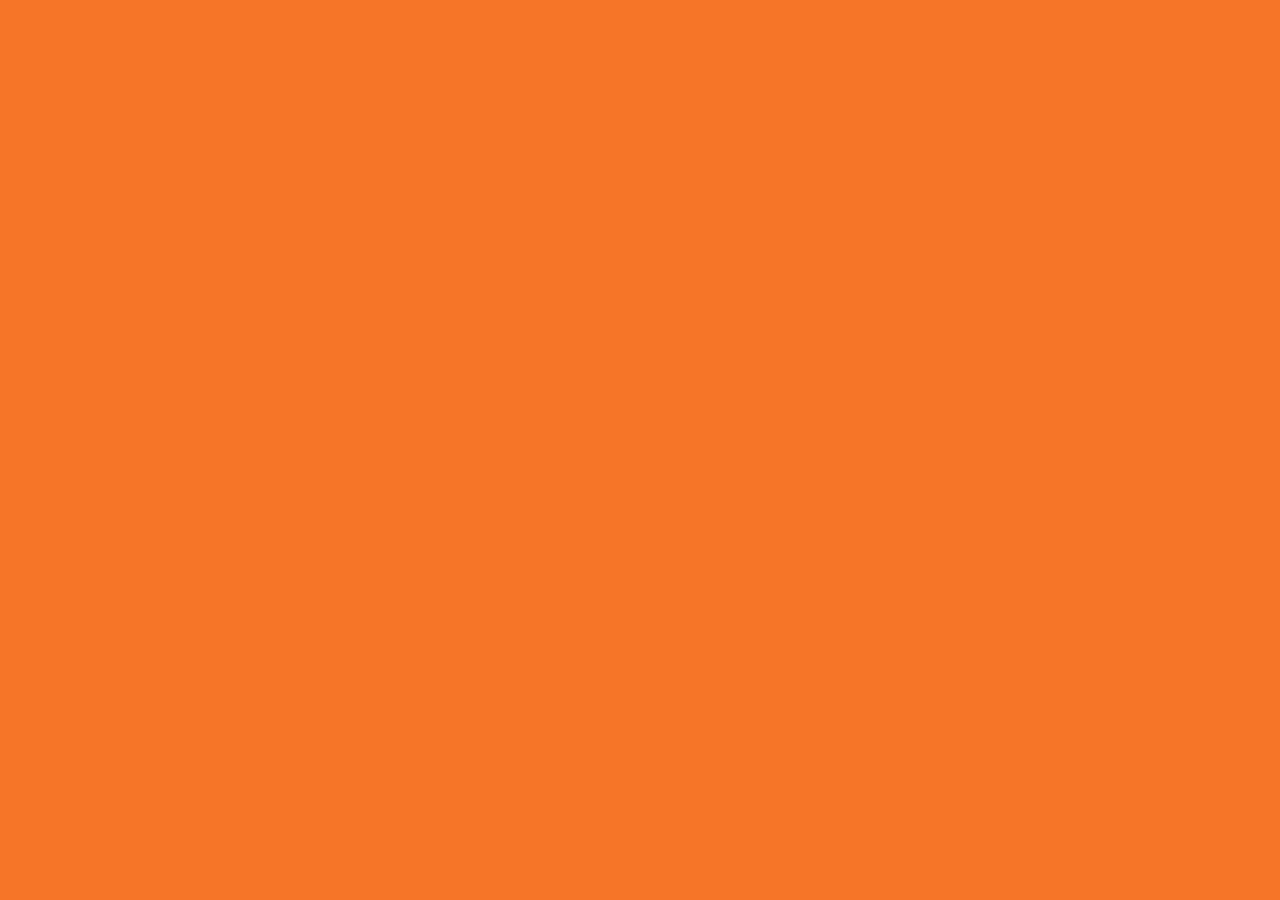
==== commit e53f9247: "Hi ionic" ====
--- a/platforms/ios/www/index.html
+++ b/platforms/ios/www/index.html
@@ -33,6 +33,6 @@
   </head>
 
   <body ng-app="spartan" animation="slide-left-right-ios7" ng-controller='mainCtrl'>
-    <ion-nav-view></ion-nav-view>
+    <ion-nav-view ng-class=' [$state.current.views.menuContent.controller]' ></ion-nav-view>
   </body>
 </html>
--- a/platforms/ios/www/css/ionic.app.css
+++ b/platforms/ios/www/css/ionic.app.css
@@ -1,3 +1,4 @@
+@import url(http://fonts.googleapis.com/css?family=Roboto:400,300,100,700,500);
 /*
 To customize the look and feel of Ionic, you can override the variables
 in ionic's _variables.scss file.
@@ -7653,8 +7654,59 @@
   -webkit-transition: none !important;
   transition: none !important; }
 
-.account .login button {
-  height: 30px; }
-  .account .login button img {
-    margin: 2px 4px;
-    height: 88%; }
+.gradient_bg, body, .pane, .panel {
+  background: -moz-linear-gradient(top, #f67528 0%, #f67528 22%, #ffe14c 100%);
+  /* FF3.6+ */
+  background: -webkit-gradient(linear, left top, left bottom, color-stop(0%, #f67528), color-stop(22%, #f67528), color-stop(100%, #ffe14c));
+  /* Chrome,Safari4+ */
+  background: -webkit-linear-gradient(top, #f67528 0%, #f67528 22%, #ffe14c 100%);
+  /* Chrome10+,Safari5.1+ */
+  background: -o-linear-gradient(top, #f67528 0%, #f67528 22%, #ffe14c 100%);
+  /* Opera 11.10+ */
+  background: -ms-linear-gradient(top, #f67528 0%, #f67528 22%, #ffe14c 100%);
+  /* IE10+ */
+  background: linear-gradient(to bottom, #f67528 0%, #f67528 22%, #ffe14c 100%);
+  /* W3C */
+  filter: progid:DXImageTransform.Microsoft.gradient( startColorstr='#f67528', endColorstr='#ffe14c',GradientType=0 );
+  /* IE6-9 */ }
+
+body {
+  font-family: 'Roboto', sans-serif;
+  background: #f67528;
+  /* Old browsers */ }
+
+.leftmenu {
+  background: #283539; }
+  .leftmenu .link a {
+    font-size: 35px;
+    font-weight: 100;
+    color: white;
+    background: #283539;
+    padding: 20px 0; }
+
+.loginpanel {
+  background-image: url('../img/sunset.png');
+  width: 100%;
+  position: relative;
+  height: 1024px;
+  background-position: bottom center;
+  background-size: cover; }
+  .loginpanel h1 {
+    position: absolute;
+    top: 35%;
+    color: white;
+    font-weight: 100;
+    right: 10px;
+    font-size: 60px; }
+  .loginpanel button {
+    position: absolute;
+    width: 80%;
+    margin: 0 10%;
+    height: 50px;
+    background: #3B5998 !important;
+    top: 75%;
+    border: 1px solid white;
+    border-radius: 3px; }
+    .loginpanel button img {
+      height: 85%;
+      margin: 0 10px; }
